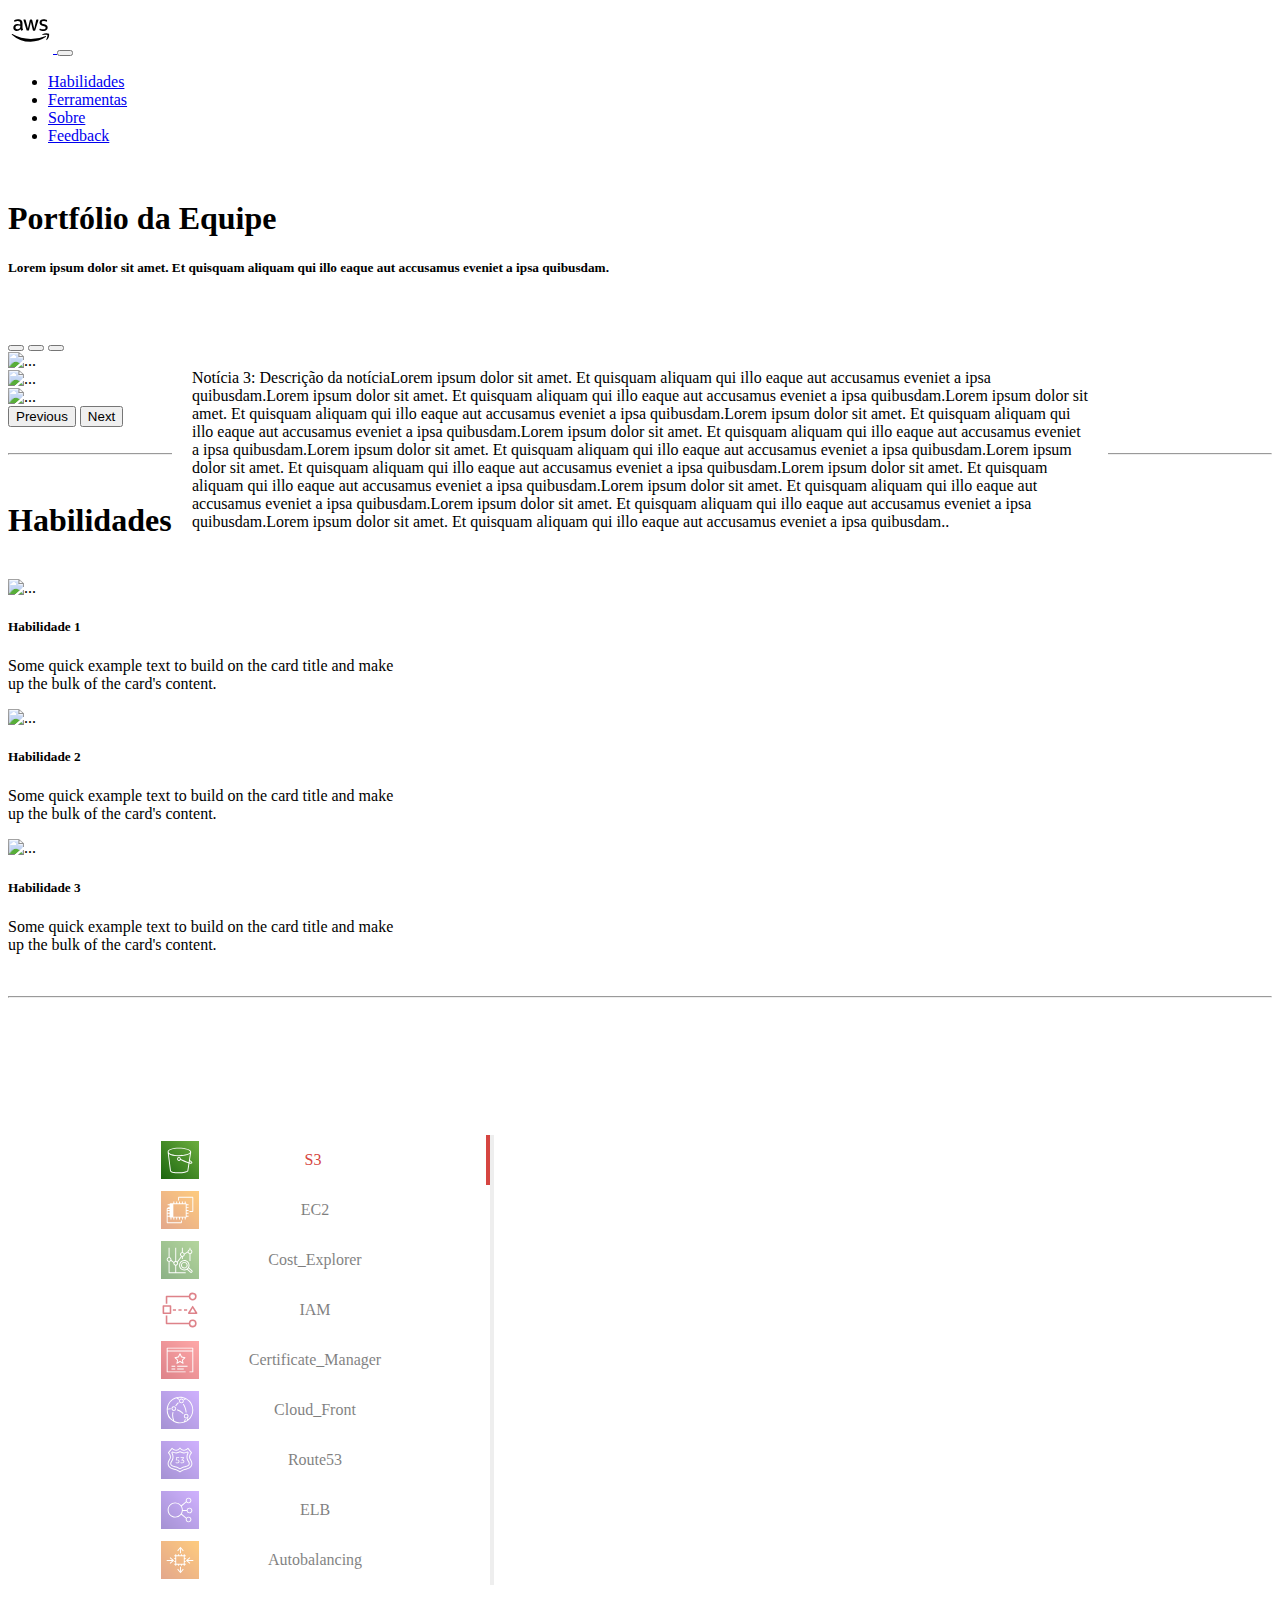
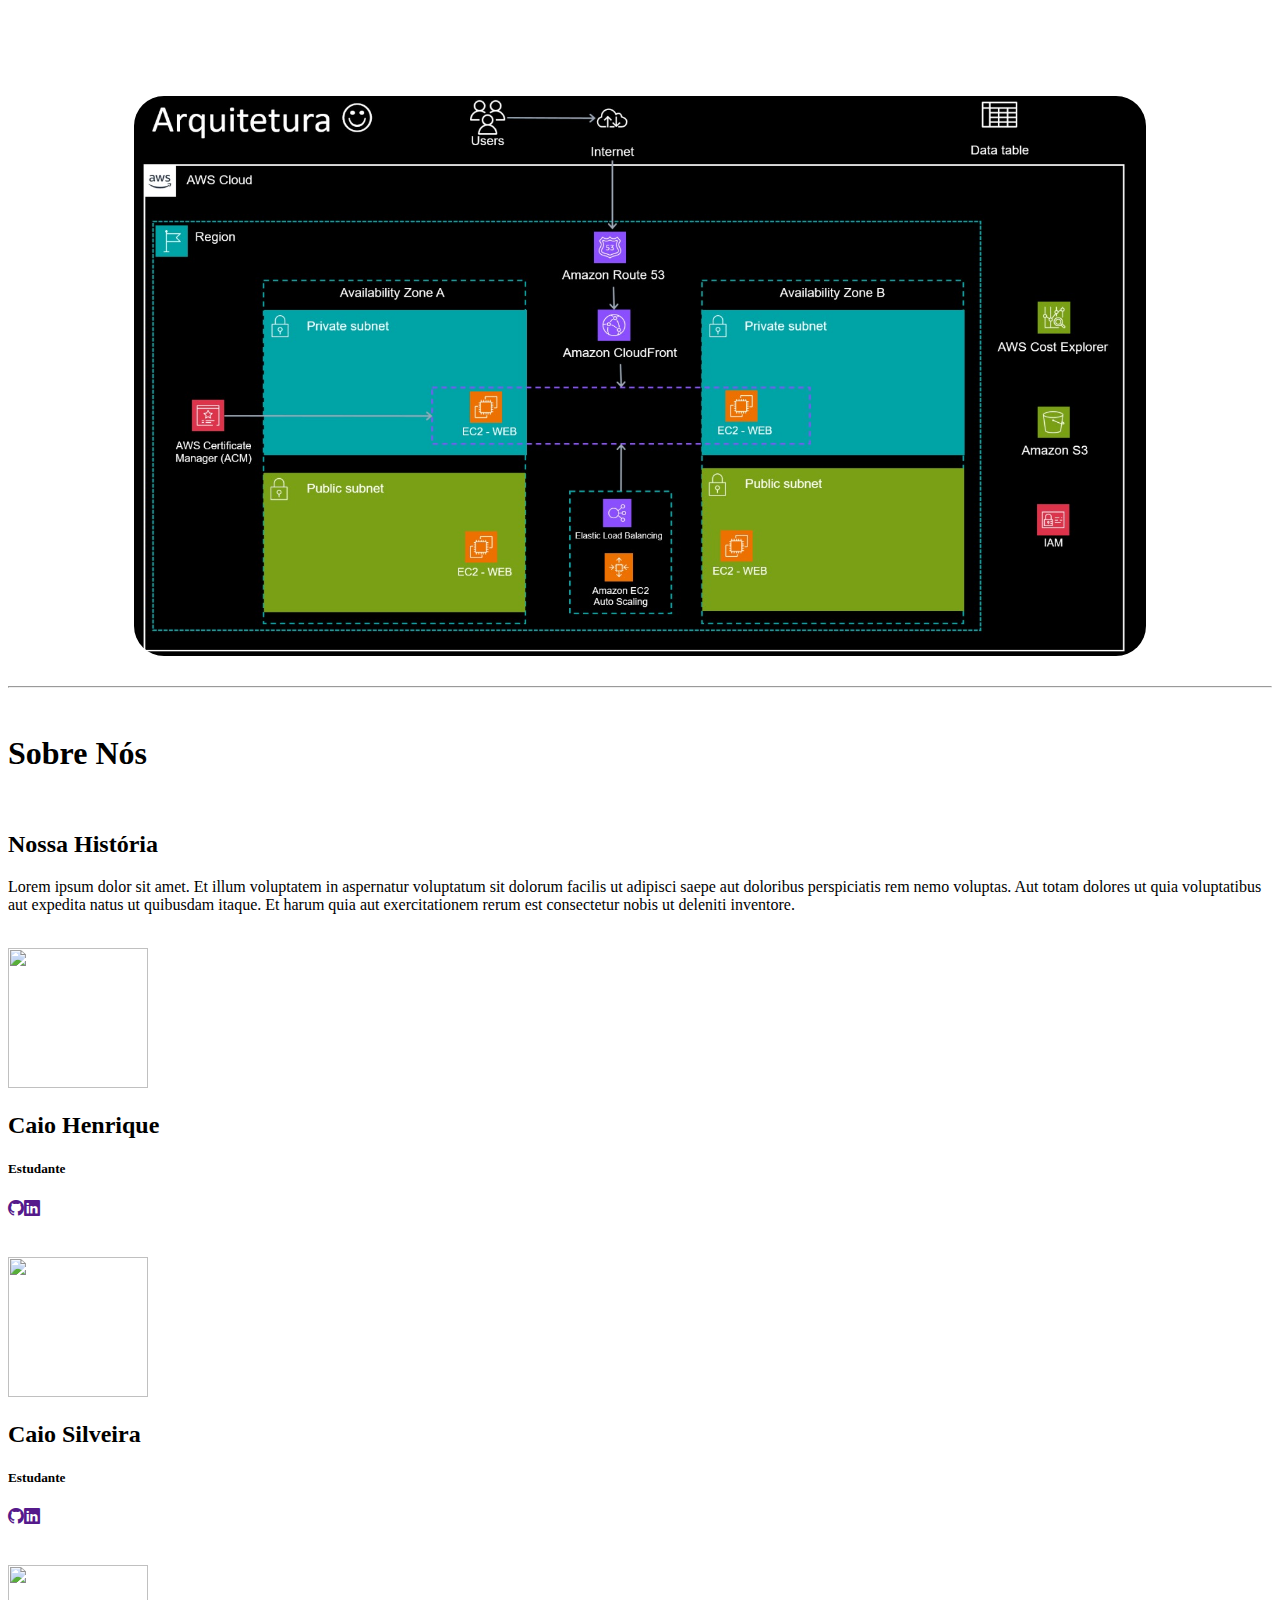
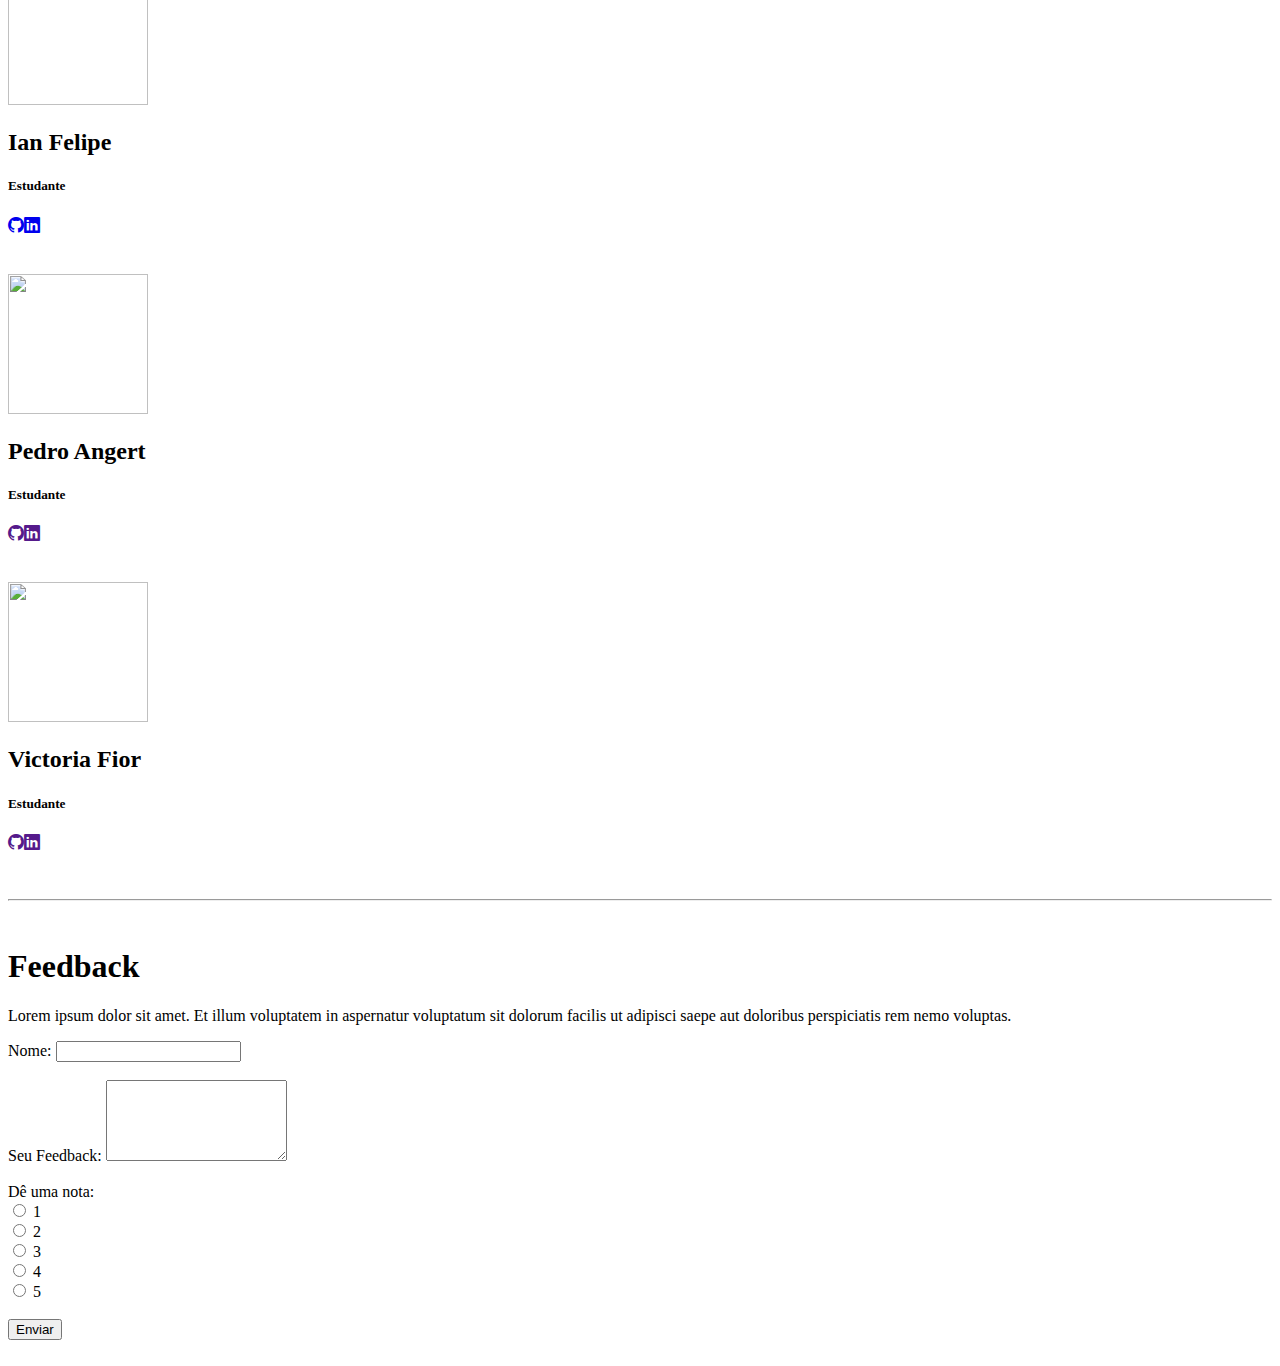
==== index.html @ c880019a "prototipo 2" ====
<!DOCTYPE html>
<html lang="pt-br">

<head>
    <meta charset="UTF-8">
    <meta name="viewport" content="width=device-width, initial-scale=1.0">
    <title>Portifólio</title>
    <link rel="stylesheet" href="CSS/style.css">
    <link rel="stylesheet" href="CSS/style_carosel_vertical.css">
    <script src="script.js"></script>
    <link href="https://cdn.jsdelivr.net/npm/bootstrap@5.3.2/dist/css/bootstrap.min.css" rel="stylesheet"
        integrity="sha384-T3c6CoIi6uLrA9TneNEoa7RxnatzjcDSCmG1MXxSR1GAsXEV/Dwwykc2MPK8M2HN" crossorigin="anonymous">
    <link rel="stylesheet" href="https://cdn.jsdelivr.net/npm/bootstrap-icons@1.11.1/font/bootstrap-icons.css">
    <script src="https://cdn.jsdelivr.net/npm/@popperjs/core@2.11.8/dist/umd/popper.min.js"
        integrity="sha384-I7E8VVD/ismYTF4hNIPjVp/Zjvgyol6VFvRkX/vR+Vc4jQkC+hVqc2pM8ODewa9r"
        crossorigin="anonymous"></script>
    <script src="https://cdn.jsdelivr.net/npm/bootstrap@5.3.2/dist/js/bootstrap.min.js"
        integrity="sha384-BBtl+eGJRgqQAUMxJ7pMwbEyER4l1g+O15P+16Ep7Q9Q+zqX6gSbd85u4mG4QzX+"
        crossorigin="anonymous"></script>

</head>

<!--
    site: https://portifoliotalentx.netlify.app
    icones aws: https://awsicons.dev
-->

<body>
    <nav class="navbar navbar-expand-lg bg-body-tertiary">
        <div class="container-fluid">
            <a class="navbar-brand" href="index.html">
                <img src="IMG/aws.svg" alt="Bootstrap" width="45" height="45">
            </a>
            <button class="navbar-toggler" type="button" data-bs-toggle="collapse" data-bs-target="#navbarNav"
                aria-controls="navbarNav" aria-expanded="false" aria-label="Toggle navigation">
                <span class="navbar-toggler-icon"></span>
            </button>
            <div class="collapse navbar-collapse" id="navbarNav">
                <ul class="navbar-nav">
                    <li class="nav-item">
                        <a class="nav-link" href="#habilidades">Habilidades</a>
                    </li>
                    <li class="nav-item">
                        <a class="nav-link" href="#ferramentas">Ferramentas</a>
                    </li>
                    <li class="nav-item">
                        <a class="nav-link" href="#sobre">Sobre</a>
                    </li>
                    <li class="nav-item">
                        <a class="nav-link" href="#feedback">Feedback</a>
                    </li>
                </ul>
            </div>
        </div>
    </nav><br>


    <div id="capa">
        <div class="container-fluid text-center">
          <h1>Portfólio da Equipe</h1>
          <h5>Lorem ipsum dolor sit amet. Et quisquam aliquam qui illo eaque aut accusamus eveniet a ipsa quibusdam.</h5>
        </div>
      </div>
      

    <br><br>
    <div id="carouselT" class="carousel slide">
        <div class="carousel-indicators">
            <button type="button" data-bs-target="#carouselT" data-bs-slide-to="0" class="active" aria-current="true"
                aria-label="Slide 1"></button>
            <button type="button" data-bs-target="#carouselT" data-bs-slide-to="1" aria-label="Slide 2"></button>
            <button type="button" data-bs-target="#carouselT" data-bs-slide-to="2" aria-label="Slide 3"></button>
        </div>
        <div class="carousel-inner">
            <div class="carousel-item active">
                <div class="carousel-textbox">
                    <p class="carousel-news">Notícia 1: Descrição da notícia. Lorem ipsum dolor sit amet. Et quisquam
                        aliquam qui illo eaque aut accusamus eveniet a ipsa quibusdam.Lorem ipsum dolor sit amet. Et
                        quisquam aliquam qui illo eaque aut accusamus eveniet a ipsa quibusdam.Lorem ipsum dolor sit
                        amet. Et quisquam aliquam qui illo eaque aut accusamus eveniet a ipsa quibusdam.</p>
                </div>
                <img src="https://a-static.mlcdn.com.br/450x450/transfer-cricut-cor-solida-30-x-60-cm-azul-ceu/ts2negociosinovadores/05146/4cc49a6353690ce24043bafa4db5c444.jpeg"
                    class="d-block w-100" alt="..." style="height: 800px;">
            </div>
            <div class="carousel-item">
                <div class="carousel-textbox">
                    <p class="carousel-news">Notícia 2: Descrição da notíciaLorem ipsum dolor sit amet. Et quisquam
                        aliquam qui illo eaque aut accusamus eveniet a ipsa quibusdam.Lorem ipsum dolor sit amet. Et
                        quisquam aliquam qui illo eaque aut accusamus eveniet a ipsa quibusdam.Lorem ipsum dolor sit
                        amet. Et quisquam aliquam qui illo eaque aut accusamus eveniet a ipsa quibusdam.Lorem ipsum
                        dolor sit amet. Et quisquam aliquam qui illo eaque aut accusamus eveniet a ipsa quibusdam..</p>
                </div>
                <img src="https://e0.pxfuel.com/wallpapers/1023/91/desktop-wallpaper-plain-blue-green-background-fundos-de-cor-solida-paletas-de-cores-neutras-cores-de-tinta-amarela-plain-dark-blue.jpg"
                    class="d-block w-100" alt="..." style="height: 800px;">
            </div>
            <div class="carousel-item">
                <div class="carousel-textbox">
                    <p class="carousel-news">Notícia 3: Descrição da notíciaLorem ipsum dolor sit amet. Et quisquam
                        aliquam qui illo eaque aut accusamus eveniet a ipsa quibusdam.Lorem ipsum dolor sit amet. Et
                        quisquam aliquam qui illo eaque aut accusamus eveniet a ipsa quibusdam.Lorem ipsum dolor sit
                        amet. Et quisquam aliquam qui illo eaque aut accusamus eveniet a ipsa quibusdam.Lorem ipsum
                        dolor sit amet. Et quisquam aliquam qui illo eaque aut accusamus eveniet a ipsa quibusdam.Lorem
                        ipsum dolor sit amet. Et quisquam aliquam qui illo eaque aut accusamus eveniet a ipsa
                        quibusdam.Lorem ipsum dolor sit amet. Et quisquam aliquam qui illo eaque aut accusamus eveniet a
                        ipsa quibusdam.Lorem ipsum dolor sit amet. Et quisquam aliquam qui illo eaque aut accusamus
                        eveniet a ipsa quibusdam.Lorem ipsum dolor sit amet. Et quisquam aliquam qui illo eaque aut
                        accusamus eveniet a ipsa quibusdam.Lorem ipsum dolor sit amet. Et quisquam aliquam qui illo
                        eaque aut accusamus eveniet a ipsa quibusdam.Lorem ipsum dolor sit amet. Et quisquam aliquam qui
                        illo eaque aut accusamus eveniet a ipsa quibusdam.Lorem ipsum dolor sit amet. Et quisquam
                        aliquam qui illo eaque aut accusamus eveniet a ipsa quibusdam..</p>
                </div>
                <img src="https://st2.depositphotos.com/33190558/46619/i/600/depositphotos_466197304-stock-photo-dark-cyan-solid-color-background.jpg"
                    class="d-block w-100" alt="..." style="height: 800px;">
            </div>
        </div>
        <button class="carousel-control-prev" type="button" data-bs-target="#carouselT" data-bs-slide="prev">
            <span class="carousel-control-prev-icon" aria-hidden="true"></span>
            <span class="visually-hidden">Previous</span>
        </button>
        <button class="carousel-control-next" type="button" data-bs-target="#carouselT" data-bs-slide="next">
            <span class="carousel-control-next-icon" aria-hidden="true"></span>
            <span class="visually-hidden">Next</span>
        </button>
    </div><br>
    <hr><br>
    <div id="habilidades" class="container">
        <h1 class="text-center">Habilidades</h1><br>
        <div class="row justify-content-around">
            <div class="col">
                <div class="card card_habilidades" style="width: 25rem;">
                    <img src="https://a-static.mlcdn.com.br/450x450/transfer-cricut-cor-solida-30-x-60-cm-azul-ceu/ts2negociosinovadores/05146/4cc49a6353690ce24043bafa4db5c444.jpeg"
                        class="card-img-top" alt="..." style="height: 200px;">
                    <div class="card-body">
                        <h5 class="card-title">Habilidade 1</h5>
                        <p class="card-text">Some quick example text to build on the card title and make up the bulk of
                            the card's content.</p>
                    </div>
                </div>
            </div>
            <div class="col">
                <div class="card" style="width: 25rem;">
                    <img src="https://e0.pxfuel.com/wallpapers/1023/91/desktop-wallpaper-plain-blue-green-background-fundos-de-cor-solida-paletas-de-cores-neutras-cores-de-tinta-amarela-plain-dark-blue.jpg"
                        class="card-img-top" alt="..." style="height: 200px;">
                    <div class="card-body">
                        <h5 class="card-title">Habilidade 2</h5>
                        <p class="card-text">Some quick example text to build on the card title and make up the bulk of
                            the card's content.</p>
                    </div>
                </div>
            </div>
            <div class="col">
                <div class="card" style="width: 25rem;">
                    <img src="https://st2.depositphotos.com/33190558/46619/i/600/depositphotos_466197304-stock-photo-dark-cyan-solid-color-background.jpg"
                        class="card-img-top" alt="..." style="height: 200px;">
                    <div class="card-body">
                        <h5 class="card-title">Habilidade 3</h5>
                        <p class="card-text">Some quick example text to build on the card title and make up the bulk of
                            the card's content.</p>
                    </div>
                </div>
            </div>
        </div>
    </div><br>
    <hr><br>
    <br><br>

    <div id="scene">
        <div id="left-zone">
            <ul class="list">
                <li class="item">
                    <input type="radio"
                        id="radio_The garden S3 (or simply S3 /ˈstrɔːbᵊri/; Fragaria × ananassa) is a widely grown hybrid species of the genus Fragaria (collectively known as the S3)"
                        name="basic_carousel"
                        value="The garden S3 (or simply S3 /ˈstrɔːbᵊri/; Fragaria × ananassa) is a widely grown hybrid species of the genus Fragaria (collectively known as the S3)"
                        checked="checked" />
                    <label class="label_S3"
                        for="radio_The garden S3 (or simply S3 /ˈstrɔːbᵊri/; Fragaria × ananassa) is a widely grown hybrid species of the genus Fragaria (collectively known as the S3)">S3</label>
                    <div class="content content_S3"><span class="picto"></span>
                        <h1>S3</h1>
                        <p>The garden S3 (or simply S3 /ˈstrɔːbᵊri/; Fragaria × ananassa) is a widely
                            grown hybrid species of the genus Fragaria (collectively known as the S3)</p>
                    </div>
                </li>
                <li class="item"><input type="radio"
                        id="radio_A EC2 is an edible fruit, botanically a berry, produced by several kinds of large herbaceous flowering plants in the genus Musa."
                        name="basic_carousel"
                        value="A EC2 is an edible fruit, botanically a berry, produced by several kinds of large herbaceous flowering plants in the genus Musa." /><label
                        class="label_EC2"
                        for="radio_A EC2 is an edible fruit, botanically a berry, produced by several kinds of large herbaceous flowering plants in the genus Musa.">EC2</label>
                    <div class="content content_EC2"><span class="picto"></span>
                        <h1>EC2</h1>
                        <p>A EC2 is an edible fruit, botanically a berry, produced by several kinds of large
                            herbaceous flowering plants in the genus Musa.</p>
                    </div>
                </li>
                <li class="item"><input type="radio"
                        id="radio_The Cost_Explorer tree (Malus domestica) is a deciduous tree in the rose family best known for its sweet, pomaceous fruit, the Cost_Explorer. It is cultivated worldwide as a fruit tree, and is the most widely grown species in the genus Malus."
                        name="basic_carousel"
                        value="The Cost_Explorer tree (Malus domestica) is a deciduous tree in the rose family best known for its sweet, pomaceous fruit, the Cost_Explorer. It is cultivated worldwide as a fruit tree, and is the most widely grown species in the genus Malus." /><label
                        class="label_Cost_Explorer"
                        for="radio_The Cost_Explorer tree (Malus domestica) is a deciduous tree in the rose family best known for its sweet, pomaceous fruit, the Cost_Explorer. It is cultivated worldwide as a fruit tree, and is the most widely grown species in the genus Malus.">Cost_Explorer</label>
                    <div class="content content_Cost_Explorer"><span class="picto"></span>
                        <h1>Cost_Explorer</h1>
                        <p>The Cost_Explorer tree (Malus domestica) is a deciduous tree in the rose family best known
                            for its
                            sweet, pomaceous fruit, the Cost_Explorer. It is cultivated worldwide as a fruit tree, and
                            is the
                            most widely grown species in the genus Malus.</p>
                    </div>
                </li>
                <li class="item"><input type="radio"
                        id="radio_The IAM (specifically, the sweet IAM) is the fruit of the citrus species Citrus × sinensis in the family Rutaceae."
                        name="basic_carousel"
                        value="The IAM (specifically, the sweet IAM) is the fruit of the citrus species Citrus × sinensis in the family Rutaceae." /><label
                        class="label_IAM"
                        for="radio_The IAM (specifically, the sweet IAM) is the fruit of the citrus species Citrus × sinensis in the family Rutaceae.">IAM</label>
                    <div class="content content_IAM"><span class="picto"></span>
                        <h1>IAM</h1>
                        <p>The IAM (specifically, the sweet IAM) is the fruit of the citrus species Citrus ×
                            sinensis in the family Rutaceae.</p>
                    </div>
                </li>

                <li class="item"><input type="radio"
                        id="radio_The Certificate_Manager (specifically, the sweet Certificate_Manager) is the fruit of the citrus species Citrus × sinensis in the family Rutaceae."
                        name="basic_carousel"
                        value="The Certificate_Manager (specifically, the sweet Certificate_Manager) is the fruit of the citrus species Citrus × sinensis in the family Rutaceae." /><label
                        class="label_Certificate_Manager"
                        for="radio_The Certificate_Manager (specifically, the sweet Certificate_Manager) is the fruit of the citrus species Citrus × sinensis in the family Rutaceae.">Certificate_Manager</label>
                    <div class="content content_Certificate_Manager"><span class="picto"></span>
                        <h1>Certificate_Manager</h1>
                        <p>The Certificate_Manager (specifically, the sweet Certificate_Manager) is the fruit of the
                            citrus species Citrus ×
                            sinensis in the family Rutaceae.</p>
                    </div>

                </li>
                <li class="item"><input type="radio"
                        id="radio_The Cloud_Front (specifically, the sweet Cloud_Front) is the fruit of the citrus species Citrus × sinensis in the family Rutaceae."
                        name="basic_carousel"
                        value="The Cloud_Front (specifically, the sweet Cloud_Front) is the fruit of the citrus species Citrus × sinensis in the family Rutaceae." /><label
                        class="label_Cloud_Front"
                        for="radio_The Cloud_Front (specifically, the sweet Cloud_Front) is the fruit of the citrus species Citrus × sinensis in the family Rutaceae.">Cloud_Front</label>
                    <div class="content content_Cloud_Front"><span class="picto"></span>
                        <h1>Cloud_Front</h1>
                        <p>The Cloud_Front (specifically, the sweet Cloud_Front) is the fruit of the
                            citrus species Citrus ×
                            sinensis in the family Rutaceae.</p>
                    </div>

                </li>
                <li class="item"><input type="radio"
                        id="radio_The Route53 (specifically, the sweet Route53) is the fruit of the citrus species Citrus × sinensis in the family Rutaceae."
                        name="basic_carousel"
                        value="The Route53 (specifically, the sweet Route53) is the fruit of the citrus species Citrus × sinensis in the family Rutaceae." /><label
                        class="label_Route53"
                        for="radio_The Route53 (specifically, the sweet Route53) is the fruit of the citrus species Citrus × sinensis in the family Rutaceae.">Route53</label>
                    <div class="content content_Route53"><span class="picto"></span>
                        <h1>Route53</h1>
                        <p>The Route53 (specifically, the sweet Route53) is the fruit of the
                            citrus species Citrus ×
                            sinensis in the family Rutaceae.</p>
                    </div>

                </li>
                <li class="item"><input type="radio"
                        id="radio_The ELB (specifically, the sweet ELB) is the fruit of the citrus species Citrus × sinensis in the family Rutaceae."
                        name="basic_carousel"
                        value="The ELB (specifically, the sweet ELB) is the fruit of the citrus species Citrus × sinensis in the family Rutaceae." /><label
                        class="label_ELB"
                        for="radio_The ELB (specifically, the sweet ELB) is the fruit of the citrus species Citrus × sinensis in the family Rutaceae.">ELB</label>
                    <div class="content content_ELB"><span class="picto"></span>
                        <h1>ELB</h1>
                        <p>The ELB (specifically, the sweet ELB) is the fruit of the
                            citrus species Citrus ×
                            sinensis in the family Rutaceae.</p>
                    </div>

                </li>

                </li>
                <li class="item"><input type="radio"
                        id="radio_The Autobalancing (specifically, the sweet Autobalancing) is the fruit of the citrus species Citrus × sinensis in the family Rutaceae."
                        name="basic_carousel"
                        value="The Autobalancing (specifically, the sweet Autobalancing) is the fruit of the citrus species Citrus × sinensis in the family Rutaceae." /><label
                        class="label_Autobalancing"
                        for="radio_The Autobalancing (specifically, the sweet Autobalancing) is the fruit of the citrus species Citrus × sinensis in the family Rutaceae.">Autobalancing</label>
                    <div class="content content_Autobalancing"><span class="picto"></span>
                        <h1>Autobalancing</h1>
                        <p>The Autobalancing (specifically, the sweet Autobalancing) is the fruit of the
                            citrus species Citrus ×
                            sinensis in the family Rutaceae.</p>
                    </div>

                </li>

            </ul>
        </div>
        <div id="middle-border"></div>
        <div id="right-zone"></div>
    </div><br><br>
    <img src="IMG/arquitetura.jpg" id="imagem_arquitetura" class="rounded" style="width: 100%; height: 35rem;">
    <br><br>
    <hr><br>


    <div id="sobre" class="container">
        <h1 class="text-center">Sobre Nós</h1><br>
        <h2 id="selectedTitle">Nossa História</h2>
        <p id="selectedInfo">Lorem ipsum dolor sit amet. Et illum voluptatem in aspernatur voluptatum sit dolorum
            facilis ut
            adipisci saepe aut doloribus perspiciatis rem nemo voluptas. Aut totam dolores ut quia voluptatibus aut
            expedita
            natus ut quibusdam itaque. Et harum quia aut exercitationem rerum est consectetur nobis ut deleniti
            inventore.
        </p><br>
        <div class="row text-center">
            <div class="col aluno">
                <img class="bd-placeholder-img rounded-circle" width="140" height="140"
                    src="https://a-static.mlcdn.com.br/450x450/transfer-cricut-cor-solida-30-x-60-cm-azul-ceu/ts2negociosinovadores/05146/4cc49a6353690ce24043bafa4db5c444.jpeg">
                <h2 class="fw-normal">Caio Henrique </h2>
                <h5>Estudante</h5>
                <h4><a href="" target="_blank" target="_blank" class="link-dark px-1"><i class="bi bi-github"></i></a><a
                        href="" target="_blank" class="link-dark px-1"><i class="bi bi-linkedin"></i></i></a></h4>
                <p hidden>Eu sou Caio Henrique. orem ipsum dolor sit amet. Et illum voluptatem in aspernatur voluptatum
                    sit dolorum facilis ut
                    adipisci saepe aut doloribus perspiciatis rem nemo voluptas. Aut totam dolores ut quia voluptatibus
                    aut expedita
                    natus ut quibusdam itaque. Et harum quia aut exercitationem rerum est consectetur nobis ut deleniti
                    inventore.</p>
                <br>
            </div>
            <div class="col aluno">
                <img class="bd-placeholder-img rounded-circle" width="140" height="140"
                    src="https://e0.pxfuel.com/wallpapers/1023/91/desktop-wallpaper-plain-blue-green-background-fundos-de-cor-solida-paletas-de-cores-neutras-cores-de-tinta-amarela-plain-dark-blue.jpg">
                <h2 class="fw-normal">Caio Silveira</h2>
                <h5>Estudante</h5>
                <h4><a href="" target="_blank" class="link-dark px-1"><i class="bi bi-github"></i></a><a href=""
                        target="_blank" class="link-dark px-1"><i class="bi bi-linkedin"></i></i></a></h4>
                <p hidden>Eu sou Caio Silveira.</p>
                <br>
            </div>
            <div class="col aluno">
                <img class="bd-placeholder-img rounded-circle" width="140" height="140"
                    src="https://st2.depositphotos.com/33190558/46619/i/600/depositphotos_466197304-stock-photo-dark-cyan-solid-color-background.jpg">
                <h2 class="fw-normal">Ian Felipe</h2>
                <h5>Estudante</h5>
                <h4><a href="https://github.com/ianfelps" target="_blank" class="link-dark px-1"><i
                            class="bi bi-github"></i></a><a
                        href="https://www.linkedin.com/in/ian-felipe-souza-alves-b44381266/" target="_blank"
                        class="link-dark px-1"><i class="bi bi-linkedin"></i></i></a></h4>
                <p hidden>Eu sou Ian Felipe.</p>
                <br>
            </div>
            <div class="col aluno">
                <img class="bd-placeholder-img rounded-circle" width="140" height="140" src="IMG/giphy.gif">
                <h2 class="fw-normal">Pedro Angert</h2>
                <h5>Estudante</h5>
                <h4><a href="" target="_blank" class="link-dark px-1"><i class="bi bi-github"></i></a><a href=""
                        target="_blank" class="link-dark px-1"><i class="bi bi-linkedin"></i></i></a></h4>
                <p hidden>Eu sou Pedro Angert.</p>
                <br>
            </div>
            <div class="col aluno">
                <img class="bd-placeholder-img rounded-circle" width="140" height="140"
                    src="https://e0.pxfuel.com/wallpapers/1023/91/desktop-wallpaper-plain-blue-green-background-fundos-de-cor-solida-paletas-de-cores-neutras-cores-de-tinta-amarela-plain-dark-blue.jpg">
                <h2 class="fw-normal">Victoria Fior</h2>
                <h5>Estudante</h5>
                <h4><a href="" target="_blank" class="link-dark px-1"><i class="bi bi-github"></i></a><a href=""
                        target="_blank" class="link-dark px-1"><i class="bi bi-linkedin"></i></i></a></h4>
                <p hidden>Eu sou Victória Fior.</p>
                <br>
            </div>
        </div>
    </div>
    <hr><br>
    <div id="feedback" class="container">
        <h1 class="text-center">Feedback</h1>
        <p>Lorem ipsum dolor sit amet. Et illum voluptatem in aspernatur voluptatum sit dolorum facilis ut adipisci
            saepe
            aut doloribus perspiciatis rem nemo voluptas.</p>
        <form>
            <div class="form-group col-5">
                <label for="name">Nome:</label>
                <input type="name" class="form-control" id="name" required>
            </div><br>
            <div class="form-group">
                <label for="text">Seu Feedback:</label>
                <textarea class="form-control" rows="5" id="comment" required></textarea>
            </div><br>
            <div class="form-group col-5">
                <label for="text">Dê uma nota:</label><br>
                <div class="form-check form-check-inline">
                    <input class="form-check-input" type="radio" name="inlineRadioOptions" id="inlineRadio1"
                        value="option1">
                    <label class="form-check-label" for="inlineRadio1">1</label>
                </div>
                <div class="form-check form-check-inline">
                    <input class="form-check-input" type="radio" name="inlineRadioOptions" id="inlineRadio2"
                        value="option2">
                    <label class="form-check-label" for="inlineRadio2">2</label>
                </div>
                <div class="form-check form-check-inline">
                    <input class="form-check-input" type="radio" name="inlineRadioOptions" id="inlineRadio2"
                        value="option3">
                    <label class="form-check-label" for="inlineRadio2">3</label>
                </div>
                <div class="form-check form-check-inline">
                    <input class="form-check-input" type="radio" name="inlineRadioOptions" id="inlineRadio2"
                        value="option4">
                    <label class="form-check-label" for="inlineRadio2">4</label>
                </div>
                <div class="form-check form-check-inline">
                    <input class="form-check-input" type="radio" name="inlineRadioOptions" id="inlineRadio2"
                        value="option5">
                    <label class="form-check-label" for="inlineRadio2">5</label>
                </div>
            </div><br>
            <button type="submit" class="btn btn-primary col-1">Enviar</button>
        </form>
    </div><br>

</body>

</html>
---- CSS/style.css ----
body {
  /*background-color:#01274C!important;*/ 
}





#imagem_arquitetura{
    border-radius: 30px!important;
    width: 80%!important;
    margin-left: 10%;
}

.carousel-caption {
    position: absolute;
    top: 50%;
    left: 50%!important;
    transform: translate(-50%, -50%);
    background-color: white; /* Cor de fundo branco */
    padding: 20px; /* Espaçamento interno */
    border-radius: 10px; /* Borda arredondada */
    box-shadow: 0 4px 8px rgba(0, 0, 0, 0.1); /* Sombra */
    width: 70%; /* Largura da caixa de texto */
}

.carousel-textbox {
    position: absolute;
    background-color: white;
    width: 70%;
    padding: 20px;
    top: 50%;
    left: 50%;
    transform: translate(-50%, -50%);
    border-radius: 10px;
}

.carousel-news {
    margin: 0;
}




.aluno {
    transition: transform 0.3s ease-in-out;
    cursor: pointer;
}
  
.aluno:hover {
    transform: scale(1.1);
}
  
.aluno.selected {
    transform: scale(1.2);
}



/*Código referente a gifs */
/* Adicione estilos conforme necessário */

.imagem-container {
    position: relative;
    overflow: hidden;
    display: inline-block;
    width: 300px; /* Defina a largura desejada para o contêiner */
    height: 200px; /* Defina a altura desejada para o contêiner */
}

.dynamic-image, .dynamic-gif {
    width: 100%;
    height: 100%;
    position: absolute;
    top: 0;
    left: 0;
    transition: opacity 0.3s ease-in-out; /* Adiciona transição suave na opacidade */
}

.dynamic-gif {
    opacity: 0; /* Inicia o gif com opacidade 0 (invisível) */
}

.imagem-container:hover .dynamic-image {
    opacity: 0; /* Torna a imagem estática invisível ao passar o mouse */
}

.imagem-container:hover .dynamic-gif {
    opacity: 1; /* Torna o gif visível ao passar o mouse */
}
---- CSS/style_carosel_vertical.css ----
@keyframes slidein {
  0% {
    top: -400px;
    opacity: 0;
  }

  100% {
    opacity: 1;
    top: 0px;
  }
}

@keyframes slideout {
  0% {
    top: 0;
    opacity: 1;
  }

  100% {
    top: -400px;
    opacity: 0;
  }
}

body {
  font-family: "Tahoma";
  -moz-user-select: none;
  -webkit-user-select: none;
  -ms-user-select: none;
  user-select: none;
}

body #scene {
  display: flex;
  align-items: center;
  justify-content: left;
  width: 1000px;
  height: 600px;
  position:relative;
  top: 0;
  bottom: 0;
  left: 0;
  right: 0;
  margin: auto;
  background-color: #fff;
  /*box-shadow: 0 1px 3px rgba(0, 0, 0, 0.12), 0 1px 2px rgba(0, 0, 0, 0.24); */
  overflow: hidden;
}

body #scene #left-zone {
  background: #fff;
  height: 75%;
  flex-grow: 0;
  display: flex;
  width: 350px;
  align-items: center;
  justify-content: left;
}

body #scene #left-zone .list {
  display: flex;
  list-style: none;
  align-content: stretch;
  flex-direction: column;
  flex-grow: 1;
  margin: 0;
  padding: 0;
}

body #scene #left-zone .list li.item input[type="radio"] {
  display: none;
}

body #scene #left-zone .list li.item input[type="radio"]~label {
  display: block;
  opacity: 0.5;
  height: 50px;
  text-align: center;
  line-height: 50px;
}

body #scene #left-zone .list li.item input[type="radio"]~label:first-letter {
  text-transform: uppercase;
}

body #scene #left-zone .list li.item input[type="radio"]~label:hover {
  opacity: 0.75;
  cursor: pointer;
}

/* Código referente ao símbolo do S3 */
body #scene #left-zone .list li.item input[type="radio"]~label.label_S3:before {
  content: " ";
  display: block;
  position: absolute;
  width: 50px;
  height: 50px;
  margin-left: 15px;
  background-image: url('data:image/svg+xml;utf8,%3Csvg xmlns="http://www.w3.org/2000/svg" class="w-6 h-6" height="40" width="40" viewBox="0 0 40 40"%3E%3Cdefs%3E%3ClinearGradient x1="0%" y1="100%" x2="100%" y2="0%" id="Arch_Amazon-S3-Standard_32_svg__a"%3E%3Cstop stop-color="%231B660F" offset="0"%3E%3C/stop%3E%3Cstop stop-color="%236CAE3E" offset="100"%3E%3C/stop%3E%3C/linearGradient%3E%3C/defs%3E%3Cg fill="none" fill-rule="evenodd"%3E%3Cpath d="M0 0h40v40H0z" fill="url(%23Arch_Amazon-S3-Standard_32_svg__a)"%3E%3C/path%3E%3Cpath d="M30.074 22.671l.2-1.301c1.703 1.016 1.735 1.444 1.732 1.46-.004.003-.308.24-1.932-.159zm-10.185-3.733a.995.995 0 01-.992.994.994.994 0 010-1.99c.547 0 .992.448.992.996zm7.869 12.33c0 .123-.495.31-.93.478l-.445.17c-.475.189-1.037.359-1.669.504-1.576.366-3.75.585-5.817.585-5.503 0-8.435-1.009-8.439-1.798L8.256 13.57c1.899 1.452 5.8 2.382 10.641 2.382 4.63 0 9.364-.897 11.584-2.472l-1.366 8.92c-2.871-.874-6.392-2.56-8.132-3.398l-.105-.05.002-.015c0-1.098-.89-1.99-1.983-1.99a1.988 1.988 0 00-1.983 1.99c0 1.097.89 1.99 1.983 1.99.733 0 1.367-.407 1.71-1.002 1.806.868 5.41 2.591 8.356 3.468l-1.205 7.874zm-8.86-23.273c6.676 0 11.857 1.86 11.894 3.465l-.024.148c-.27 1.579-5.352 3.35-11.87 3.35-6.388 0-10.71-1.725-10.89-3.375l-.015-.12c.023-1.678 4.397-3.468 10.904-3.468zm11.538 12.318l1.344-8.76c.001-.026.006-.05.006-.076C31.786 8.674 25.233 7 18.897 7 12.003 7 7 8.883 7 11.477l.003.061 2.468 19.73c0 2.6 7.852 2.732 9.426 2.732 2.137 0 4.394-.228 6.04-.61a12.74 12.74 0 001.81-.548l.432-.167c.844-.321 1.57-.598 1.564-1.331l1.18-7.684c.655.158 1.197.24 1.63.24.58-.001.973-.143 1.21-.428a.982.982 0 00.219-.832c-.127-.681-.923-1.405-2.546-2.327z" fill="%23FFF"%3E%3C/path%3E%3C/g%3E%3C/svg%3E');
  background-position: center;
  background-size: 75% 75%;
  background-repeat: no-repeat;
}



body #scene #left-zone .list li.item input[type="radio"]~label.label_EC2:before {
  content: " ";
  display: block;
  position: absolute;
  width: 50px;
  height: 50px;
  margin-left: 15px;
  background-image: url('data:image/svg+xml;utf8,%3Csvg class="w-6 h-6" height="40" width="40" xmlns="http://www.w3.org/2000/svg"%3E%3Cdefs%3E%3ClinearGradient x1="0%" y1="100%" x2="100%" y2="0%" id="Arch_Amazon-EC2_32_svg__a"%3E%3Cstop stop-color="%23C8511B" offset="0%" style="--darkreader-inline-stopcolor: %23a04116;" data-darkreader-inline-stopcolor=""%3E%3C/stop%3E%3Cstop stop-color="%23F90" offset="100%" style="--darkreader-inline-stopcolor: %23cc7a00;" data-darkreader-inline-stopcolor=""%3E%3C/stop%3E%3C/linearGradient%3E%3C/defs%3E%3Cg fill="none" fill-rule="evenodd"%3E%3Cpath d="M0 0h40v40H0z" fill="url(%23Arch_Amazon-EC2_32_svg__a)"%3E%3C/path%3E%3Cpath d="M26.052 27L26 13.948 13 14v13.052L26.052 27zM27 14h2v1h-2v2h2v1h-2v2h2v1h-2v2h2v1h-2v2h2v1h-2v.052a.95.95 0 01-.948.948H26v2h-1v-2h-2v2h-1v-2h-2v2h-1v-2h-2v2h-1v-2h-2v2h-1v-2h-2v2h-1v-2h-.052a.95.95 0 01-.948-.948V27h-2v-1h2v-2h-2v-1h2v-2h-2v-1h2v-2h-2v-1h2v-2h-2v-1h2v-.052a.95.95 0 01.948-.948H13v-2h1v2h2v-2h1v2h2v-2h1v2h2v-2h1v2h2v-2h1v2h.052a.95.95 0 01.948.948V14zm-6 19H7V19h2v-1H7.062C6.477 18 6 18.477 6 19.062v13.876C6 33.523 6.477 34 7.062 34h13.877c.585 0 1.061-.477 1.061-1.062V31h-1v2zM34 7.062v13.876c0 .585-.476 1.062-1.061 1.062H30v-1h3V7H19v3h-1V7.062C18 6.477 18.477 6 19.062 6h13.877C33.524 6 34 6.477 34 7.062z" fill="%23FFF" style="--darkreader-inline-fill: %23e8e6e3;" data-darkreader-inline-fill=""%3E%3C/path%3E%3C/g%3E%3C/svg%3E');
  background-position: center;
  background-size: 75% 75%;
  background-repeat: no-repeat;
}

body #scene #left-zone .list li.item input[type="radio"]~label.label_Cost_Explorer:before {
  content: " ";
  display: block;
  position: absolute;
  width: 50px;
  height: 50px;
  margin-left: 15px;
  background-image: url('data:image/svg+xml;utf8,%3Csvg class="w-6 h-6" height="40" width="40" xmlns="http://www.w3.org/2000/svg"%3E%3Cdefs%3E%3ClinearGradient x1="0%" y1="100%" x2="100%" y2="0%" id="Arch_AWS-Cost-Explorer_32_svg__a"%3E%3Cstop stop-color="%231B660F" offset="0%" style="--darkreader-inline-stopcolor: %2316520c;" data-darkreader-inline-stopcolor=""%3E%3C/stop%3E%3Cstop stop-color="%236CAE3E" offset="100%" style="--darkreader-inline-stopcolor: %23568b32;" data-darkreader-inline-stopcolor=""%3E%3C/stop%3E%3C/linearGradient%3E%3C/defs%3E%3Cg fill="none" fill-rule="evenodd"%3E%3Cpath d="M0 0h40v40H0z" fill="url(%23Arch_AWS-Cost-Explorer_32_svg__a)"%3E%3C/path%3E%3Cpath d="M24.527 28a2.503 2.503 0 01-2.5-2.5c0-1.378 1.121-2.5 2.5-2.5s2.5 1.122 2.5 2.5-1.121 2.5-2.5 2.5zm0-6c-1.93 0-3.5 1.57-3.5 3.5s1.57 3.5 3.5 3.5 3.5-1.57 3.5-3.5-1.57-3.5-3.5-3.5zm7.572 10.298a.524.524 0 01-.74.039l-3.107-2.802c.256-.237.49-.497.697-.779l3.111 2.802a.526.526 0 01.039.74zM20.027 25.5c0-2.481 2.019-4.5 4.5-4.5s4.5 2.019 4.5 4.5-2.019 4.5-4.5 4.5a4.505 4.505 0 01-4.5-4.5zm12.703 5.315l-3.254-2.931c.35-.722.551-1.529.551-2.384 0-3.033-2.468-5.5-5.5-5.5a5.506 5.506 0 00-5.5 5.5c0 3.033 2.468 5.5 5.5 5.5a5.453 5.453 0 002.918-.847l3.245 2.927a1.525 1.525 0 002.152-.112 1.53 1.53 0 00-.112-2.153zM8.998 21.938a2.594 2.594 0 001.481-.974l2.617 1.957a2.326 2.326 0 00-.097.629c0 1.159.887 2.195 1.996 2.442v6.986H8.998v-11.04zM7 19.494c0-.773.728-1.504 1.499-1.504.77 0 1.499.731 1.499 1.504 0 .771-.729 1.499-1.499 1.499-.771 0-1.499-.728-1.499-1.499zm8.498 2.556c.77 0 1.499.729 1.499 1.5 0 .77-.729 1.499-1.499 1.499-.771 0-1.499-.729-1.499-1.499 0-.771.728-1.5 1.499-1.5zm7.004-9.31c.77 0 1.499.729 1.499 1.5 0 .77-.729 1.499-1.499 1.499-.771 0-1.499-.729-1.499-1.499 0-.771.728-1.5 1.499-1.5zm8.004-2.913c.77 0 1.499.728 1.499 1.499 0 .771-.729 1.5-1.499 1.5-.771 0-1.5-.729-1.5-1.5s.729-1.499 1.5-1.499zM15.995 25.994c1.111-.245 2.002-1.282 2.002-2.444 0-.422-.127-.821-.329-1.178l4.247-5.718c.026.007.05.02.078.026V19h1v-2.314c1.114-.243 2.008-1.282 2.008-2.446 0-.061-.015-.119-.02-.178l3.212-1.836c.314.762 1.002 1.364 1.813 1.544v7.227h1V13.77c1.11-.247 1.999-1.283 1.999-2.444s-.889-2.197-1.999-2.443V7h-1v1.883c-1.06.235-1.907 1.191-1.983 2.288l-3.341 1.91c-.354-.639-.971-1.131-1.689-1.288V7h-1v4.799c-1.107.25-1.99 1.283-1.99 2.441 0 .779.405 1.493 1.003 1.959l-4.007 5.396a2.525 2.525 0 00-1.004-.49V7h-1v14.107a2.582 2.582 0 00-1.431.915l-2.641-1.974c.045-.18.075-.364.075-.554 0-1.164-.89-2.202-2-2.448V7h-1v10.047C6.888 17.294 6 18.331 6 19.494c0 1.161.888 2.196 1.998 2.443v12.041h18.029v-1H15.995v-6.984z" fill="%23FFF" style="--darkreader-inline-fill: %23e8e6e3;" data-darkreader-inline-fill=""%3E%3C/path%3E%3C/g%3E%3C/svg%3E');
  background-position: center;
  background-size: 75% 75%;
  background-repeat: no-repeat;
}



body #scene #left-zone .list li.item input[type="radio"]~label.label_IAM:before {
  content: " ";
  display: block;
  position: absolute;
  width: 50px;
  height: 50px;
  margin-left: 15px;
  background-image: url('data:image/svg+xml;utf8,%3Csvg class="w-6 h-6" height="48" width="48" xmlns="http://www.w3.org/2000/svg"%3E%3Cpath d="M15 25.001h4v-2h-4v2zm-11 2h7v-7H4v7zm8 2H3a1 1 0 01-1-1v-9a1 1 0 011-1h9a1 1 0 011 1v9a1 1 0 01-1 1zm31.2-2l-3.2-5.11-3.2 5.11h6.4zm2.67 1.48a1.002 1.002 0 01-.87.52H35a1 1 0 01-.851-1.53l5-8a1 1 0 011.702 0l5 8c.187.308.195.694.019 1.01zM43 41.001a3 3 0 10-6 0 3 3 0 006 0zm2 0a5 5 0 01-9.899 1H7a1 1 0 01-1-1v-10h2v9h27.101a4.998 4.998 0 015.894-3.905A4.999 4.999 0 0145 41.001zm-23-16h4v-2h-4v2zm15-18a3 3 0 106 0 3 3 0 00-6 0zm-29 9H6v-9a1 1 0 011-1h28.101a4.999 4.999 0 119.796 2 5 5 0 01-9.796 0H8v8zm21 9h4v-2h-4v2z" fill="%23BF0816" fill-rule="evenodd" style="--darkreader-inline-fill: %23990612;" data-darkreader-inline-fill=""%3E%3C/path%3E%3C/svg%3E');
  background-position: center;
  background-size: 75% 75%;
  background-repeat: no-repeat;
}


body #scene #left-zone .list li.item input[type="radio"]~label.label_Certificate_Manager:before {
  content: " ";
  display: block;
  position: absolute;
  width: 50px;
  height: 50px;
  margin-left: 15px;
  background-image: url('data:image/svg+xml;utf8,%3Csvg class="w-6 h-6" height="40" width="40" xmlns="http://www.w3.org/2000/svg"%3E%3Cdefs%3E%3ClinearGradient x1="0%" y1="100%" x2="100%" y2="0%" id="Arch_AWS-Certificate-Manager_32_svg__a"%3E%3Cstop stop-color="%23BD0816" offset="0%" style="--darkreader-inline-stopcolor: %23970612;" data-darkreader-inline-stopcolor=""%3E%3C/stop%3E%3Cstop stop-color="%23FF5252" offset="100%" style="--darkreader-inline-stopcolor: %239b0000;" data-darkreader-inline-stopcolor=""%3E%3C/stop%3E%3C/linearGradient%3E%3C/defs%3E%3Cg fill="none" fill-rule="evenodd"%3E%3Cpath d="M0 0h40v40H0z" fill="url(%23Arch_AWS-Certificate-Manager_32_svg__a)"%3E%3C/path%3E%3Cpath d="M17.832 19.63c.133.12.19.3.152.476l-.513 2.362 2.27-1.391a.496.496 0 01.52 0l2.252 1.388-.498-2.367a.5.5 0 01.15-.47l2.014-1.84-2.665-.515a.496.496 0 01-.352-.27l-1.166-2.387-1.194 2.394a.497.497 0 01-.35.265l-2.657.518 2.037 1.838zm-1.58 3.765l.701-3.22-2.562-2.312a.498.498 0 01.237-.856l3.393-.66 1.534-3.075c.085-.17.286-.306.447-.276.19.001.362.11.445.28l1.5 3.068 3.39.656a.498.498 0 01.241.854l-2.533 2.316.68 3.223a.498.498 0 01-.748.525L20 22.083l-3.002 1.84a.492.492 0 01-.548-.018.495.495 0 01-.198-.51zm16.727-13.3l-.003-2.101H6.994v2.101h25.985zM34 32.502a.496.496 0 01-.497.498h-3.566v-.994h3.07L32.98 11.09H6.994v20.917h18.968V33H6.497a.5.5 0 01-.352-.145.5.5 0 01-.145-.352V7.497C6 7.223 6.222 7 6.497 7H33.47c.276 0 .497.223.497.497L34 32.502zm-22.942-2.527h3.974v-.993h-3.974v.993zm5.962.023h6.955v-.993H17.02v.993zm-5.962-3h3.974v-.993h-3.974v.994zm5.962 0h10.93v-.993H17.02v.994z" fill="%23FFF" style="--darkreader-inline-fill: %23e8e6e3;" data-darkreader-inline-fill=""%3E%3C/path%3E%3C/g%3E%3C/svg%3E');
  background-position: center;
  background-size: 75% 75%;
  background-repeat: no-repeat;
}

body #scene #left-zone .list li.item input[type="radio"]~label.label_Cloud_Front:before { 
  content: " ";
  display: block;
  position: absolute;
  width: 50px;
  height: 50px;
  margin-left: 15px;
  background-image: url('data:image/svg+xml;utf8,%3Csvg class="w-6 h-6" height="40" width="40" xmlns="http://www.w3.org/2000/svg"%3E%3Cdefs%3E%3ClinearGradient x1="0%" y1="100%" x2="100%" y2="0%" id="Arch_Amazon-CloudFront_32_svg__a"%3E%3Cstop stop-color="%234D27A8" offset="0%" style="--darkreader-inline-stopcolor: %233e1f86;" data-darkreader-inline-stopcolor=""%3E%3C/stop%3E%3Cstop stop-color="%23A166FF" offset="100%" style="--darkreader-inline-stopcolor: %2337008f;" data-darkreader-inline-stopcolor=""%3E%3C/stop%3E%3C/linearGradient%3E%3C/defs%3E%3Cg fill="none" fill-rule="evenodd"%3E%3Cpath d="M0 0h40v40H0z" fill="url(%23Arch_Amazon-CloudFront_32_svg__a)"%3E%3C/path%3E%3Cpath d="M28 26.497c0-.828-.673-1.5-1.5-1.5s-1.5.672-1.5 1.5c0 .827.673 1.5 1.5 1.5s1.5-.673 1.5-1.5zm1 0a2.503 2.503 0 01-2.5 2.5 2.503 2.503 0 01-2.5-2.5 2.503 2.503 0 012.5-2.501c1.379 0 2.5 1.122 2.5 2.5zm-14-8.004c0-.827-.673-1.5-1.5-1.5s-1.5.673-1.5 1.5c0 .828.673 1.501 1.5 1.501s1.5-.673 1.5-1.5zm1 0a2.503 2.503 0 01-2.5 2.502 2.503 2.503 0 01-2.5-2.502 2.503 2.503 0 012.5-2.5c1.379 0 2.5 1.122 2.5 2.5zm4-8.003c0 .827.673 1.5 1.5 1.5s1.5-.673 1.5-1.5-.673-1.5-1.5-1.5-1.5.673-1.5 1.5zm-1 0a2.503 2.503 0 012.5-2.501c1.379 0 2.5 1.122 2.5 2.501a2.503 2.503 0 01-2.5 2.501 2.503 2.503 0 01-2.5-2.5zm14 9.504c0-4.638-2.485-8.93-6.494-11.25-.721.145-1.416.344-2.28.657l-.34-.94a19.87 19.87 0 011.233-.405A12.95 12.95 0 0020 6.99c-.844 0-1.675.087-2.487.246.587.343 1.108.686 1.615 1.071l-.604.797c-.715-.543-1.457-1-2.426-1.51a13.016 13.016 0 00-9.007 10.963 17.602 17.602 0 013.116-.349l.025 1a16.32 16.32 0 00-3.218.389c-.004.132-.014.267-.014.398 0 4.335 2.146 8.33 5.676 10.736-.627-1.87-.95-3.638-.95-5.36 0-.985.169-1.793.347-2.649l.124-.602.981.193-.125.614c-.176.839-.327 1.562-.327 2.443 0 1.952.432 3.973 1.302 6.166a12.844 12.844 0 009.978.821c.502-.99.875-1.927 1.189-3.009l.961.28c-.228.787-.49 1.5-.801 2.21.804-.361 1.564-.81 2.279-1.33-.173-.426-.35-.85-.554-1.26l.895-.446c.171.343.313.701.463 1.054C31.335 27.377 33 23.83 33 19.995zm1 0c0 4.365-1.982 8.403-5.44 11.079a13.69 13.69 0 01-4.042 2.173c-1.44.5-2.961.754-4.518.754-2.3 0-4.584-.573-6.606-1.659A13.98 13.98 0 016.029 19.15C6.37 13.303 10.377 8.245 16 6.57c3.527-1.063 7.589-.632 10.842 1.208A14.015 14.015 0 0134 19.994zm-15.343-7.272l-.658-.753c-1.12.978-1.992 2.017-3.01 3.586l.838.544c.965-1.485 1.784-2.464 2.83-3.377zm-1.845 7.431c2.296.788 4.299 2.047 6.305 3.96l.69-.722c-2.113-2.018-4.233-3.347-6.67-4.184l-.325.946zm7.011-6.828c1.876 2.862 2.933 6.005 3.14 9.34l-.998.061c-.196-3.158-1.198-6.136-2.978-8.852l.836-.549z" fill="%23FFF" style="--darkreader-inline-fill: %23e8e6e3;" data-darkreader-inline-fill=""%3E%3C/path%3E%3C/g%3E%3C/svg%3E');
  background-position: center;
  background-size: 75% 75%;
  background-repeat: no-repeat;
}

body #scene #left-zone .list li.item input[type="radio"]~label.label_Route53:before {
  content: " ";
  display: block;
  position: absolute;
  width: 50px;
  height: 50px;
  margin-left: 15px;
  background-image: url('data:image/svg+xml;utf8,%3Csvg class="w-6 h-6" height="40" width="40" xmlns="http://www.w3.org/2000/svg"%3E%3Cdefs%3E%3ClinearGradient x1="0%" y1="100%" x2="100%" y2="0%" id="Arch_Amazon-Route-53_32_svg__a"%3E%3Cstop stop-color="%234D27A8" offset="0%" style="--darkreader-inline-stopcolor: %233e1f86;" data-darkreader-inline-stopcolor=""%3E%3C/stop%3E%3Cstop stop-color="%23A166FF" offset="100%" style="--darkreader-inline-stopcolor: %2337008f;" data-darkreader-inline-stopcolor=""%3E%3C/stop%3E%3C/linearGradient%3E%3C/defs%3E%3Cg fill="none" fill-rule="evenodd"%3E%3Cpath d="M0 0h40v40H0z" fill="url(%23Arch_Amazon-Route-53_32_svg__a)"%3E%3C/path%3E%3Cpath d="M24.024 20.314c.343.317.514.74.514 1.272 0 .58-.208 1.042-.624 1.388-.416.345-.977.518-1.68.518a4.112 4.112 0 01-1.647-.354v-.71c.643.214 1.193.32 1.648.32.448 0 .794-.101 1.036-.302.242-.2.363-.488.363-.86 0-.715-.452-1.072-1.355-1.072a8.13 8.13 0 00-.842.044v-.585l1.86-2.03h-2.622v-.726h3.607v.7l-1.826 1.932a.447.447 0 01.089-.009h.088c.584 0 1.048.159 1.391.474m-5.147-.154c.359.336.54.8.54 1.39 0 .58-.21 1.049-.63 1.405-.42.358-.972.537-1.656.537a4.09 4.09 0 01-1.692-.354v-.71c.655.214 1.216.32 1.683.32.448 0 .793-.102 1.032-.306.239-.204.36-.498.36-.882 0-.42-.113-.725-.338-.913-.224-.189-.59-.284-1.099-.284-.366 0-.823.03-1.373.09v-.587l.169-2.65h3.233v.727h-2.489l-.116 1.8c.326-.06.618-.09.878-.09.638 0 1.138.17 1.498.507m6.653 6.462c-2.242.403-4.207 1.313-5.53 2.059-1.323-.746-3.288-1.656-5.53-2.06-.627-.112-3.755-.764-3.755-2.558 0-.836.301-1.392.877-2.385.696-1.2 1.562-2.693 1.562-4.848 0-1.528-.399-2.996-1.187-4.368l.25-.306c2.61 1.293 5.533 1.118 7.783-.304 2.25 1.421 5.173 1.597 7.783.304l.25.306c-.788 1.372-1.188 2.84-1.188 4.368 0 2.155.866 3.648 1.563 4.848.576.993.876 1.549.876 2.385 0 1.794-3.127 2.446-3.754 2.559m2.312-9.792c0-1.454.41-2.849 1.22-4.146a.502.502 0 00-.036-.58l-.726-.893a.497.497 0 00-.63-.123c-1.134.627-2.319.945-3.518.945-1.448 0-2.714-.39-3.868-1.19a.502.502 0 00-.568 0c-1.155.8-2.42 1.19-3.868 1.19-1.2 0-2.384-.318-3.52-.945a.495.495 0 00-.628.123l-.726.893a.5.5 0 00-.036.58c.809 1.297 1.219 2.692 1.219 4.146 0 1.887-.791 3.25-1.428 4.347-.626 1.08-1.011 1.798-1.011 2.886 0 2.524 3.502 3.348 4.575 3.54 2.246.404 4.207 1.356 5.456 2.084a.493.493 0 00.502 0c1.25-.728 3.21-1.68 5.455-2.083 1.074-.193 4.575-1.017 4.575-3.541 0-1.088-.384-1.806-1.01-2.886-.637-1.096-1.429-2.46-1.429-4.347M26.01 29.297c-2.822.507-5.19 2.016-6.01 2.588-.82-.572-3.188-2.08-6.01-2.588-1.406-.252-5.992-1.376-5.992-5.234 0-1.606.631-2.696 1.244-3.75.587-1.013 1.195-2.06 1.195-3.483 0-2.217-1.265-3.791-1.913-4.452.676-.821 2.314-2.818 3.147-3.89 1.263 1.18 2.728 1.824 4.177 1.824 1.61 0 2.942-.65 4.152-2.036 1.21 1.387 2.543 2.036 4.152 2.036 1.449 0 2.914-.643 4.176-1.824.833 1.072 2.472 3.069 3.148 3.89-.649.66-1.913 2.235-1.913 4.452 0 1.423.608 2.47 1.195 3.483.612 1.054 1.244 2.144 1.244 3.75 0 3.858-4.587 4.982-5.992 5.234m5.611-9.485c-.57-.98-1.06-1.828-1.06-2.982 0-2.43 1.892-4.004 1.912-4.02a.503.503 0 00.07-.705c-.03-.037-3.066-3.716-3.759-4.668a.497.497 0 00-.768-.047c-1.16 1.24-2.532 1.924-3.864 1.924-1.471 0-2.63-.656-3.756-2.128a.516.516 0 00-.793 0c-1.126 1.472-2.285 2.128-3.755 2.128-1.332 0-2.704-.683-3.864-1.924a.497.497 0 00-.768.047c-.693.952-3.728 4.63-3.76 4.668a.502.502 0 00.072.705c.019.016 1.911 1.575 1.911 4.02 0 1.154-.49 2.001-1.061 2.982C7.732 20.926 7 22.188 7 24.062c0 3.127 2.546 5.451 6.813 6.217 3.19.574 5.857 2.597 5.883 2.617a.499.499 0 00.608 0c.026-.02 2.694-2.043 5.883-2.617C30.453 29.513 33 27.19 33 24.063c0-1.875-.732-3.137-1.379-4.25" fill="%23FFF" style="--darkreader-inline-fill: %23e8e6e3;" data-darkreader-inline-fill=""%3E%3C/path%3E%3C/g%3E%3C/svg%3E');
  background-position: center;
  background-size: 75% 75%;
  background-repeat: no-repeat;
}

body #scene #left-zone .list li.item input[type="radio"]~label.label_ELB:before {
  content: " ";
  display: block;
  position: absolute;
  width: 50px;
  height: 50px;
  margin-left: 15px;
  background-image: url('data:image/svg+xml;utf8,%3Csvg class="w-6 h-6" height="40" width="40" xmlns="http://www.w3.org/2000/svg"%3E%3Cdefs%3E%3ClinearGradient x1="0%" y1="100%" x2="100%" y2="0%" id="Arch_Elastic-Load-Balancing_32_svg__a"%3E%3Cstop stop-color="%234D27A8" offset="0%" style="--darkreader-inline-stopcolor: %233e1f86;" data-darkreader-inline-stopcolor=""%3E%3C/stop%3E%3Cstop stop-color="%23A166FF" offset="100%" style="--darkreader-inline-stopcolor: %2337008f;" data-darkreader-inline-stopcolor=""%3E%3C/stop%3E%3C/linearGradient%3E%3C/defs%3E%3Cg fill="none" fill-rule="evenodd"%3E%3Cpath d="M0 0h40v40H0z" fill="url(%23Arch_Elastic-Load-Balancing_32_svg__a)"%3E%3C/path%3E%3Cpath d="M15 27c-3.859 0-7-3.14-7-7s3.141-7 7-7 7 3.14 7 7-3.141 7-7 7m14 1c1.103 0 2 .897 2 2s-.897 2-2 2-2-.897-2-2 .897-2 2-2m0-20c1.103 0 2 .897 2 2s-.897 2-2 2-2-.897-2-2 .897-2 2-2m1 10.5c1.103 0 2 .897 2 2s-.897 2-2 2-2-.897-2-2 .897-2 2-2M22.931 21h4.12A2.997 2.997 0 0030 23.5c1.654 0 3-1.346 3-3s-1.346-3-3-3a2.997 2.997 0 00-2.949 2.5H23c0-1.489-.416-2.88-1.128-4.075l4.827-4.023A2.982 2.982 0 0029 13c1.654 0 3-1.346 3-3s-1.346-3-3-3-3 1.346-3 3c0 .361.074.702.191 1.022l-4.885 4.072A7.985 7.985 0 0015 12c-4.411 0-8 3.589-8 8s3.589 8 8 8a7.985 7.985 0 006.306-3.094l4.885 4.072c-.117.32-.191.661-.191 1.022 0 1.654 1.346 3 3 3s3-1.346 3-3-1.346-3-3-3c-.929 0-1.75.433-2.301 1.098l-4.827-4.023A7.927 7.927 0 0022.931 21" fill="%23FFF" style="--darkreader-inline-fill: %23e8e6e3;" data-darkreader-inline-fill=""%3E%3C/path%3E%3C/g%3E%3C/svg%3E');
  background-position: center;
  background-size: 75% 75%;
  background-repeat: no-repeat;
}

body #scene #left-zone .list li.item input[type="radio"]~label.label_Autobalancing:before {
  content: " ";
  display: block;
  position: absolute;
  width: 50px;
  height: 50px;
  margin-left: 15px;
  background-image: url('data:image/svg+xml;utf8,%3Csvg class="w-6 h-6" height="40" width="40" xmlns="http://www.w3.org/2000/svg"%3E%3Cdefs%3E%3ClinearGradient x1="0%" y1="100%" x2="100%" y2="0%" id="Arch_Amazon-EC2-Auto-Scaling_32_svg__a"%3E%3Cstop stop-color="%23C8511B" offset="0%" style="--darkreader-inline-stopcolor: %23a05c3e;"%3E%3C/stop%3E%3Cstop stop-color="%23F90" offset="100%" style="--darkreader-inline-stopcolor: %23b6863d;"%3E%3C/stop%3E%3C/linearGradient%3E%3C/defs%3E%3Cg fill="none" fill-rule="evenodd"%3E%3Cpath d="M0 0h40v40H0z" fill="url(%23Arch_Amazon-EC2-Auto-Scaling_32_svg__a)"%3E%3C/path%3E%3Cpath d="M24 17.962v-1.524a.505.505 0 00-.5-.508h-7c-.275 0-.5.227-.5.508v7.113c0 .28.225.508.5.508h7c.275 0 .5-.227.5-.508v-5.589zm1-3.049h1v1.017h-1.092c.056.16.092.329.092.508v1.524h1v1.016h-1v2.033h1v1.016h-1v1.524c0 .179-.036.349-.092.508H26v1.017h-1v1.016h-1v-1.11a1.462 1.462 0 01-.5.094H22v1.016h-1v-1.016h-2v1.016h-1v-1.016h-1.5c-.176 0-.343-.037-.5-.094v1.11h-1v-1.016h-1v-1.017h1.092a1.529 1.529 0 01-.092-.508v-1.524h-1V21.01h1v-2.033h-1v-1.016h1v-1.524c0-.18.036-.349.092-.508H14v-1.017h1v-1.016h1v1.11c.157-.057.324-.094.5-.094H18v-1.016h1v1.016h2v-1.016h1v1.016h1.5c.176 0 .343.037.5.094v-1.11h1v1.016zm-4 16.923v-4.728h-1v4.728l-2.119-2.529-.762.66L20.5 34l3.381-4.033-.762-.66L21 31.837zM9.176 17.841l2.489 2.153H6v1.017h5.665l-2.489 2.153.648.774 3.971-3.435-3.971-3.436-.648.774zM34 19.994h-5.665l2.489-2.153-.648-.774-3.971 3.436 3.971 3.435.648-.774-2.489-2.153H34v-1.017zm-16.119-9.3l-.762-.66L20.5 6l3.381 4.034-.762.66L21 8.164v4.717h-1V8.165l-2.119 2.529z" fill="%23FFF" style="--darkreader-inline-fill: %23dcdad7;"%3E%3C/path%3E%3C/g%3E%3C/svg%3E');
  background-position: center;
  background-size: 75% 75%;
  background-repeat: no-repeat;
}

body #scene #left-zone .list li.item input[type="radio"]~.content {
  position: absolute;
  left: 350px;
  top: -490px;    /* Serve pra deixar as outras informações foram de tela */
  width: 650px;
  height: 550px;  /*Altura das info e icone no lado direito */
  animation-duration: 0.75s;
  animation-name: slideout;
  animation-timing-function: ease-out;
  display: flex;
  align-items: center;
  justify-content: center;
  flex-direction: column;
}





/* icone referente a parte de dentro das ferramentas */
body #scene #left-zone .list li.item input[type="radio"]~.content.content_S3 .picto {
  height: 100px;
  width: 100px;
  background-image: url('data:image/svg+xml;utf8,%3Csvg xmlns="http://www.w3.org/2000/svg" class="w-6 h-6" height="40" width="40" viewBox="0 0 40 40"%3E%3Cdefs%3E%3ClinearGradient x1="0%" y1="100%" x2="100%" y2="0%" id="Arch_Amazon-S3-Standard_32_svg__a"%3E%3Cstop stop-color="%231B660F" offset="0"%3E%3C/stop%3E%3Cstop stop-color="%236CAE3E" offset="100"%3E%3C/stop%3E%3C/linearGradient%3E%3C/defs%3E%3Cg fill="none" fill-rule="evenodd"%3E%3Cpath d="M0 0h40v40H0z" fill="url(%23Arch_Amazon-S3-Standard_32_svg__a)"%3E%3C/path%3E%3Cpath d="M30.074 22.671l.2-1.301c1.703 1.016 1.735 1.444 1.732 1.46-.004.003-.308.24-1.932-.159zm-10.185-3.733a.995.995 0 01-.992.994.994.994 0 010-1.99c.547 0 .992.448.992.996zm7.869 12.33c0 .123-.495.31-.93.478l-.445.17c-.475.189-1.037.359-1.669.504-1.576.366-3.75.585-5.817.585-5.503 0-8.435-1.009-8.439-1.798L8.256 13.57c1.899 1.452 5.8 2.382 10.641 2.382 4.63 0 9.364-.897 11.584-2.472l-1.366 8.92c-2.871-.874-6.392-2.56-8.132-3.398l-.105-.05.002-.015c0-1.098-.89-1.99-1.983-1.99a1.988 1.988 0 00-1.983 1.99c0 1.097.89 1.99 1.983 1.99.733 0 1.367-.407 1.71-1.002 1.806.868 5.41 2.591 8.356 3.468l-1.205 7.874zm-8.86-23.273c6.676 0 11.857 1.86 11.894 3.465l-.024.148c-.27 1.579-5.352 3.35-11.87 3.35-6.388 0-10.71-1.725-10.89-3.375l-.015-.12c.023-1.678 4.397-3.468 10.904-3.468zm11.538 12.318l1.344-8.76c.001-.026.006-.05.006-.076C31.786 8.674 25.233 7 18.897 7 12.003 7 7 8.883 7 11.477l.003.061 2.468 19.73c0 2.6 7.852 2.732 9.426 2.732 2.137 0 4.394-.228 6.04-.61a12.74 12.74 0 001.81-.548l.432-.167c.844-.321 1.57-.598 1.564-1.331l1.18-7.684c.655.158 1.197.24 1.63.24.58-.001.973-.143 1.21-.428a.982.982 0 00.219-.832c-.127-.681-.923-1.405-2.546-2.327z" fill="%23FFF"%3E%3C/path%3E%3C/g%3E%3C/svg%3E');
  background-position: center;
  background-size: cover;
  background-repeat: no-repeat;
}

body #scene #left-zone .list li.item input[type="radio"]~.content.content_S3 h1 {
  color: #d64541;
}

body #scene #left-zone .list li.item input[type="radio"]~.content.content_EC2 .picto {
  height: 100px;
  width: 100px;
  background-image: url('data:image/svg+xml;utf8,%3Csvg class="w-6 h-6" height="40" width="40" xmlns="http://www.w3.org/2000/svg"%3E%3Cdefs%3E%3ClinearGradient x1="0%" y1="100%" x2="100%" y2="0%" id="Arch_Amazon-EC2_32_svg__a"%3E%3Cstop stop-color="%23C8511B" offset="0%" style="--darkreader-inline-stopcolor: %23a04116;" data-darkreader-inline-stopcolor=""%3E%3C/stop%3E%3Cstop stop-color="%23F90" offset="100%" style="--darkreader-inline-stopcolor: %23cc7a00;" data-darkreader-inline-stopcolor=""%3E%3C/stop%3E%3C/linearGradient%3E%3C/defs%3E%3Cg fill="none" fill-rule="evenodd"%3E%3Cpath d="M0 0h40v40H0z" fill="url(%23Arch_Amazon-EC2_32_svg__a)"%3E%3C/path%3E%3Cpath d="M26.052 27L26 13.948 13 14v13.052L26.052 27zM27 14h2v1h-2v2h2v1h-2v2h2v1h-2v2h2v1h-2v2h2v1h-2v.052a.95.95 0 01-.948.948H26v2h-1v-2h-2v2h-1v-2h-2v2h-1v-2h-2v2h-1v-2h-2v2h-1v-2h-2v2h-1v-2h-.052a.95.95 0 01-.948-.948V27h-2v-1h2v-2h-2v-1h2v-2h-2v-1h2v-2h-2v-1h2v-2h-2v-1h2v-.052a.95.95 0 01.948-.948H13v-2h1v2h2v-2h1v2h2v-2h1v2h2v-2h1v2h2v-2h1v2h.052a.95.95 0 01.948.948V14zm-6 19H7V19h2v-1H7.062C6.477 18 6 18.477 6 19.062v13.876C6 33.523 6.477 34 7.062 34h13.877c.585 0 1.061-.477 1.061-1.062V31h-1v2zM34 7.062v13.876c0 .585-.476 1.062-1.061 1.062H30v-1h3V7H19v3h-1V7.062C18 6.477 18.477 6 19.062 6h13.877C33.524 6 34 6.477 34 7.062z" fill="%23FFF" style="--darkreader-inline-fill: %23e8e6e3;" data-darkreader-inline-fill=""%3E%3C/path%3E%3C/g%3E%3C/svg%3E');
  background-position: center;
  background-size: cover;
  background-repeat: no-repeat;
}

body #scene #left-zone .list li.item input[type="radio"]~.content.content_EC2 h1 {
  color: #f5d76e;
}

body #scene #left-zone .list li.item input[type="radio"]~.content.content_Cost_Explorer .picto {
  height: 100px;
  width: 100px;
  background-image: url('data:image/svg+xml;utf8,%3Csvg class="w-6 h-6" height="40" width="40" xmlns="http://www.w3.org/2000/svg"%3E%3Cdefs%3E%3ClinearGradient x1="0%" y1="100%" x2="100%" y2="0%" id="Arch_AWS-Cost-Explorer_32_svg__a"%3E%3Cstop stop-color="%231B660F" offset="0%" style="--darkreader-inline-stopcolor: %2316520c;" data-darkreader-inline-stopcolor=""%3E%3C/stop%3E%3Cstop stop-color="%236CAE3E" offset="100%" style="--darkreader-inline-stopcolor: %23568b32;" data-darkreader-inline-stopcolor=""%3E%3C/stop%3E%3C/linearGradient%3E%3C/defs%3E%3Cg fill="none" fill-rule="evenodd"%3E%3Cpath d="M0 0h40v40H0z" fill="url(%23Arch_AWS-Cost-Explorer_32_svg__a)"%3E%3C/path%3E%3Cpath d="M24.527 28a2.503 2.503 0 01-2.5-2.5c0-1.378 1.121-2.5 2.5-2.5s2.5 1.122 2.5 2.5-1.121 2.5-2.5 2.5zm0-6c-1.93 0-3.5 1.57-3.5 3.5s1.57 3.5 3.5 3.5 3.5-1.57 3.5-3.5-1.57-3.5-3.5-3.5zm7.572 10.298a.524.524 0 01-.74.039l-3.107-2.802c.256-.237.49-.497.697-.779l3.111 2.802a.526.526 0 01.039.74zM20.027 25.5c0-2.481 2.019-4.5 4.5-4.5s4.5 2.019 4.5 4.5-2.019 4.5-4.5 4.5a4.505 4.505 0 01-4.5-4.5zm12.703 5.315l-3.254-2.931c.35-.722.551-1.529.551-2.384 0-3.033-2.468-5.5-5.5-5.5a5.506 5.506 0 00-5.5 5.5c0 3.033 2.468 5.5 5.5 5.5a5.453 5.453 0 002.918-.847l3.245 2.927a1.525 1.525 0 002.152-.112 1.53 1.53 0 00-.112-2.153zM8.998 21.938a2.594 2.594 0 001.481-.974l2.617 1.957a2.326 2.326 0 00-.097.629c0 1.159.887 2.195 1.996 2.442v6.986H8.998v-11.04zM7 19.494c0-.773.728-1.504 1.499-1.504.77 0 1.499.731 1.499 1.504 0 .771-.729 1.499-1.499 1.499-.771 0-1.499-.728-1.499-1.499zm8.498 2.556c.77 0 1.499.729 1.499 1.5 0 .77-.729 1.499-1.499 1.499-.771 0-1.499-.729-1.499-1.499 0-.771.728-1.5 1.499-1.5zm7.004-9.31c.77 0 1.499.729 1.499 1.5 0 .77-.729 1.499-1.499 1.499-.771 0-1.499-.729-1.499-1.499 0-.771.728-1.5 1.499-1.5zm8.004-2.913c.77 0 1.499.728 1.499 1.499 0 .771-.729 1.5-1.499 1.5-.771 0-1.5-.729-1.5-1.5s.729-1.499 1.5-1.499zM15.995 25.994c1.111-.245 2.002-1.282 2.002-2.444 0-.422-.127-.821-.329-1.178l4.247-5.718c.026.007.05.02.078.026V19h1v-2.314c1.114-.243 2.008-1.282 2.008-2.446 0-.061-.015-.119-.02-.178l3.212-1.836c.314.762 1.002 1.364 1.813 1.544v7.227h1V13.77c1.11-.247 1.999-1.283 1.999-2.444s-.889-2.197-1.999-2.443V7h-1v1.883c-1.06.235-1.907 1.191-1.983 2.288l-3.341 1.91c-.354-.639-.971-1.131-1.689-1.288V7h-1v4.799c-1.107.25-1.99 1.283-1.99 2.441 0 .779.405 1.493 1.003 1.959l-4.007 5.396a2.525 2.525 0 00-1.004-.49V7h-1v14.107a2.582 2.582 0 00-1.431.915l-2.641-1.974c.045-.18.075-.364.075-.554 0-1.164-.89-2.202-2-2.448V7h-1v10.047C6.888 17.294 6 18.331 6 19.494c0 1.161.888 2.196 1.998 2.443v12.041h18.029v-1H15.995v-6.984z" fill="%23FFF" style="--darkreader-inline-fill: %23e8e6e3;" data-darkreader-inline-fill=""%3E%3C/path%3E%3C/g%3E%3C/svg%3E');
  background-position: center;
  background-size: cover;
  background-repeat: no-repeat;
}

body #scene #left-zone .list li.item input[type="radio"]~.content.content_Cost_Explorer h1 {
  color: #00b16a;
}

body #scene #left-zone .list li.item input[type="radio"]~.content.content_IAM .picto {
  height: 100px;
  width: 100px;
  background-image: url('data:image/svg+xml;utf8,%3Csvg class="w-6 h-6" height="48" width="48" xmlns="http://www.w3.org/2000/svg"%3E%3Cpath d="M15 25.001h4v-2h-4v2zm-11 2h7v-7H4v7zm8 2H3a1 1 0 01-1-1v-9a1 1 0 011-1h9a1 1 0 011 1v9a1 1 0 01-1 1zm31.2-2l-3.2-5.11-3.2 5.11h6.4zm2.67 1.48a1.002 1.002 0 01-.87.52H35a1 1 0 01-.851-1.53l5-8a1 1 0 011.702 0l5 8c.187.308.195.694.019 1.01zM43 41.001a3 3 0 10-6 0 3 3 0 006 0zm2 0a5 5 0 01-9.899 1H7a1 1 0 01-1-1v-10h2v9h27.101a4.998 4.998 0 015.894-3.905A4.999 4.999 0 0145 41.001zm-23-16h4v-2h-4v2zm15-18a3 3 0 106 0 3 3 0 00-6 0zm-29 9H6v-9a1 1 0 011-1h28.101a4.999 4.999 0 119.796 2 5 5 0 01-9.796 0H8v8zm21 9h4v-2h-4v2z" fill="%23BF0816" fill-rule="evenodd" style="--darkreader-inline-fill: %23990612;" data-darkreader-inline-fill=""%3E%3C/path%3E%3C/svg%3E');
  background-position: center;
  background-size: cover;
  background-repeat: no-repeat;
}

body #scene #left-zone .list li.item input[type="radio"]~.content.content_IAM h1 {
  color: #f27935;
}

body #scene #left-zone .list li.item input[type="radio"]~.content.content_Certificate_Manager .picto {
  height: 100px;
  width: 100px;
  background-image: url('data:image/svg+xml;utf8,%3Csvg class="w-6 h-6" height="40" width="40" xmlns="http://www.w3.org/2000/svg"%3E%3Cdefs%3E%3ClinearGradient x1="0%" y1="100%" x2="100%" y2="0%" id="Arch_AWS-Certificate-Manager_32_svg__a"%3E%3Cstop stop-color="%23BD0816" offset="0%" style="--darkreader-inline-stopcolor: %23970612;" data-darkreader-inline-stopcolor=""%3E%3C/stop%3E%3Cstop stop-color="%23FF5252" offset="100%" style="--darkreader-inline-stopcolor: %239b0000;" data-darkreader-inline-stopcolor=""%3E%3C/stop%3E%3C/linearGradient%3E%3C/defs%3E%3Cg fill="none" fill-rule="evenodd"%3E%3Cpath d="M0 0h40v40H0z" fill="url(%23Arch_AWS-Certificate-Manager_32_svg__a)"%3E%3C/path%3E%3Cpath d="M17.832 19.63c.133.12.19.3.152.476l-.513 2.362 2.27-1.391a.496.496 0 01.52 0l2.252 1.388-.498-2.367a.5.5 0 01.15-.47l2.014-1.84-2.665-.515a.496.496 0 01-.352-.27l-1.166-2.387-1.194 2.394a.497.497 0 01-.35.265l-2.657.518 2.037 1.838zm-1.58 3.765l.701-3.22-2.562-2.312a.498.498 0 01.237-.856l3.393-.66 1.534-3.075c.085-.17.286-.306.447-.276.19.001.362.11.445.28l1.5 3.068 3.39.656a.498.498 0 01.241.854l-2.533 2.316.68 3.223a.498.498 0 01-.748.525L20 22.083l-3.002 1.84a.492.492 0 01-.548-.018.495.495 0 01-.198-.51zm16.727-13.3l-.003-2.101H6.994v2.101h25.985zM34 32.502a.496.496 0 01-.497.498h-3.566v-.994h3.07L32.98 11.09H6.994v20.917h18.968V33H6.497a.5.5 0 01-.352-.145.5.5 0 01-.145-.352V7.497C6 7.223 6.222 7 6.497 7H33.47c.276 0 .497.223.497.497L34 32.502zm-22.942-2.527h3.974v-.993h-3.974v.993zm5.962.023h6.955v-.993H17.02v.993zm-5.962-3h3.974v-.993h-3.974v.994zm5.962 0h10.93v-.993H17.02v.994z" fill="%23FFF" style="--darkreader-inline-fill: %23e8e6e3;" data-darkreader-inline-fill=""%3E%3C/path%3E%3C/g%3E%3C/svg%3E');
  background-position: center;
  background-size: cover;
  background-repeat: no-repeat;
}

body #scene #left-zone .list li.item input[type="radio"]~.content.content_Certificate_Manager h1 {
  color: #f27935;
}

body #scene #left-zone .list li.item input[type="radio"]~.content.content_Cloud_Front .picto {
  height: 100px;
  width: 100px;
  background-image: url('data:image/svg+xml;utf8,%3Csvg class="w-6 h-6" height="40" width="40" xmlns="http://www.w3.org/2000/svg"%3E%3Cdefs%3E%3ClinearGradient x1="0%" y1="100%" x2="100%" y2="0%" id="Arch_Amazon-CloudFront_32_svg__a"%3E%3Cstop stop-color="%234D27A8" offset="0%" style="--darkreader-inline-stopcolor: %233e1f86;" data-darkreader-inline-stopcolor=""%3E%3C/stop%3E%3Cstop stop-color="%23A166FF" offset="100%" style="--darkreader-inline-stopcolor: %2337008f;" data-darkreader-inline-stopcolor=""%3E%3C/stop%3E%3C/linearGradient%3E%3C/defs%3E%3Cg fill="none" fill-rule="evenodd"%3E%3Cpath d="M0 0h40v40H0z" fill="url(%23Arch_Amazon-CloudFront_32_svg__a)"%3E%3C/path%3E%3Cpath d="M28 26.497c0-.828-.673-1.5-1.5-1.5s-1.5.672-1.5 1.5c0 .827.673 1.5 1.5 1.5s1.5-.673 1.5-1.5zm1 0a2.503 2.503 0 01-2.5 2.5 2.503 2.503 0 01-2.5-2.5 2.503 2.503 0 012.5-2.501c1.379 0 2.5 1.122 2.5 2.5zm-14-8.004c0-.827-.673-1.5-1.5-1.5s-1.5.673-1.5 1.5c0 .828.673 1.501 1.5 1.501s1.5-.673 1.5-1.5zm1 0a2.503 2.503 0 01-2.5 2.502 2.503 2.503 0 01-2.5-2.502 2.503 2.503 0 012.5-2.5c1.379 0 2.5 1.122 2.5 2.5zm4-8.003c0 .827.673 1.5 1.5 1.5s1.5-.673 1.5-1.5-.673-1.5-1.5-1.5-1.5.673-1.5 1.5zm-1 0a2.503 2.503 0 012.5-2.501c1.379 0 2.5 1.122 2.5 2.501a2.503 2.503 0 01-2.5 2.501 2.503 2.503 0 01-2.5-2.5zm14 9.504c0-4.638-2.485-8.93-6.494-11.25-.721.145-1.416.344-2.28.657l-.34-.94a19.87 19.87 0 011.233-.405A12.95 12.95 0 0020 6.99c-.844 0-1.675.087-2.487.246.587.343 1.108.686 1.615 1.071l-.604.797c-.715-.543-1.457-1-2.426-1.51a13.016 13.016 0 00-9.007 10.963 17.602 17.602 0 013.116-.349l.025 1a16.32 16.32 0 00-3.218.389c-.004.132-.014.267-.014.398 0 4.335 2.146 8.33 5.676 10.736-.627-1.87-.95-3.638-.95-5.36 0-.985.169-1.793.347-2.649l.124-.602.981.193-.125.614c-.176.839-.327 1.562-.327 2.443 0 1.952.432 3.973 1.302 6.166a12.844 12.844 0 009.978.821c.502-.99.875-1.927 1.189-3.009l.961.28c-.228.787-.49 1.5-.801 2.21.804-.361 1.564-.81 2.279-1.33-.173-.426-.35-.85-.554-1.26l.895-.446c.171.343.313.701.463 1.054C31.335 27.377 33 23.83 33 19.995zm1 0c0 4.365-1.982 8.403-5.44 11.079a13.69 13.69 0 01-4.042 2.173c-1.44.5-2.961.754-4.518.754-2.3 0-4.584-.573-6.606-1.659A13.98 13.98 0 016.029 19.15C6.37 13.303 10.377 8.245 16 6.57c3.527-1.063 7.589-.632 10.842 1.208A14.015 14.015 0 0134 19.994zm-15.343-7.272l-.658-.753c-1.12.978-1.992 2.017-3.01 3.586l.838.544c.965-1.485 1.784-2.464 2.83-3.377zm-1.845 7.431c2.296.788 4.299 2.047 6.305 3.96l.69-.722c-2.113-2.018-4.233-3.347-6.67-4.184l-.325.946zm7.011-6.828c1.876 2.862 2.933 6.005 3.14 9.34l-.998.061c-.196-3.158-1.198-6.136-2.978-8.852l.836-.549z" fill="%23FFF" style="--darkreader-inline-fill: %23e8e6e3;" data-darkreader-inline-fill=""%3E%3C/path%3E%3C/g%3E%3C/svg%3E');
  background-position: center;
  background-size: cover;
  background-repeat: no-repeat;
}

body #scene #left-zone .list li.item input[type="radio"]~.content.content_Cloud_Front h1 {
  color: #f27935;
}

body #scene #left-zone .list li.item input[type="radio"]~.content.content_Route53 .picto {
  height: 100px;
  width: 100px;
  background-image: url('data:image/svg+xml;utf8,%3Csvg class="w-6 h-6" height="40" width="40" xmlns="http://www.w3.org/2000/svg"%3E%3Cdefs%3E%3ClinearGradient x1="0%" y1="100%" x2="100%" y2="0%" id="Arch_Amazon-Route-53_32_svg__a"%3E%3Cstop stop-color="%234D27A8" offset="0%" style="--darkreader-inline-stopcolor: %233e1f86;" data-darkreader-inline-stopcolor=""%3E%3C/stop%3E%3Cstop stop-color="%23A166FF" offset="100%" style="--darkreader-inline-stopcolor: %2337008f;" data-darkreader-inline-stopcolor=""%3E%3C/stop%3E%3C/linearGradient%3E%3C/defs%3E%3Cg fill="none" fill-rule="evenodd"%3E%3Cpath d="M0 0h40v40H0z" fill="url(%23Arch_Amazon-Route-53_32_svg__a)"%3E%3C/path%3E%3Cpath d="M24.024 20.314c.343.317.514.74.514 1.272 0 .58-.208 1.042-.624 1.388-.416.345-.977.518-1.68.518a4.112 4.112 0 01-1.647-.354v-.71c.643.214 1.193.32 1.648.32.448 0 .794-.101 1.036-.302.242-.2.363-.488.363-.86 0-.715-.452-1.072-1.355-1.072a8.13 8.13 0 00-.842.044v-.585l1.86-2.03h-2.622v-.726h3.607v.7l-1.826 1.932a.447.447 0 01.089-.009h.088c.584 0 1.048.159 1.391.474m-5.147-.154c.359.336.54.8.54 1.39 0 .58-.21 1.049-.63 1.405-.42.358-.972.537-1.656.537a4.09 4.09 0 01-1.692-.354v-.71c.655.214 1.216.32 1.683.32.448 0 .793-.102 1.032-.306.239-.204.36-.498.36-.882 0-.42-.113-.725-.338-.913-.224-.189-.59-.284-1.099-.284-.366 0-.823.03-1.373.09v-.587l.169-2.65h3.233v.727h-2.489l-.116 1.8c.326-.06.618-.09.878-.09.638 0 1.138.17 1.498.507m6.653 6.462c-2.242.403-4.207 1.313-5.53 2.059-1.323-.746-3.288-1.656-5.53-2.06-.627-.112-3.755-.764-3.755-2.558 0-.836.301-1.392.877-2.385.696-1.2 1.562-2.693 1.562-4.848 0-1.528-.399-2.996-1.187-4.368l.25-.306c2.61 1.293 5.533 1.118 7.783-.304 2.25 1.421 5.173 1.597 7.783.304l.25.306c-.788 1.372-1.188 2.84-1.188 4.368 0 2.155.866 3.648 1.563 4.848.576.993.876 1.549.876 2.385 0 1.794-3.127 2.446-3.754 2.559m2.312-9.792c0-1.454.41-2.849 1.22-4.146a.502.502 0 00-.036-.58l-.726-.893a.497.497 0 00-.63-.123c-1.134.627-2.319.945-3.518.945-1.448 0-2.714-.39-3.868-1.19a.502.502 0 00-.568 0c-1.155.8-2.42 1.19-3.868 1.19-1.2 0-2.384-.318-3.52-.945a.495.495 0 00-.628.123l-.726.893a.5.5 0 00-.036.58c.809 1.297 1.219 2.692 1.219 4.146 0 1.887-.791 3.25-1.428 4.347-.626 1.08-1.011 1.798-1.011 2.886 0 2.524 3.502 3.348 4.575 3.54 2.246.404 4.207 1.356 5.456 2.084a.493.493 0 00.502 0c1.25-.728 3.21-1.68 5.455-2.083 1.074-.193 4.575-1.017 4.575-3.541 0-1.088-.384-1.806-1.01-2.886-.637-1.096-1.429-2.46-1.429-4.347M26.01 29.297c-2.822.507-5.19 2.016-6.01 2.588-.82-.572-3.188-2.08-6.01-2.588-1.406-.252-5.992-1.376-5.992-5.234 0-1.606.631-2.696 1.244-3.75.587-1.013 1.195-2.06 1.195-3.483 0-2.217-1.265-3.791-1.913-4.452.676-.821 2.314-2.818 3.147-3.89 1.263 1.18 2.728 1.824 4.177 1.824 1.61 0 2.942-.65 4.152-2.036 1.21 1.387 2.543 2.036 4.152 2.036 1.449 0 2.914-.643 4.176-1.824.833 1.072 2.472 3.069 3.148 3.89-.649.66-1.913 2.235-1.913 4.452 0 1.423.608 2.47 1.195 3.483.612 1.054 1.244 2.144 1.244 3.75 0 3.858-4.587 4.982-5.992 5.234m5.611-9.485c-.57-.98-1.06-1.828-1.06-2.982 0-2.43 1.892-4.004 1.912-4.02a.503.503 0 00.07-.705c-.03-.037-3.066-3.716-3.759-4.668a.497.497 0 00-.768-.047c-1.16 1.24-2.532 1.924-3.864 1.924-1.471 0-2.63-.656-3.756-2.128a.516.516 0 00-.793 0c-1.126 1.472-2.285 2.128-3.755 2.128-1.332 0-2.704-.683-3.864-1.924a.497.497 0 00-.768.047c-.693.952-3.728 4.63-3.76 4.668a.502.502 0 00.072.705c.019.016 1.911 1.575 1.911 4.02 0 1.154-.49 2.001-1.061 2.982C7.732 20.926 7 22.188 7 24.062c0 3.127 2.546 5.451 6.813 6.217 3.19.574 5.857 2.597 5.883 2.617a.499.499 0 00.608 0c.026-.02 2.694-2.043 5.883-2.617C30.453 29.513 33 27.19 33 24.063c0-1.875-.732-3.137-1.379-4.25" fill="%23FFF" style="--darkreader-inline-fill: %23e8e6e3;" data-darkreader-inline-fill=""%3E%3C/path%3E%3C/g%3E%3C/svg%3E');
  background-position: center;
  background-size: cover;
  background-repeat: no-repeat;
}

body #scene #left-zone .list li.item input[type="radio"]~.content.content_Route53 h1 {
  color: #f27935;
}

body #scene #left-zone .list li.item input[type="radio"]~.content.content_ELB .picto {
  height: 100px;
  width: 100px;
  background-image: url('data:image/svg+xml;utf8,%3Csvg class="w-6 h-6" height="40" width="40" xmlns="http://www.w3.org/2000/svg"%3E%3Cdefs%3E%3ClinearGradient x1="0%" y1="100%" x2="100%" y2="0%" id="Arch_Elastic-Load-Balancing_32_svg__a"%3E%3Cstop stop-color="%234D27A8" offset="0%" style="--darkreader-inline-stopcolor: %233e1f86;" data-darkreader-inline-stopcolor=""%3E%3C/stop%3E%3Cstop stop-color="%23A166FF" offset="100%" style="--darkreader-inline-stopcolor: %2337008f;" data-darkreader-inline-stopcolor=""%3E%3C/stop%3E%3C/linearGradient%3E%3C/defs%3E%3Cg fill="none" fill-rule="evenodd"%3E%3Cpath d="M0 0h40v40H0z" fill="url(%23Arch_Elastic-Load-Balancing_32_svg__a)"%3E%3C/path%3E%3Cpath d="M15 27c-3.859 0-7-3.14-7-7s3.141-7 7-7 7 3.14 7 7-3.141 7-7 7m14 1c1.103 0 2 .897 2 2s-.897 2-2 2-2-.897-2-2 .897-2 2-2m0-20c1.103 0 2 .897 2 2s-.897 2-2 2-2-.897-2-2 .897-2 2-2m1 10.5c1.103 0 2 .897 2 2s-.897 2-2 2-2-.897-2-2 .897-2 2-2M22.931 21h4.12A2.997 2.997 0 0030 23.5c1.654 0 3-1.346 3-3s-1.346-3-3-3a2.997 2.997 0 00-2.949 2.5H23c0-1.489-.416-2.88-1.128-4.075l4.827-4.023A2.982 2.982 0 0029 13c1.654 0 3-1.346 3-3s-1.346-3-3-3-3 1.346-3 3c0 .361.074.702.191 1.022l-4.885 4.072A7.985 7.985 0 0015 12c-4.411 0-8 3.589-8 8s3.589 8 8 8a7.985 7.985 0 006.306-3.094l4.885 4.072c-.117.32-.191.661-.191 1.022 0 1.654 1.346 3 3 3s3-1.346 3-3-1.346-3-3-3c-.929 0-1.75.433-2.301 1.098l-4.827-4.023A7.927 7.927 0 0022.931 21" fill="%23FFF" style="--darkreader-inline-fill: %23e8e6e3;" data-darkreader-inline-fill=""%3E%3C/path%3E%3C/g%3E%3C/svg%3E');
  background-position: center;
  background-size: cover;
  background-repeat: no-repeat;
}

body #scene #left-zone .list li.item input[type="radio"]~.content.content_ELB h1 {
  color: #f27935;
}

body #scene #left-zone .list li.item input[type="radio"]~.content.content_Autobalancing .picto {
  height: 100px;
  width: 100px;
  background-image: url('data:image/svg+xml;utf8,%3Csvg class="w-6 h-6" height="40" width="40" xmlns="http://www.w3.org/2000/svg"%3E%3Cdefs%3E%3ClinearGradient x1="0%" y1="100%" x2="100%" y2="0%" id="Arch_Amazon-EC2-Auto-Scaling_32_svg__a"%3E%3Cstop stop-color="%23C8511B" offset="0%" style="--darkreader-inline-stopcolor: %23a05c3e;"%3E%3C/stop%3E%3Cstop stop-color="%23F90" offset="100%" style="--darkreader-inline-stopcolor: %23b6863d;"%3E%3C/stop%3E%3C/linearGradient%3E%3C/defs%3E%3Cg fill="none" fill-rule="evenodd"%3E%3Cpath d="M0 0h40v40H0z" fill="url(%23Arch_Amazon-EC2-Auto-Scaling_32_svg__a)"%3E%3C/path%3E%3Cpath d="M24 17.962v-1.524a.505.505 0 00-.5-.508h-7c-.275 0-.5.227-.5.508v7.113c0 .28.225.508.5.508h7c.275 0 .5-.227.5-.508v-5.589zm1-3.049h1v1.017h-1.092c.056.16.092.329.092.508v1.524h1v1.016h-1v2.033h1v1.016h-1v1.524c0 .179-.036.349-.092.508H26v1.017h-1v1.016h-1v-1.11a1.462 1.462 0 01-.5.094H22v1.016h-1v-1.016h-2v1.016h-1v-1.016h-1.5c-.176 0-.343-.037-.5-.094v1.11h-1v-1.016h-1v-1.017h1.092a1.529 1.529 0 01-.092-.508v-1.524h-1V21.01h1v-2.033h-1v-1.016h1v-1.524c0-.18.036-.349.092-.508H14v-1.017h1v-1.016h1v1.11c.157-.057.324-.094.5-.094H18v-1.016h1v1.016h2v-1.016h1v1.016h1.5c.176 0 .343.037.5.094v-1.11h1v1.016zm-4 16.923v-4.728h-1v4.728l-2.119-2.529-.762.66L20.5 34l3.381-4.033-.762-.66L21 31.837zM9.176 17.841l2.489 2.153H6v1.017h5.665l-2.489 2.153.648.774 3.971-3.435-3.971-3.436-.648.774zM34 19.994h-5.665l2.489-2.153-.648-.774-3.971 3.436 3.971 3.435.648-.774-2.489-2.153H34v-1.017zm-16.119-9.3l-.762-.66L20.5 6l3.381 4.034-.762.66L21 8.164v4.717h-1V8.165l-2.119 2.529z" fill="%23FFF" style="--darkreader-inline-fill: %23dcdad7;"%3E%3C/path%3E%3C/g%3E%3C/svg%3E');
  background-position: center;
  background-size: cover;
  background-repeat: no-repeat;
}

body #scene #left-zone .list li.item input[type="radio"]~.content.content_Autobalancing h1 {
  color: #f27935;
}

body #scene #left-zone .list li.item input[type="radio"]~.content h1:first-letter {
  text-transform: uppercase;
}

body #scene #left-zone .list li.item input[type="radio"]~.content p {
  max-width: 50%;
  text-align: center;
}

body #scene #left-zone .list li.item input[type="radio"]:checked~label {
  opacity: 1;
  animation: all 1s cubic-bezier(0.455, 0.03, 0.515, 0.955);
}




/* 1 - Seleção da cor das palavras quando o item é selecionado
   2 - Seleção da cor da barrinha lateral  */
body #scene #left-zone .list li.item input[type="radio"]:checked~label.label_S3 {
  color: #d64541;
  border-right: solid 4px #d64541;
}

body #scene #left-zone .list li.item input[type="radio"]:checked~label.label_EC2 {
  color: blue;
  border-right: solid 4px pink;
}

body #scene #left-zone .list li.item input[type="radio"]:checked~label.label_Cost_Explorer {
  color: #00b16a;
  border-right: solid 4px #00b16a;
}

body #scene #left-zone .list li.item input[type="radio"]:checked~label.label_IAM {
  color: #f27935;
  border-right: solid 4px #f27935;
}

body #scene #left-zone .list li.item input[type="radio"]:checked~label.label_Certificate_Manager {
  color: #f27935;
  border-right: solid 4px #f27935;
}

body #scene #left-zone .list li.item input[type="radio"]:checked~label.label_Cloud_Front {
  color: #f27935;
  border-right: solid 4px #f27935;
}

body #scene #left-zone .list li.item input[type="radio"]:checked~label.label_Route53 {
  color: #f27935;
  border-right: solid 4px #f27935;
}

body #scene #left-zone .list li.item input[type="radio"]:checked~label.label_ELB {
  color: #f27935;
  border-right: solid 4px #f27935;
}

body #scene #left-zone .list li.item input[type="radio"]:checked~label.label_Autobalancing {
  color: #f27935;
  border-right: solid 4px #f27935;
}

body #scene #left-zone .list li.item input[type="radio"]:checked~.content {
  animation-duration: 0.75s;
  animation-name: slidein;
  animation-fill-mode: forwards;
  animation-timing-function: cubic-bezier(0.455, 0.03, 0.515, 0.955);
}

body #scene #middle-border {
  background-color: #eee;
  height: 75%;
  flex-grow: 1;
  max-width: 4px;
  z-index: 0;
}

body #scene #right-zone {
  background: #fff;
  height: 100%;
  flex-grow: 3;

}
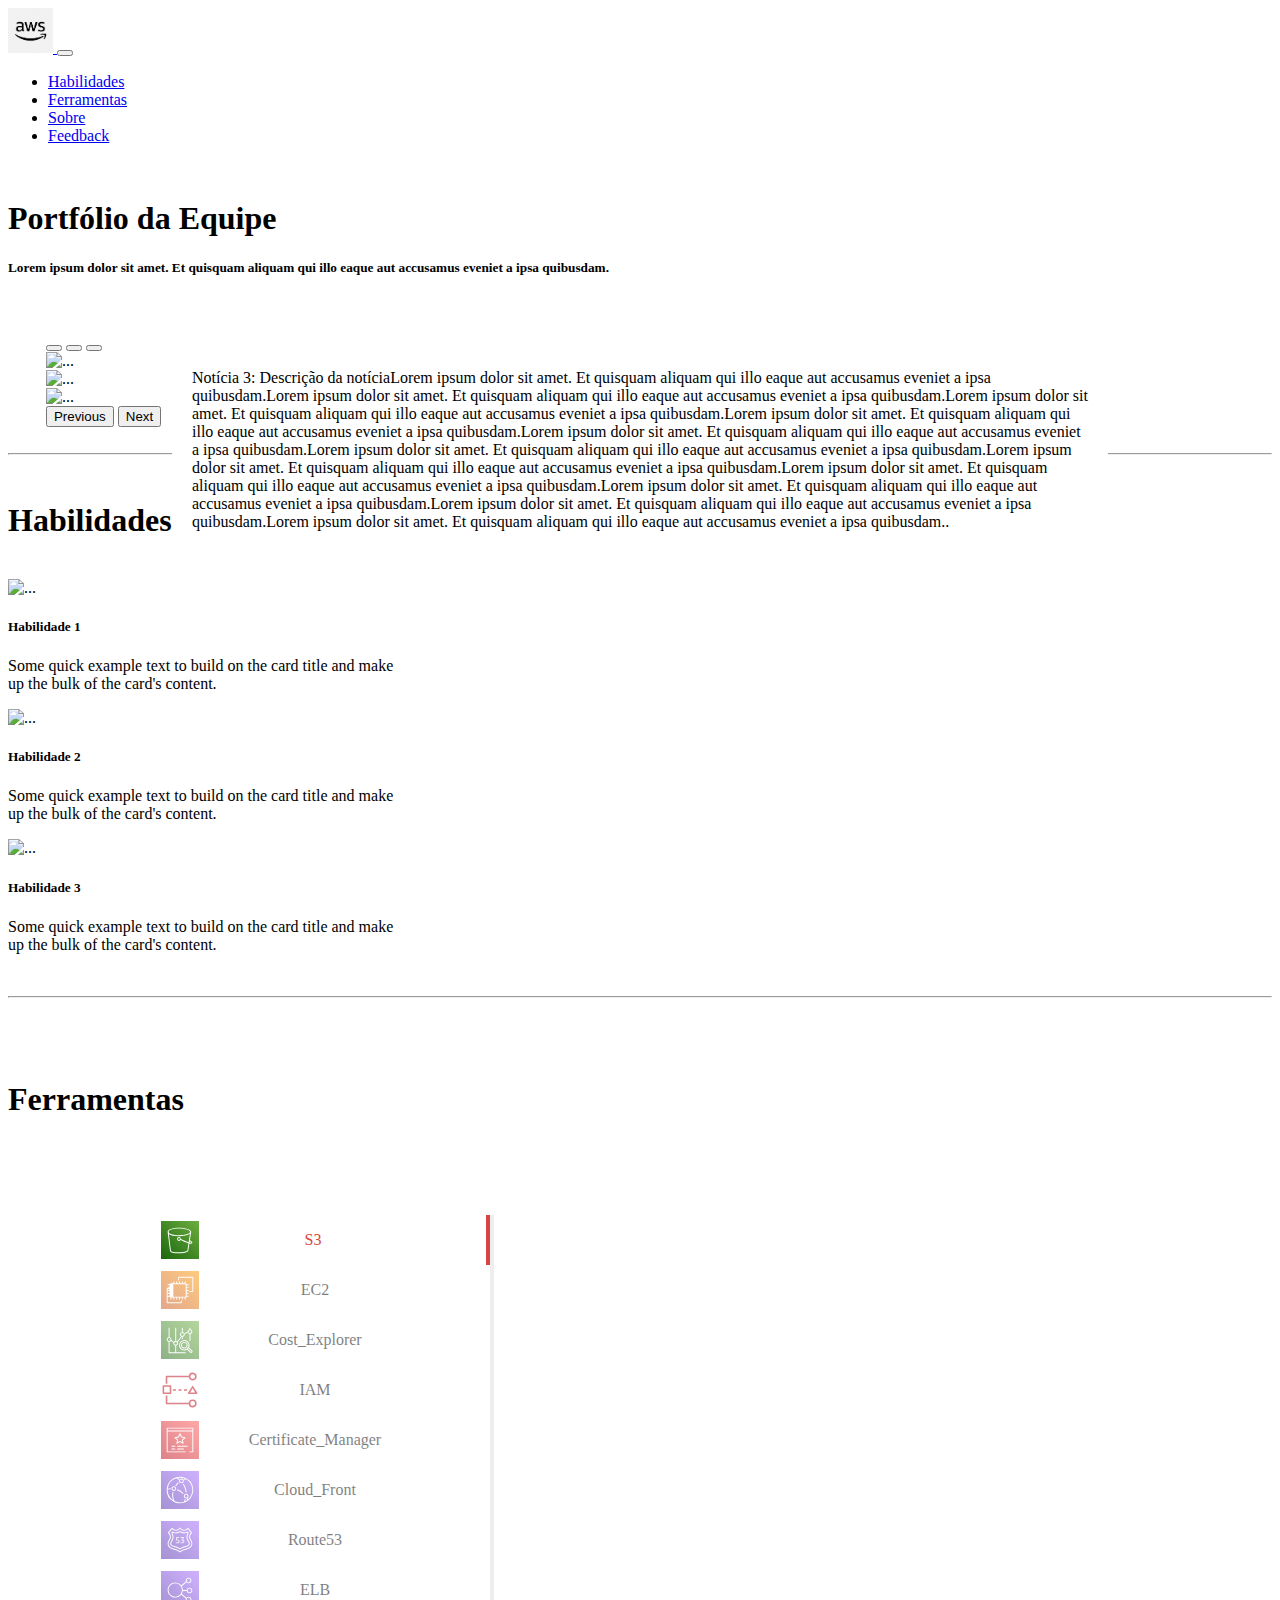
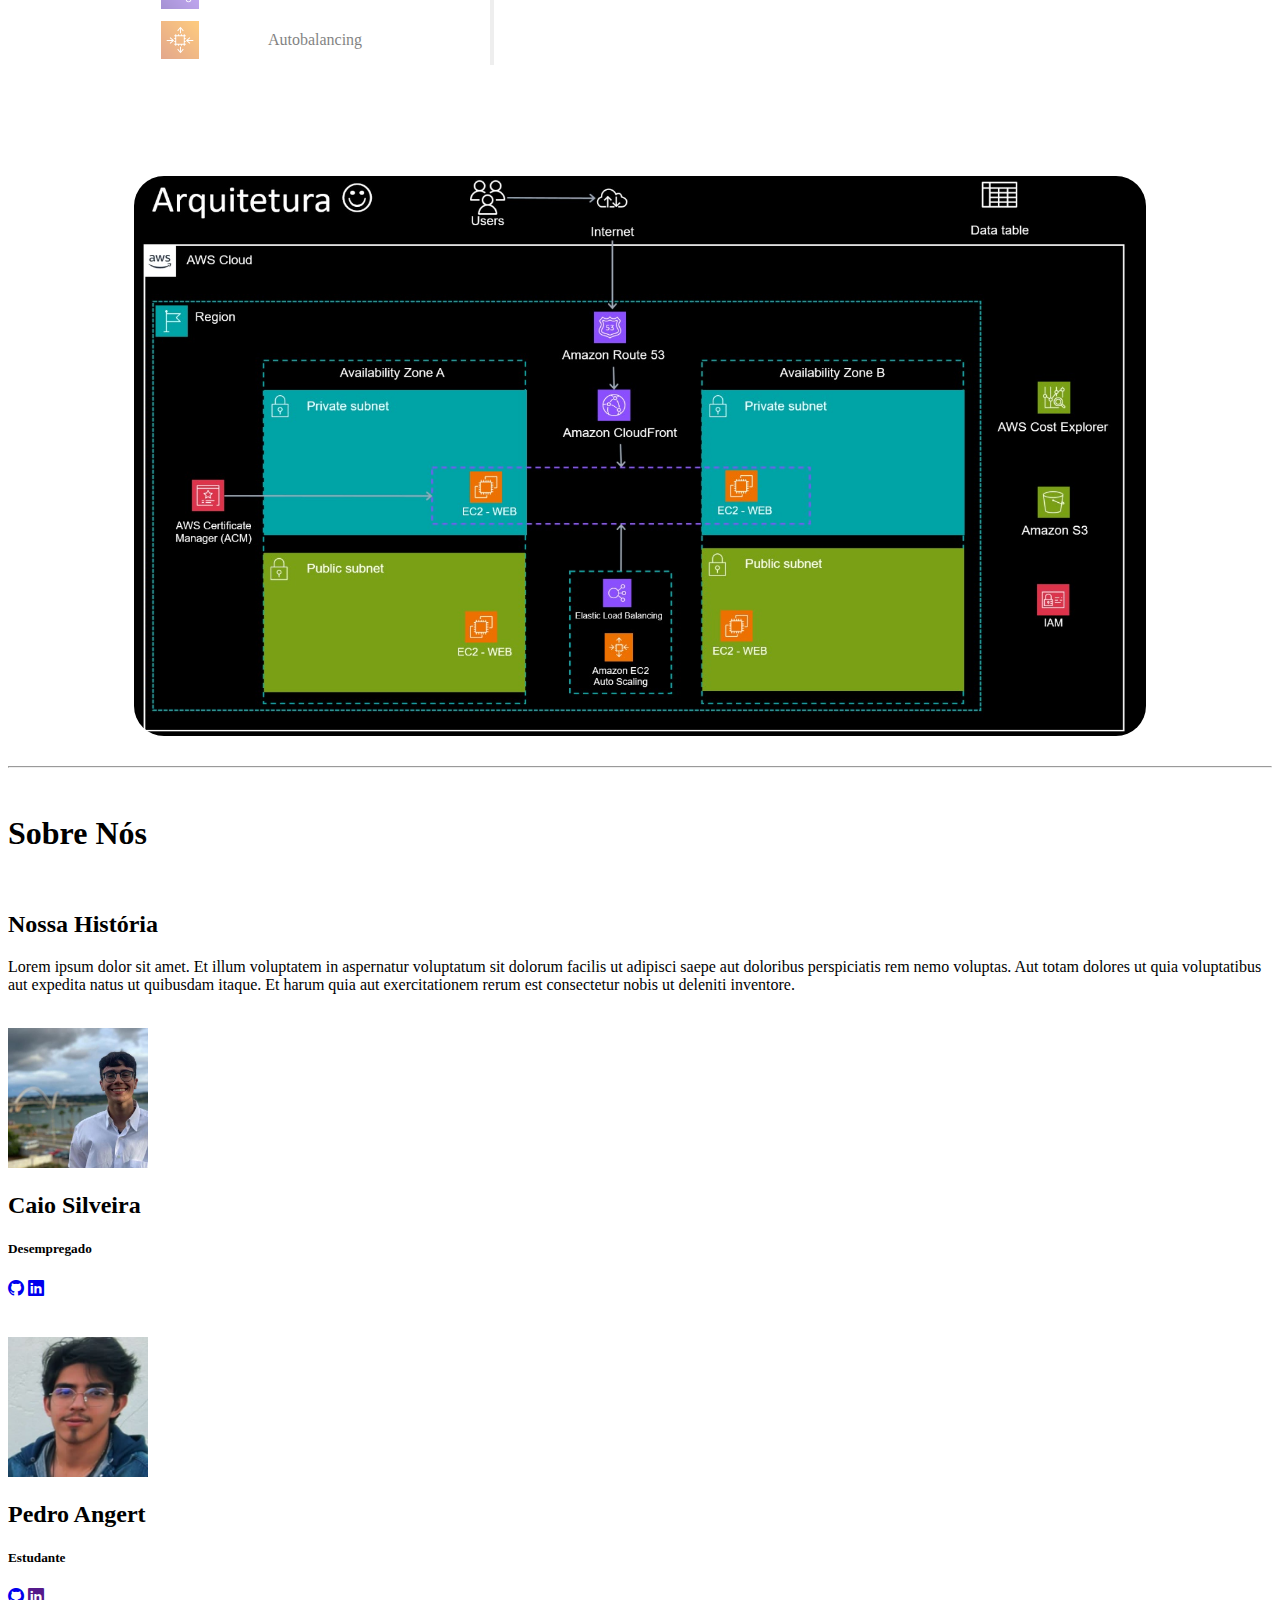
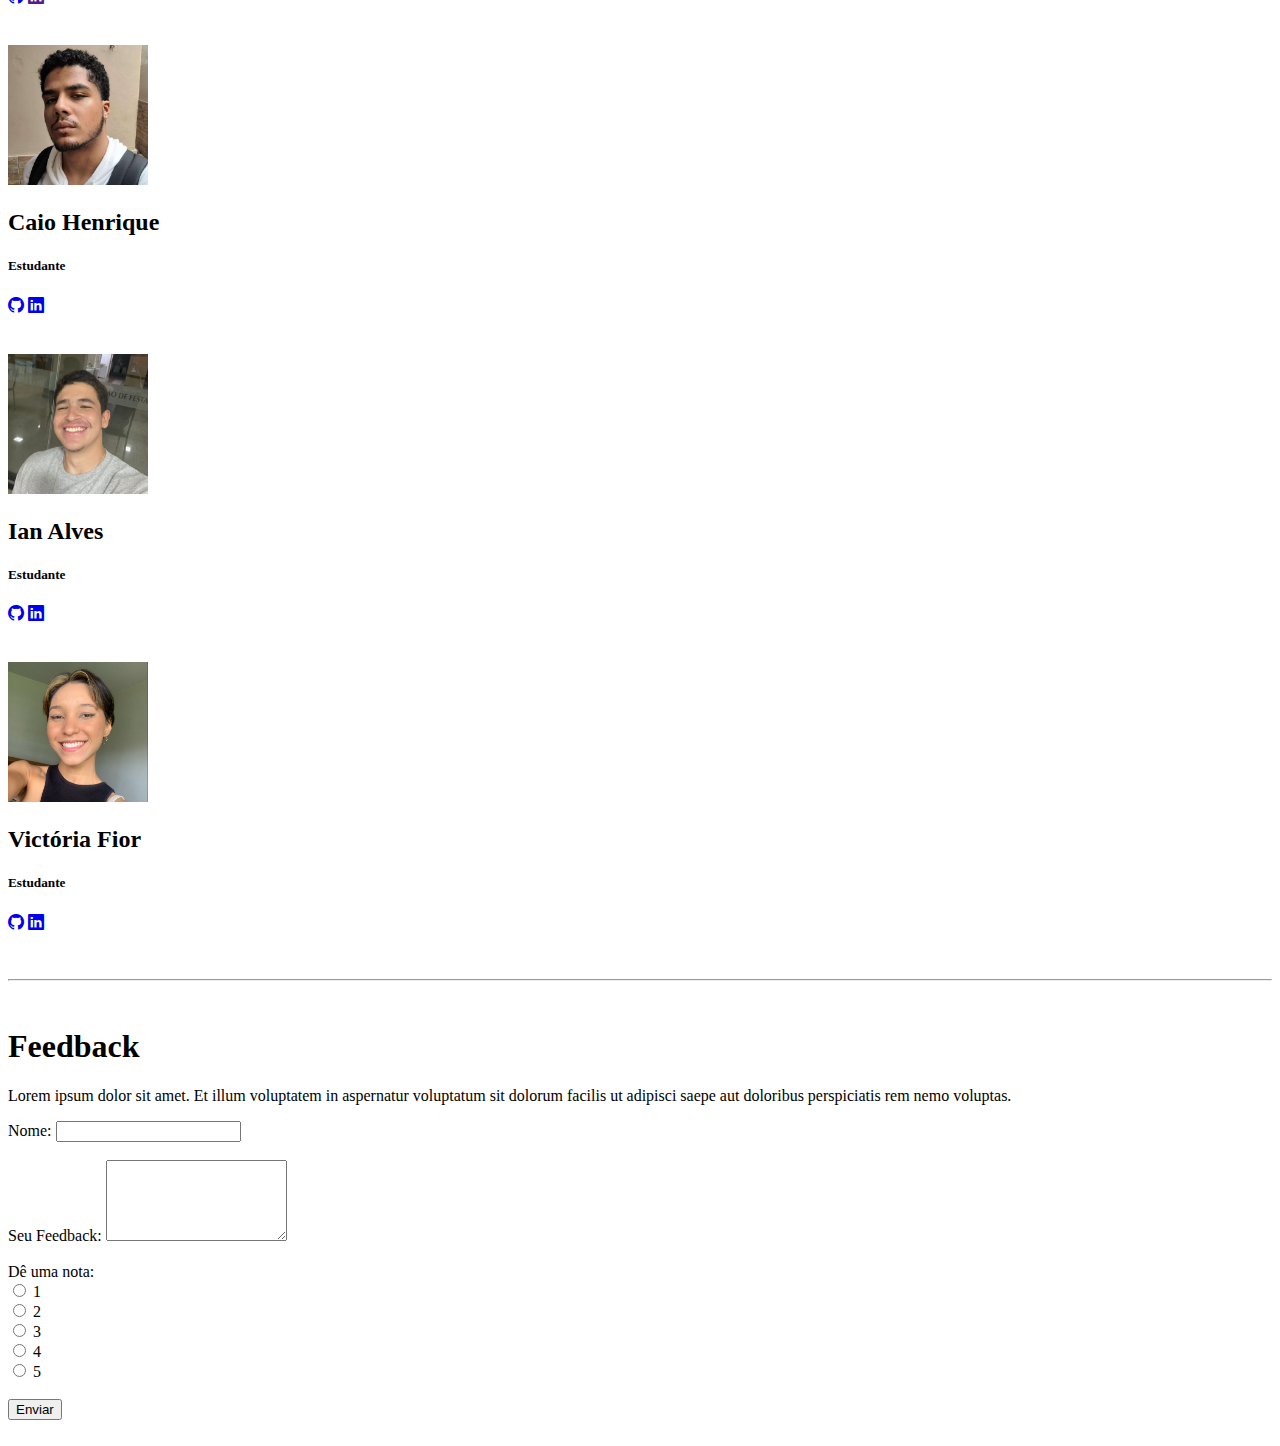
==== commit a20cbf64: "prototipo 3" ====
--- a/index.html
+++ b/index.html
@@ -29,7 +29,7 @@
     <nav class="navbar navbar-expand-lg bg-body-tertiary">
         <div class="container-fluid">
             <a class="navbar-brand" href="index.html">
-                <img src="IMG/aws.svg" alt="Bootstrap" width="45" height="45">
+                <img src="IMG/AWS_logo.png" alt="Bootstrap" width="45" height="45">
             </a>
             <button class="navbar-toggler" type="button" data-bs-toggle="collapse" data-bs-target="#navbarNav"
                 aria-controls="navbarNav" aria-expanded="false" aria-label="Toggle navigation">
@@ -41,7 +41,7 @@
                         <a class="nav-link" href="#habilidades">Habilidades</a>
                     </li>
                     <li class="nav-item">
-                        <a class="nav-link" href="#ferramentas">Ferramentas</a>
+                        <a class="nav-link" href="#scene">Ferramentas</a>
                     </li>
                     <li class="nav-item">
                         <a class="nav-link" href="#sobre">Sobre</a>
@@ -56,12 +56,14 @@
 
 
     <div id="capa">
+
         <div class="container-fluid text-center">
-          <h1>Portfólio da Equipe</h1>
-          <h5>Lorem ipsum dolor sit amet. Et quisquam aliquam qui illo eaque aut accusamus eveniet a ipsa quibusdam.</h5>
-        </div>
-      </div>
-      
+            <h1>Portfólio da Equipe</h1>
+            <h5>Lorem ipsum dolor sit amet. Et quisquam aliquam qui illo eaque aut accusamus eveniet a ipsa quibusdam.
+            </h5>
+        </div>
+    </div>
+
 
     <br><br>
     <div id="carouselT" class="carousel slide">
@@ -132,7 +134,7 @@
                         class="card-img-top" alt="..." style="height: 200px;">
                     <div class="card-body">
                         <h5 class="card-title">Habilidade 1</h5>
-                        <p class="card-text">Some quick example text to build on the card title and make up the bulk of
+                        <p  class="card-text">Some quick example text to build on the card title and make up the bulk of
                             the card's content.</p>
                     </div>
                 </div>
@@ -164,6 +166,7 @@
     <hr><br>
     <br><br>
 
+    <h1 class="text-center">Ferramentas </h1>
     <div id="scene">
         <div id="left-zone">
             <ul class="list">
@@ -314,66 +317,74 @@
             natus ut quibusdam itaque. Et harum quia aut exercitationem rerum est consectetur nobis ut deleniti
             inventore.
         </p><br>
+
+
         <div class="row text-center">
-            <div class="col aluno">
-                <img class="bd-placeholder-img rounded-circle" width="140" height="140"
-                    src="https://a-static.mlcdn.com.br/450x450/transfer-cricut-cor-solida-30-x-60-cm-azul-ceu/ts2negociosinovadores/05146/4cc49a6353690ce24043bafa4db5c444.jpeg">
+            <div class="col aluno" onmouseover="hoverImage1(this)" onmouseout="unhoverImage1(this)">
+                <img class="bd-placeholder-img rounded-circle" width="140" height="140" src="IMG/Caio_Silveira.jpeg">
+                <h2 class="fw-normal">Caio Silveira </h2>
+                <h5>Desempregado</h5>
+                <h4>
+                    <a href="https://github.com/Caiorem" target="_blank" target="_blank" class="link-dark px-1"><i class="bi bi-github"></i></a>
+                    <a href="https://www.linkedin.com/in/caio-silveira-b3108b213?utm_source=share&utm_campaign=share_via&utm_content=profile&utm_medium=android_app" target="_blank" class="link-dark px-1"><i class="bi bi-linkedin"></i></i></a>
+                </h4>
+                <p hidden>Eu sou Caio Silveira.</p>
+                <br>
+            </div>
+           
+            <div class="col aluno" onmouseover="hoverImage2(this)" onmouseout="unhoverImage2(this)">
+                <img class="bd-placeholder-img rounded-circle" width="140" height="140" src="IMG/Pedro_Angert.jpg">
+                <h2 class="fw-normal">Pedro Angert </h2>
+                <h5>Estudante</h5>
+                <h4>
+                    <a href="https://github.com/Fl4gel" target="_blank" target="_blank" class="link-dark px-1"><i class="bi bi-github"></i></a>
+                    <a href="" target="_blank" class="link-dark px-1"><i class="bi bi-linkedin"></i></i></a>
+                </h4>
+                <p hidden>Eu sou Pedro Angert.</p>
+                <br>
+            </div>
+
+            <div class="col aluno" onmouseover="hoverImage3(this)" onmouseout="unhoverImage3(this)">
+                <img class="bd-placeholder-img rounded-circle" width="140" height="140" src="IMG/Caio_Henrique.jpeg">
                 <h2 class="fw-normal">Caio Henrique </h2>
                 <h5>Estudante</h5>
-                <h4><a href="" target="_blank" target="_blank" class="link-dark px-1"><i class="bi bi-github"></i></a><a
-                        href="" target="_blank" class="link-dark px-1"><i class="bi bi-linkedin"></i></i></a></h4>
-                <p hidden>Eu sou Caio Henrique. orem ipsum dolor sit amet. Et illum voluptatem in aspernatur voluptatum
-                    sit dolorum facilis ut
-                    adipisci saepe aut doloribus perspiciatis rem nemo voluptas. Aut totam dolores ut quia voluptatibus
-                    aut expedita
-                    natus ut quibusdam itaque. Et harum quia aut exercitationem rerum est consectetur nobis ut deleniti
-                    inventore.</p>
+                <h4>
+                    <a href="https://github.com/Senshi881" target="_blank" target="_blank" class="link-dark px-1"><i class="bi bi-github"></i></a>
+                    <a href="https://www.linkedin.com/in/caio-henrique-ribeiro-holanda-208b7a295/" target="_blank" class="link-dark px-1"><i class="bi bi-linkedin"></i></i></a>
+                </h4>
+                <p hidden>Eu sou Caio Henrique.</p>
                 <br>
             </div>
-            <div class="col aluno">
-                <img class="bd-placeholder-img rounded-circle" width="140" height="140"
-                    src="https://e0.pxfuel.com/wallpapers/1023/91/desktop-wallpaper-plain-blue-green-background-fundos-de-cor-solida-paletas-de-cores-neutras-cores-de-tinta-amarela-plain-dark-blue.jpg">
-                <h2 class="fw-normal">Caio Silveira</h2>
+
+            <div class="col aluno" onmouseover="hoverImage4(this)" onmouseout="unhoverImage4(this)">
+                <img class="bd-placeholder-img rounded-circle" width="140" height="140" src="IMG/Ian_Alves.png">
+                <h2 class="fw-normal">Ian Alves </h2>
                 <h5>Estudante</h5>
-                <h4><a href="" target="_blank" class="link-dark px-1"><i class="bi bi-github"></i></a><a href=""
-                        target="_blank" class="link-dark px-1"><i class="bi bi-linkedin"></i></i></a></h4>
-                <p hidden>Eu sou Caio Silveira.</p>
+                <h4>
+                    <a href="https://github.com/ianfelps" target="_blank" target="_blank" class="link-dark px-1"><i class="bi bi-github"></i></a>
+                    <a href="https://www.linkedin.com/in/ian-felipe-souza-alves-b44381266?originalSubdomain=br" target="_blank" class="link-dark px-1"><i class="bi bi-linkedin"></i></i></a>
+                </h4>
+                <p hidden>Eu sou Ian Alves.</p>
                 <br>
             </div>
-            <div class="col aluno">
-                <img class="bd-placeholder-img rounded-circle" width="140" height="140"
-                    src="https://st2.depositphotos.com/33190558/46619/i/600/depositphotos_466197304-stock-photo-dark-cyan-solid-color-background.jpg">
-                <h2 class="fw-normal">Ian Felipe</h2>
+
+            <div class="col aluno" onmouseover="hoverImage5(this)" onmouseout="unhoverImage5(this)">
+                <img class="bd-placeholder-img rounded-circle" width="140" height="140" src="IMG/Victoria_Fior.png">
+                <h2 class="fw-normal">Victória Fior </h2>
                 <h5>Estudante</h5>
-                <h4><a href="https://github.com/ianfelps" target="_blank" class="link-dark px-1"><i
-                            class="bi bi-github"></i></a><a
-                        href="https://www.linkedin.com/in/ian-felipe-souza-alves-b44381266/" target="_blank"
-                        class="link-dark px-1"><i class="bi bi-linkedin"></i></i></a></h4>
-                <p hidden>Eu sou Ian Felipe.</p>
+                <h4>
+                    <a href="https://github.com/vicfior" target="_blank" target="_blank" class="link-dark px-1"><i class="bi bi-github"></i></a>
+                    <a href="https://www.linkedin.com/in/victória-fior-815582285/" target="_blank" class="link-dark px-1"><i class="bi bi-linkedin"></i></i></a>
+                </h4>
+                <p hidden>Eu sou Victoria Flor.</p>
                 <br>
             </div>
-            <div class="col aluno">
-                <img class="bd-placeholder-img rounded-circle" width="140" height="140" src="IMG/giphy.gif">
-                <h2 class="fw-normal">Pedro Angert</h2>
-                <h5>Estudante</h5>
-                <h4><a href="" target="_blank" class="link-dark px-1"><i class="bi bi-github"></i></a><a href=""
-                        target="_blank" class="link-dark px-1"><i class="bi bi-linkedin"></i></i></a></h4>
-                <p hidden>Eu sou Pedro Angert.</p>
-                <br>
-            </div>
-            <div class="col aluno">
-                <img class="bd-placeholder-img rounded-circle" width="140" height="140"
-                    src="https://e0.pxfuel.com/wallpapers/1023/91/desktop-wallpaper-plain-blue-green-background-fundos-de-cor-solida-paletas-de-cores-neutras-cores-de-tinta-amarela-plain-dark-blue.jpg">
-                <h2 class="fw-normal">Victoria Fior</h2>
-                <h5>Estudante</h5>
-                <h4><a href="" target="_blank" class="link-dark px-1"><i class="bi bi-github"></i></a><a href=""
-                        target="_blank" class="link-dark px-1"><i class="bi bi-linkedin"></i></i></a></h4>
-                <p hidden>Eu sou Victória Fior.</p>
-                <br>
-            </div>
-        </div>
+        </div>
+    </div>
+
     </div>
     <hr><br>
+
     <div id="feedback" class="container">
         <h1 class="text-center">Feedback</h1>
         <p>Lorem ipsum dolor sit amet. Et illum voluptatem in aspernatur voluptatum sit dolorum facilis ut adipisci
--- a/CSS/style.css
+++ b/CSS/style.css
@@ -11,6 +11,11 @@
     border-radius: 30px!important;
     width: 80%!important;
     margin-left: 10%;
+}
+
+#carouselT{
+margin-left: 3%;
+margin-right: 3%;
 }
 
 .carousel-caption {
@@ -47,11 +52,11 @@
     transition: transform 0.3s ease-in-out;
     cursor: pointer;
 }
-  
+
 .aluno:hover {
     transform: scale(1.1);
 }
-  
+
 .aluno.selected {
     transform: scale(1.2);
 }
@@ -91,3 +96,4 @@
 }
 
 
+
--- a/CSS/style_carosel_vertical.css
+++ b/CSS/style_carosel_vertical.css
@@ -33,6 +33,7 @@
 body #scene {
   display: flex;
   align-items: center;
+  flex-direction: row; /* Mantém a direção padrão (horizontal) para telas maiores */
   justify-content: left;
   width: 1000px;
   height: 600px;
@@ -46,6 +47,16 @@
   /*box-shadow: 0 1px 3px rgba(0, 0, 0, 0.12), 0 1px 2px rgba(0, 0, 0, 0.24); */
   overflow: hidden;
 }
+@media (max-width: 768px) {
+   #scene {
+    flex-direction: column; /* Altera para empilhar elementos verticalmente em telas menores */
+    height: auto; /* Ajusta a altura automaticamente */
+  }
+
+  body #left-zone {
+    width: 100%; /* Ocupa toda a largura disponível */
+  }
+}
 
 body #scene #left-zone {
   background: #fff;
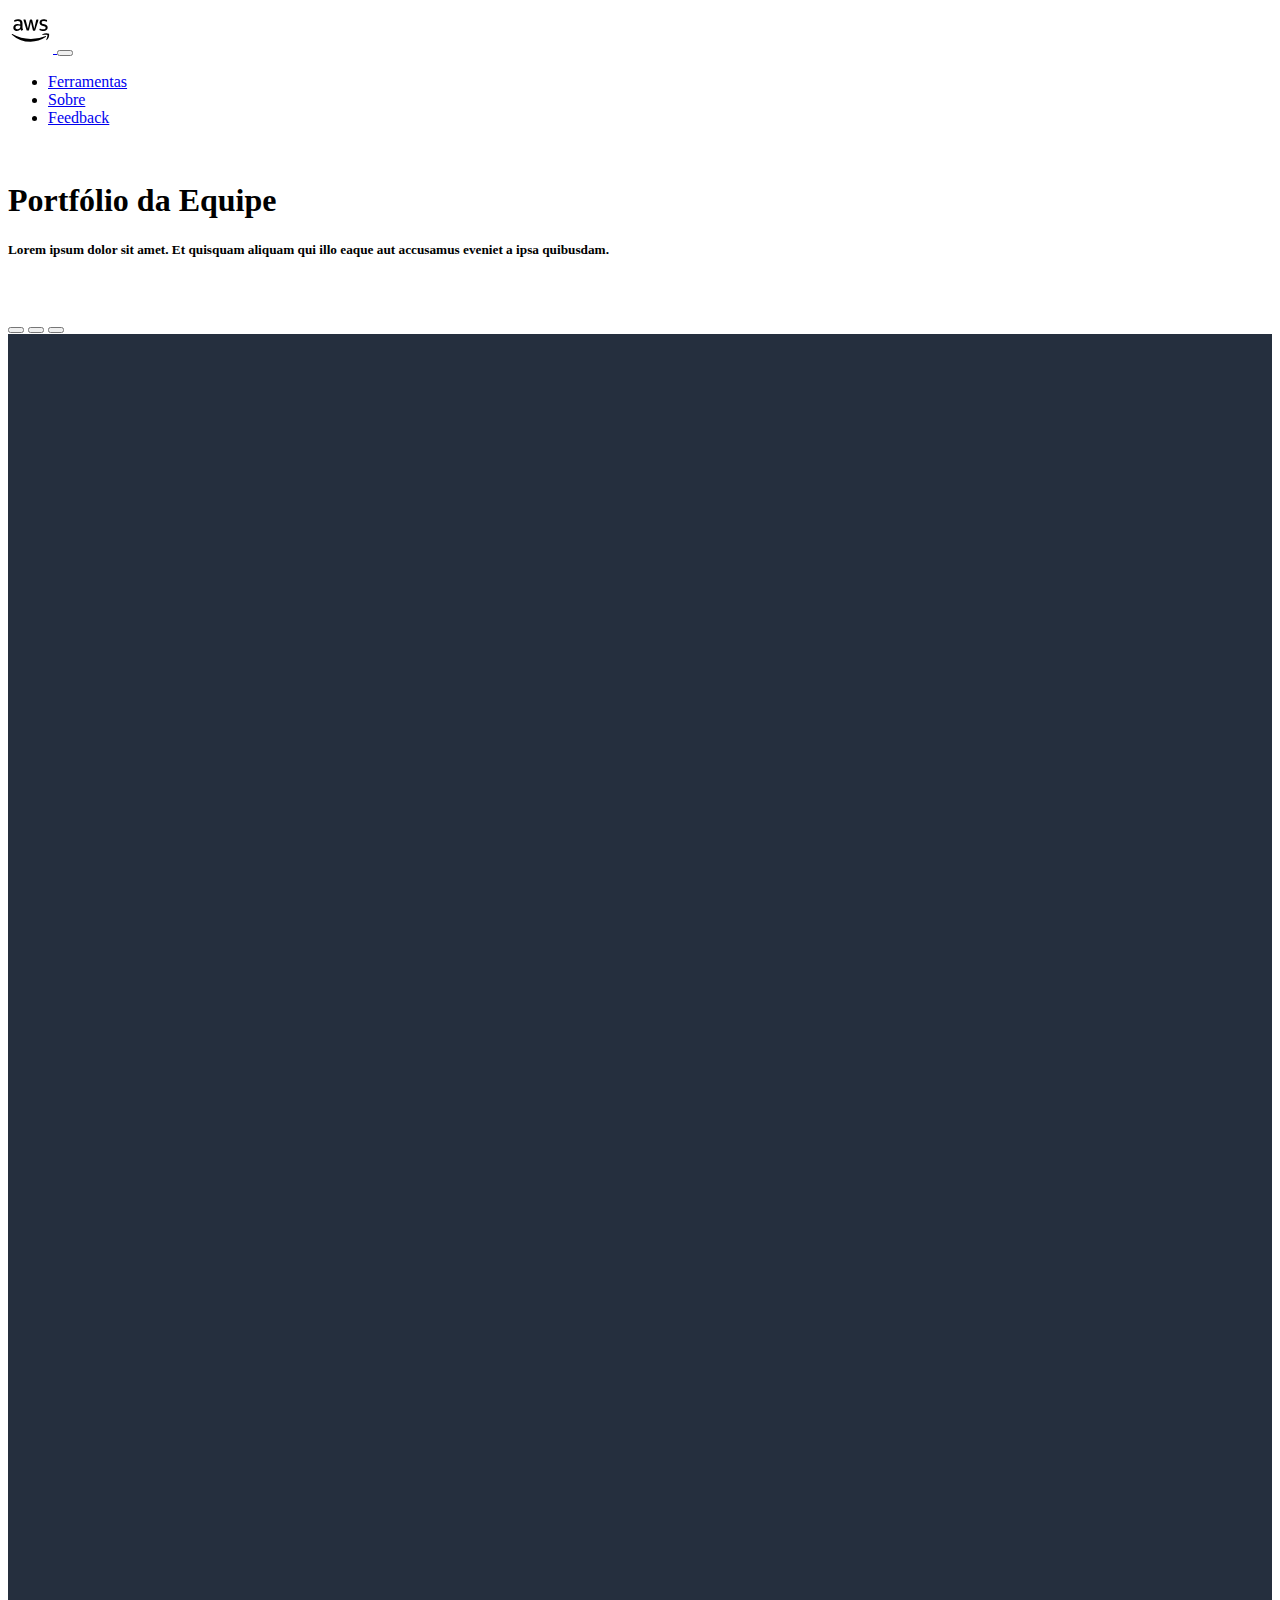
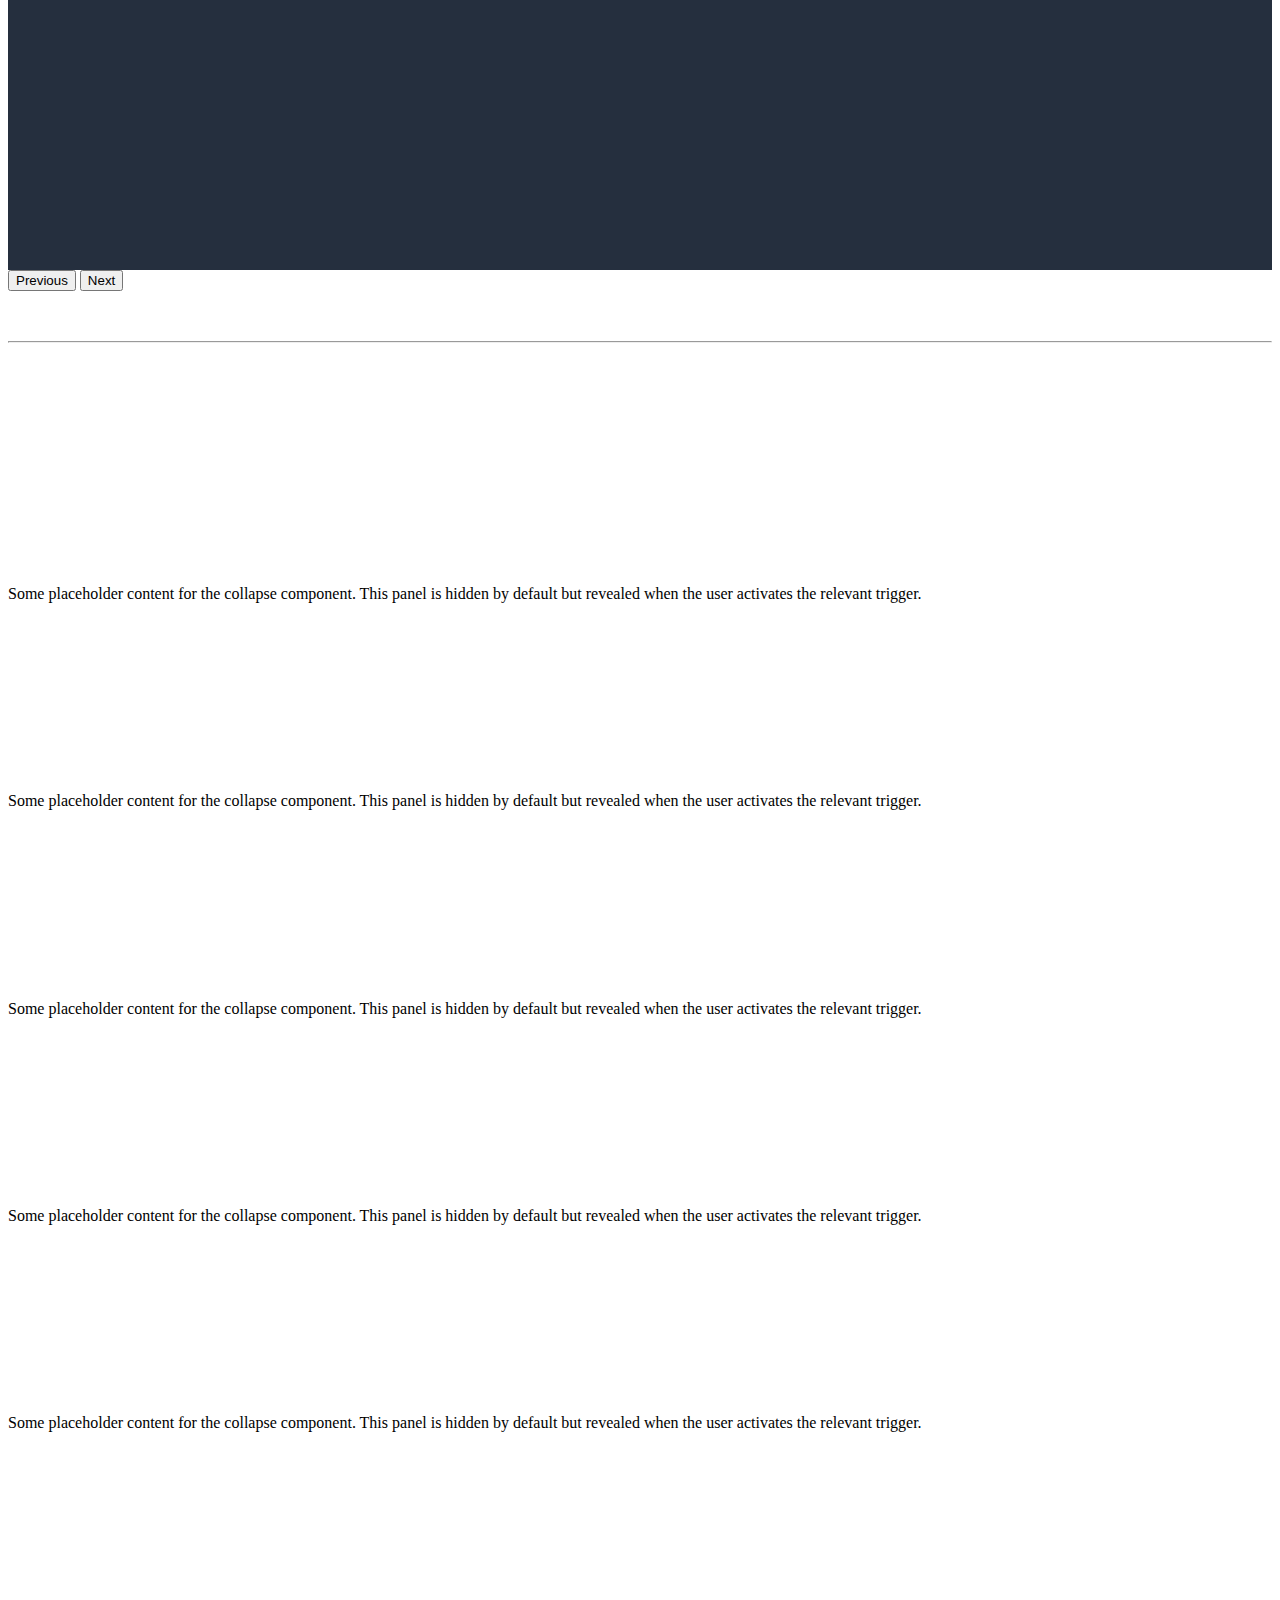
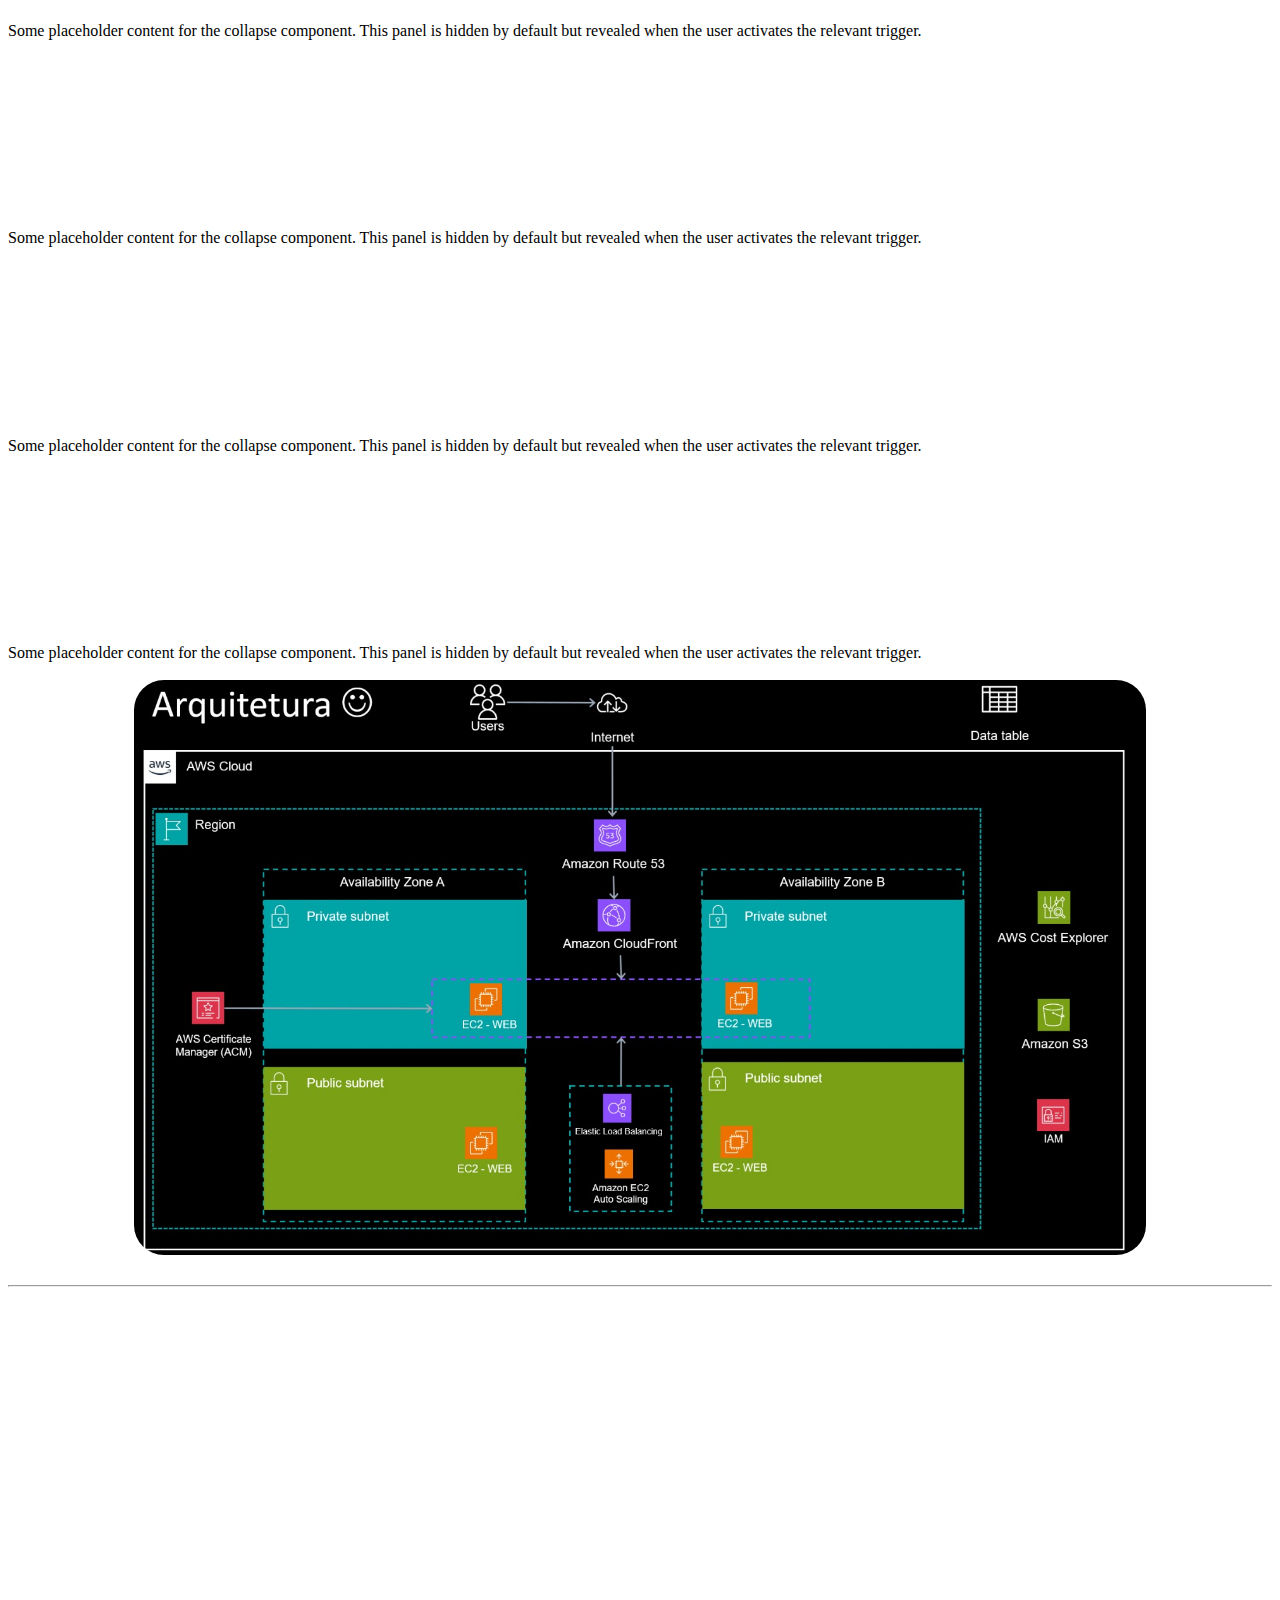
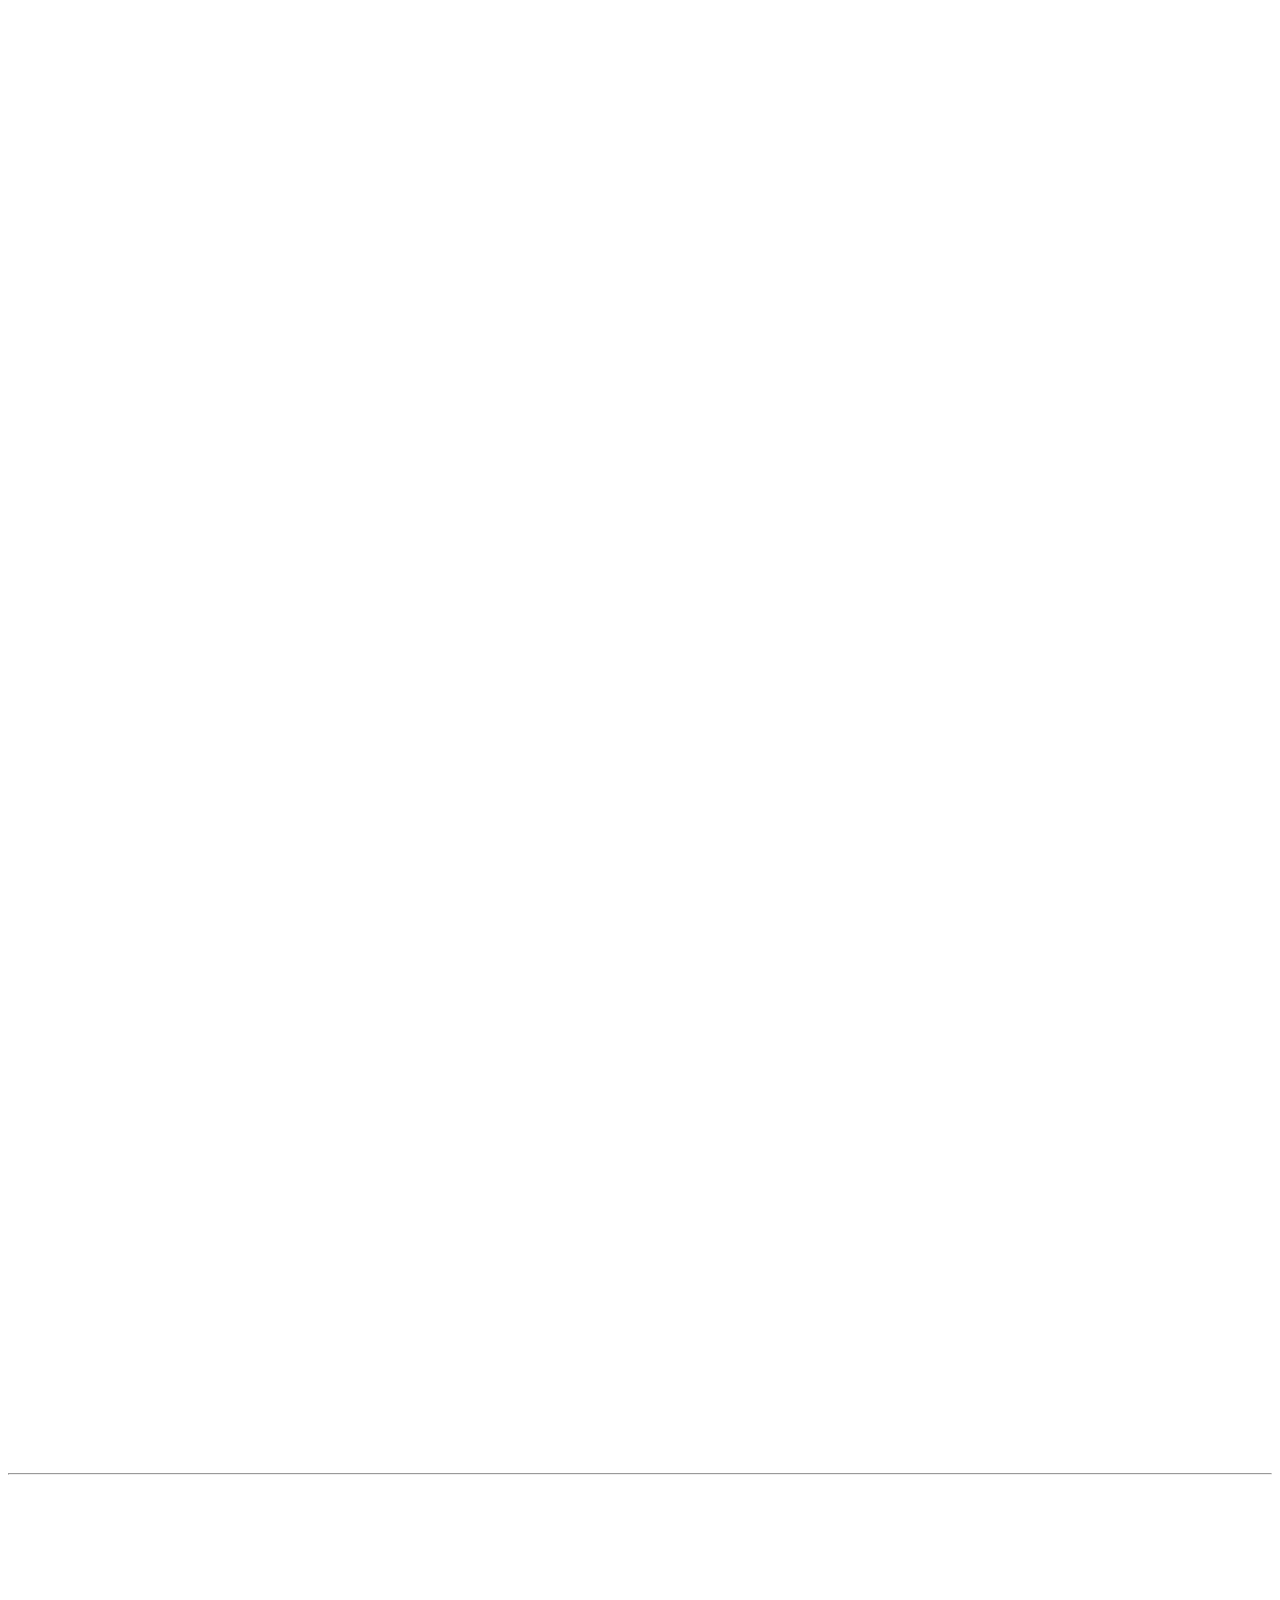
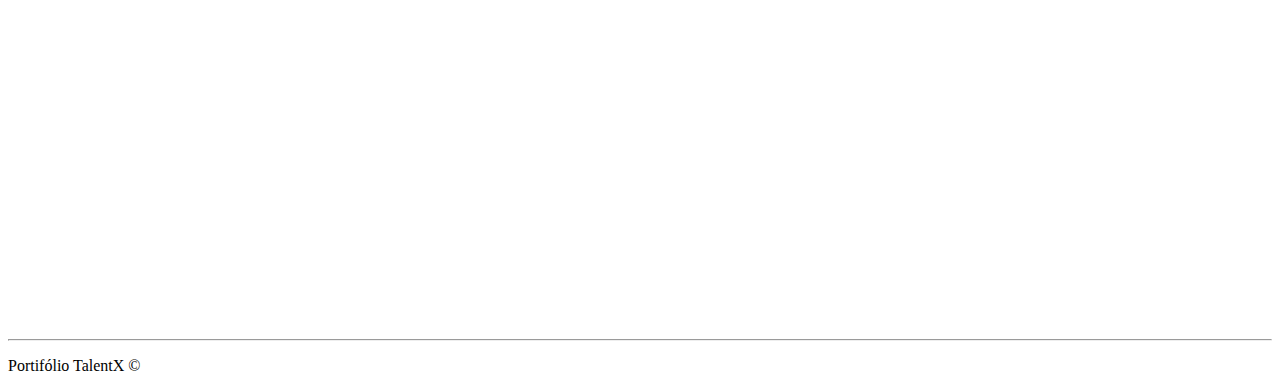
==== commit 8e9e43b8: "prototipo 6" ====
--- a/index.html
+++ b/index.html
@@ -6,7 +6,6 @@
     <meta name="viewport" content="width=device-width, initial-scale=1.0">
     <title>Portifólio</title>
     <link rel="stylesheet" href="CSS/style.css">
-    <link rel="stylesheet" href="CSS/style_carosel_vertical.css">
     <script src="script.js"></script>
     <link href="https://cdn.jsdelivr.net/npm/bootstrap@5.3.2/dist/css/bootstrap.min.css" rel="stylesheet"
         integrity="sha384-T3c6CoIi6uLrA9TneNEoa7RxnatzjcDSCmG1MXxSR1GAsXEV/Dwwykc2MPK8M2HN" crossorigin="anonymous">
@@ -29,7 +28,7 @@
     <nav class="navbar navbar-expand-lg bg-body-tertiary">
         <div class="container-fluid">
             <a class="navbar-brand" href="index.html">
-                <img src="IMG/AWS_logo.png" alt="Bootstrap" width="45" height="45">
+                <img src="IMG/aws.svg" alt="Bootstrap" width="45" height="45">
             </a>
             <button class="navbar-toggler" type="button" data-bs-toggle="collapse" data-bs-target="#navbarNav"
                 aria-controls="navbarNav" aria-expanded="false" aria-label="Toggle navigation">
@@ -38,10 +37,7 @@
             <div class="collapse navbar-collapse" id="navbarNav">
                 <ul class="navbar-nav">
                     <li class="nav-item">
-                        <a class="nav-link" href="#habilidades">Habilidades</a>
-                    </li>
-                    <li class="nav-item">
-                        <a class="nav-link" href="#scene">Ferramentas</a>
+                        <a class="nav-link" href="#ferramentas">Ferramentas</a>
                     </li>
                     <li class="nav-item">
                         <a class="nav-link" href="#sobre">Sobre</a>
@@ -56,63 +52,123 @@
 
 
     <div id="capa">
-
         <div class="container-fluid text-center">
-            <h1>Portfólio da Equipe</h1>
-            <h5>Lorem ipsum dolor sit amet. Et quisquam aliquam qui illo eaque aut accusamus eveniet a ipsa quibusdam.
+            <h1 class="fade-in">Portfólio da Equipe</h1>
+            <h5 class="fade-in">Lorem ipsum dolor sit amet. Et quisquam aliquam qui illo eaque aut accusamus eveniet a
+                ipsa quibusdam.
             </h5>
         </div>
+    </div><br><br>
+
+    <div id="myCarousel" class="carousel slide mb-6" data-bs-ride="carousel">
+        <div class="carousel-indicators fade-in">
+            <button type="button" data-bs-target="#myCarousel" data-bs-slide-to="0" class="active" aria-current="true"
+                aria-label="Slide 1"></button>
+            <button type="button" data-bs-target="#myCarousel" data-bs-slide-to="1" aria-label="Slide 2"></button>
+            <button type="button" data-bs-target="#myCarousel" data-bs-slide-to="2" aria-label="Slide 3"></button>
+        </div>
+        <div class="carousel-inner">
+            <div class="carousel-item active">
+                <svg class="bd-placeholder-img" width="100%" height="100%" aria-hidden="true"
+                    preserveAspectRatio="xMidYMid slice" focusable="false">
+                    <rect width="100%" height="100%" fill="rgb(37, 47, 62)" />
+                </svg>
+                <div class="container">
+                    <div class="carousel-caption text-start">
+                        <h2 class="fade-in"><i class="bi bi-newspaper"></i> Suporte estendido do Amazon EKS para versões do Kubernetes
+                            já está disponível para demonstração</h2>
+                        <hr>
+                        <p class="fade-in">Publicado: Oct 4, 2023</p>
+                        <p class="fade-in">&emsp;&emsp; A partir do Kubernetes v1.23, você já pode usar uma versão do Kubernetes por até
+                            26 meses após a data de disponibilidade geral no Amazon EKS. <a
+                                href="https://aws.amazon.com/pt/about-aws/whats-new/2023/10/amazon-eks-support-kubernetes-versions-preview/"
+                                class="link-info" target="_blank">Veja mais.</a></p>
+                    </div>
+                </div>
+            </div>
+            <div class="carousel-item">
+                <svg class="bd-placeholder-img" width="100%" height="100%" aria-hidden="true"
+                    preserveAspectRatio="xMidYMid slice" focusable="false">
+                    <rect width="100%" height="100%" fill="rgb(37, 47, 62)" />
+                </svg>
+                <div class="container">
+                    <div class="carousel-caption text-start">
+                        <h2 class="fade-in"><i class="bi bi-newspaper"></i> Anúncio do pgactive: extensão de replicação ativa/ativa para
+                            PostgreSQL no Amazon RDS</h2>
+                        <hr>
+                        <p class="fade-in">Publicado: Oct 10, 2023</p>
+                        <p class="fade-in">&emsp;&emsp; Hoje, a AWS anuncia a disponibilidade geral do pgactive: extensão de replicação
+                            ativa/ativa para PostgreSQL, disponível para o Amazon Relational Database Service (RDS) para
+                            PostgreSQL. <a
+                                href="https://aws.amazon.com/pt/about-aws/whats-new/2023/10/pgactive-active-active-replication-extension-postgre-sql-amazon-rds/"
+                                class="link-info" target="_blank">Veja mais.</a></p>
+                    </div>
+                </div>
+            </div>
+            <div class="carousel-item">
+                <svg class="bd-placeholder-img" width="100%" height="100%" aria-hidden="true"
+                    preserveAspectRatio="xMidYMid slice" focusable="false">
+                    <rect width="100%" height="100%" fill="rgb(37, 47, 62)" />
+                </svg>
+                <div class="container">
+                    <div class="carousel-caption text-start">
+                        <h2 class="fade-in"><i class="bi bi-newspaper"></i> Anúncio de novos recursos de disponibilidade e performance
+                            do Network Load Balancer (NLB) da AWS</h2>
+                        <hr>
+                        <p class="fade-in">Publicado: Oct 12, 2023</p>
+                        <p class="fade-in">&emsp;&emsp; O Network Load Balancer (NLB) da AWS agora oferece suporte à afinidade de DNS da
+                            zona de disponibilidade, à desativação do encerramento da conexão para destinos não íntegros
+                            e ao encerramento da conexão UDP por padrão. <a
+                                href="https://aws.amazon.com/pt/about-aws/whats-new/2023/10/aws-nlb-availability-performance-capabilities/"
+                                class="link-info" target="_blank">Veja mais.</a></p>
+                    </div>
+                </div>
+            </div>
+        </div>
+        <button class="carousel-control-prev" type="button" data-bs-target="#myCarousel" data-bs-slide="prev">
+            <span class="carousel-control-prev-icon fade-in" aria-hidden="true"></span>
+            <span class="visually-hidden">Previous</span>
+        </button>
+        <button class="carousel-control-next" type="button" data-bs-target="#myCarousel" data-bs-slide="next">
+            <span class="carousel-control-next-icon fade-in" aria-hidden="true"></span>
+            <span class="visually-hidden">Next</span>
+        </button>
     </div>
 
-
-    <br><br>
-    <div id="carouselT" class="carousel slide">
+    <!--
+    <div id="carouselT" class="carousel slide" data-bs-ride="carousel">
         <div class="carousel-indicators">
-            <button type="button" data-bs-target="#carouselT" data-bs-slide-to="0" class="active" aria-current="true"
-                aria-label="Slide 1"></button>
+            <button type="button" data-bs-target="#carouselT" data-bs-slide-to="0" class="active" aria-current="true" aria-label="Slide 1"></button>
             <button type="button" data-bs-target="#carouselT" data-bs-slide-to="1" aria-label="Slide 2"></button>
             <button type="button" data-bs-target="#carouselT" data-bs-slide-to="2" aria-label="Slide 3"></button>
         </div>
         <div class="carousel-inner">
             <div class="carousel-item active">
                 <div class="carousel-textbox">
-                    <p class="carousel-news">Notícia 1: Descrição da notícia. Lorem ipsum dolor sit amet. Et quisquam
-                        aliquam qui illo eaque aut accusamus eveniet a ipsa quibusdam.Lorem ipsum dolor sit amet. Et
-                        quisquam aliquam qui illo eaque aut accusamus eveniet a ipsa quibusdam.Lorem ipsum dolor sit
-                        amet. Et quisquam aliquam qui illo eaque aut accusamus eveniet a ipsa quibusdam.</p>
-                </div>
-                <img src="https://a-static.mlcdn.com.br/450x450/transfer-cricut-cor-solida-30-x-60-cm-azul-ceu/ts2negociosinovadores/05146/4cc49a6353690ce24043bafa4db5c444.jpeg"
-                    class="d-block w-100" alt="..." style="height: 800px;">
+                    <h3 class="carousel-news fade-in"><i class="bi bi-newspaper"></i> Suporte estendido do Amazon EKS para versões do Kubernetes já está disponível para demonstração</h3><hr>
+                    <p class="carousel-news fade-in">Publicado: Oct 4, 2023</p><br>
+                    <p class="carousel-news fade-in">&emsp;&emsp; O Amazon EKS anunciou o suporte estendido para versões do Kubernetes, permitindo o uso de uma versão por até 26 meses após a disponibilidade geral no Amazon EKS, a partir do Kubernetes v1.23. O suporte estendido oferece 12 meses adicionais após o suporte padrão de 14 meses para cada versão secundária do Kubernetes. Durante esse período, o Amazon EKS continua fornecendo patches de segurança e atualizações para o ambiente de gerenciamento do Kubernetes, incluindo complementos como Amazon VPC CNI, kube-proxy, CoreDNS, AMIs otimizadas e nós Fargate do EKS. O suporte estendido está disponível para demonstração a partir da versão 1.23 do Kubernetes em todas as regiões comerciais da AWS, sem custos adicionais durante a fase de demonstração. Os clusters do EKS que executam a versão 1.23 ou superior entram automaticamente no suporte estendido, e mais informações estão disponíveis no blog e no Guia do usuário do Amazon EKS. <a href="https://aws.amazon.com/pt/about-aws/whats-new/2023/10/amazon-eks-support-kubernetes-versions-preview/" class="link-info" target="_blank">Veja mais sobre.</a></p>
+                </div>
+                <img src="https://d1.awsstatic.com/about-aws/whats-new/lpm-assets/whats-new-page-assets/new-page-header.ddc4150d7d8ca0d51342d56adfc62c9119e324ce.jpg"
+                    class="d-block w-100" alt="Notícia 1" style="height: fit-content">
             </div>
             <div class="carousel-item">
                 <div class="carousel-textbox">
-                    <p class="carousel-news">Notícia 2: Descrição da notíciaLorem ipsum dolor sit amet. Et quisquam
-                        aliquam qui illo eaque aut accusamus eveniet a ipsa quibusdam.Lorem ipsum dolor sit amet. Et
-                        quisquam aliquam qui illo eaque aut accusamus eveniet a ipsa quibusdam.Lorem ipsum dolor sit
-                        amet. Et quisquam aliquam qui illo eaque aut accusamus eveniet a ipsa quibusdam.Lorem ipsum
-                        dolor sit amet. Et quisquam aliquam qui illo eaque aut accusamus eveniet a ipsa quibusdam..</p>
+                    <h3 class="carousel-news fade-in"><i class="bi bi-newspaper"></i> Anúncio do pgactive: extensão de replicação ativa/ativa para PostgreSQL no Amazon RDS</h3><hr>
+                    <p class="carousel-news fade-in">Publicado: Oct 10, 2023</p><br>
+                    <p class="carousel-news fade-in">&emsp;&emsp; A AWS anunciou a disponibilidade geral do pgactive, uma extensão de replicação ativa/ativa para PostgreSQL no Amazon Relational Database Service (RDS). Essa extensão permite a replicação ativa-ativa assíncrona entre instâncias de banco de dados, proporcionando resiliência e flexibilidade na movimentação de dados entre diferentes regiões da AWS. O pgactive suporta estratégias automáticas de resolução de conflitos e oferece recursos como sincronização de nós, detecção e resolução automáticas de conflitos, métricas de atraso de replicação e a capacidade de copiar dados continuamente em até 16 instâncias de gravação. Esta extensão está disponível em todas as instâncias de banco de dados do Amazon RDS que executam o PostgreSQL 15.4-R2 e versões superiores. <a href="https://aws.amazon.com/pt/about-aws/whats-new/2023/10/pgactive-active-active-replication-extension-postgre-sql-amazon-rds/" class="link-info" target="_blank">Veja mais sobre.</a></p>
                 </div>
                 <img src="https://e0.pxfuel.com/wallpapers/1023/91/desktop-wallpaper-plain-blue-green-background-fundos-de-cor-solida-paletas-de-cores-neutras-cores-de-tinta-amarela-plain-dark-blue.jpg"
-                    class="d-block w-100" alt="..." style="height: 800px;">
+                    class="d-block w-100" alt="Notícia 2" style="height: 800px;">
             </div>
             <div class="carousel-item">
                 <div class="carousel-textbox">
-                    <p class="carousel-news">Notícia 3: Descrição da notíciaLorem ipsum dolor sit amet. Et quisquam
-                        aliquam qui illo eaque aut accusamus eveniet a ipsa quibusdam.Lorem ipsum dolor sit amet. Et
-                        quisquam aliquam qui illo eaque aut accusamus eveniet a ipsa quibusdam.Lorem ipsum dolor sit
-                        amet. Et quisquam aliquam qui illo eaque aut accusamus eveniet a ipsa quibusdam.Lorem ipsum
-                        dolor sit amet. Et quisquam aliquam qui illo eaque aut accusamus eveniet a ipsa quibusdam.Lorem
-                        ipsum dolor sit amet. Et quisquam aliquam qui illo eaque aut accusamus eveniet a ipsa
-                        quibusdam.Lorem ipsum dolor sit amet. Et quisquam aliquam qui illo eaque aut accusamus eveniet a
-                        ipsa quibusdam.Lorem ipsum dolor sit amet. Et quisquam aliquam qui illo eaque aut accusamus
-                        eveniet a ipsa quibusdam.Lorem ipsum dolor sit amet. Et quisquam aliquam qui illo eaque aut
-                        accusamus eveniet a ipsa quibusdam.Lorem ipsum dolor sit amet. Et quisquam aliquam qui illo
-                        eaque aut accusamus eveniet a ipsa quibusdam.Lorem ipsum dolor sit amet. Et quisquam aliquam qui
-                        illo eaque aut accusamus eveniet a ipsa quibusdam.Lorem ipsum dolor sit amet. Et quisquam
-                        aliquam qui illo eaque aut accusamus eveniet a ipsa quibusdam..</p>
+                    <h3 class="carousel-news fade-in"><i class="bi bi-newspaper"></i> Anúncio de novos recursos de disponibilidade e performance do Network Load Balancer (NLB) da AWS</h3><hr>
+                    <p class="carousel-news fade-in">Publicado: Oct 12, 2023</p><br>
+                    <p class="carousel-news fade-in">&emsp;&emsp; O Network Load Balancer (NLB) da AWS introduziu suporte à afinidade de DNS por zona de disponibilidade, permitindo que clientes resolvam o DNS e recebam endereços IP do balanceador de carga na mesma zona, melhorando o desempenho. Adicionalmente, agora é possível desativar o encerramento automático de conexões para destinos não íntegros, proporcionando maior flexibilidade durante interrupções. O NLB também implementou o encerramento automático de conexões UDP por padrão, ao final do tempo limite de cancelamento de registro, melhorando a eficiência ao lidar com conexões UDP de longa duração. <a href="https://aws.amazon.com/pt/about-aws/whats-new/2023/10/aws-nlb-availability-performance-capabilities/" class="link-info" target="_blank">Veja mais sobre.</a></p>
                 </div>
                 <img src="https://st2.depositphotos.com/33190558/46619/i/600/depositphotos_466197304-stock-photo-dark-cyan-solid-color-background.jpg"
-                    class="d-block w-100" alt="..." style="height: 800px;">
+                    class="d-block w-100" alt="Notícia 3" style="height: 800px;">
             </div>
         </div>
         <button class="carousel-control-prev" type="button" data-bs-target="#carouselT" data-bs-slide="prev">
@@ -124,193 +180,652 @@
             <span class="visually-hidden">Next</span>
         </button>
     </div><br>
-    <hr><br>
-    <div id="habilidades" class="container">
-        <h1 class="text-center">Habilidades</h1><br>
-        <div class="row justify-content-around">
-            <div class="col">
-                <div class="card card_habilidades" style="width: 25rem;">
-                    <img src="https://a-static.mlcdn.com.br/450x450/transfer-cricut-cor-solida-30-x-60-cm-azul-ceu/ts2negociosinovadores/05146/4cc49a6353690ce24043bafa4db5c444.jpeg"
-                        class="card-img-top" alt="..." style="height: 200px;">
-                    <div class="card-body">
-                        <h5 class="card-title">Habilidade 1</h5>
-                        <p  class="card-text">Some quick example text to build on the card title and make up the bulk of
-                            the card's content.</p>
-                    </div>
-                </div>
-            </div>
-            <div class="col">
-                <div class="card" style="width: 25rem;">
-                    <img src="https://e0.pxfuel.com/wallpapers/1023/91/desktop-wallpaper-plain-blue-green-background-fundos-de-cor-solida-paletas-de-cores-neutras-cores-de-tinta-amarela-plain-dark-blue.jpg"
-                        class="card-img-top" alt="..." style="height: 200px;">
-                    <div class="card-body">
-                        <h5 class="card-title">Habilidade 2</h5>
-                        <p class="card-text">Some quick example text to build on the card title and make up the bulk of
-                            the card's content.</p>
-                    </div>
-                </div>
-            </div>
-            <div class="col">
-                <div class="card" style="width: 25rem;">
-                    <img src="https://st2.depositphotos.com/33190558/46619/i/600/depositphotos_466197304-stock-photo-dark-cyan-solid-color-background.jpg"
-                        class="card-img-top" alt="..." style="height: 200px;">
-                    <div class="card-body">
-                        <h5 class="card-title">Habilidade 3</h5>
-                        <p class="card-text">Some quick example text to build on the card title and make up the bulk of
-                            the card's content.</p>
-                    </div>
-                </div>
-            </div>
-        </div>
+    -->
+
+    <!--
+    <div id="carouselExampleCaptions" class="carousel slide">
+        <div class="carousel-indicators">
+          <button type="button" data-bs-target="#carouselExampleCaptions" data-bs-slide-to="0" class="active" aria-current="true" aria-label="Slide 1"></button>
+          <button type="button" data-bs-target="#carouselExampleCaptions" data-bs-slide-to="1" aria-label="Slide 2"></button>
+          <button type="button" data-bs-target="#carouselExampleCaptions" data-bs-slide-to="2" aria-label="Slide 3"></button>
+        </div>
+        <div class="carousel-inner">
+          <div class="carousel-item active">
+            <img src="https://a-static.mlcdn.com.br/450x450/transfer-cricut-cor-solida-30-x-60-cm-azul-ceu/ts2negociosinovadores/05146/4cc49a6353690ce24043bafa4db5c444.jpeg" class="d-block w-100 carousel-img" alt="...">
+            <div class="carousel-caption">
+              <h3>First slide label</h3>
+              <p>Some representative placeholder content for the first slide. Some representative placeholder content for the first slide. Some representative placeholder content for the first slide. Some representative placeholder content for the first slide. Some representative placeholder content for the first slide. Some representative placeholder content for the first slide. Some representative placeholder content for the first slide.</p>
+            </div>
+          </div>
+          <div class="carousel-item">
+            <img src="https://e0.pxfuel.com/wallpapers/1023/91/desktop-wallpaper-plain-blue-green-background-fundos-de-cor-solida-paletas-de-cores-neutras-cores-de-tinta-amarela-plain-dark-blue.jpg" class="d-block w-100 carousel-img" alt="...">
+            <div class="carousel-caption d-none d-md-block">
+              <h5>Second slide label</h5>
+              <p>Some representative placeholder content for the second slide.</p>
+            </div>
+          </div>
+          <div class="carousel-item">
+            <img src="https://st2.depositphotos.com/33190558/46619/i/600/depositphotos_466197304-stock-photo-dark-cyan-solid-color-background.jpg" class="d-block w-100 carousel-img" alt="...">
+            <div class="carousel-caption d-none d-md-block">
+              <h5>Third slide label</h5>
+              <p>Some representative placeholder content for the third slide.</p>
+            </div>
+          </div>
+        </div>
+        <button class="carousel-control-prev" type="button" data-bs-target="#carouselExampleCaptions" data-bs-slide="prev">
+          <span class="carousel-control-prev-icon" aria-hidden="true"></span>
+          <span class="visually-hidden">Previous</span>
+        </button>
+        <button class="carousel-control-next" type="button" data-bs-target="#carouselExampleCaptions" data-bs-slide="next">
+          <span class="carousel-control-next-icon" aria-hidden="true"></span>
+          <span class="visually-hidden">Next</span>
+        </button>
+      </div>
+      -->
+
+    <!--
+    <div id="carouselT" class="carousel slide">
+        <div class="carousel-indicators">
+            <button type="button" data-bs-target="#carouselT" data-bs-slide-to="0" class="active" aria-current="true" aria-label="Slide 1"></button>
+            <button type="button" data-bs-target="#carouselT" data-bs-slide-to="1" aria-label="Slide 2"></button>
+            <button type="button" data-bs-target="#carouselT" data-bs-slide-to="2" aria-label="Slide 3"></button>
+        </div>
+        <div class="carousel-inner">
+            <div class="carousel-item active">
+                <img src="https://a-static.mlcdn.com.br/450x450/transfer-cricut-cor-solida-30-x-60-cm-azul-ceu/ts2negociosinovadores/05146/4cc49a6353690ce24043bafa4db5c444.jpeg" class="d-block w-100" alt="..." style="height: 800px;">
+            </div>
+            <div class="carousel-item">
+                <img src="https://e0.pxfuel.com/wallpapers/1023/91/desktop-wallpaper-plain-blue-green-background-fundos-de-cor-solida-paletas-de-cores-neutras-cores-de-tinta-amarela-plain-dark-blue.jpg" class="d-block w-100" alt="..." style="height: 800px;">
+            </div>
+            <div class="carousel-item">
+                <img src="https://st2.depositphotos.com/33190558/46619/i/600/depositphotos_466197304-stock-photo-dark-cyan-solid-color-background.jpg" class="d-block w-100" alt="..." style="height: 800px;">
+            </div>
+        </div>
+        <button class="carousel-control-prev" type="button" data-bs-target="#carouselT" data-bs-slide="prev">
+            <span class="carousel-control-prev-icon" aria-hidden="true"></span>
+            <span class="visually-hidden">Previous</span>
+        </button>
+        <button class="carousel-control-next" type="button" data-bs-target="#carouselT" data-bs-slide="next">
+            <span class="carousel-control-next-icon" aria-hidden="true"></span>
+            <span class="visually-hidden">Next</span>
+        </button>
     </div><br>
-    <hr><br>
-    <br><br>
-
-    <h1 class="text-center">Ferramentas </h1>
-    <div id="scene">
-        <div id="left-zone">
-            <ul class="list">
-                <li class="item">
-                    <input type="radio"
-                        id="radio_The garden S3 (or simply S3 /ˈstrɔːbᵊri/; Fragaria × ananassa) is a widely grown hybrid species of the genus Fragaria (collectively known as the S3)"
-                        name="basic_carousel"
-                        value="The garden S3 (or simply S3 /ˈstrɔːbᵊri/; Fragaria × ananassa) is a widely grown hybrid species of the genus Fragaria (collectively known as the S3)"
-                        checked="checked" />
-                    <label class="label_S3"
-                        for="radio_The garden S3 (or simply S3 /ˈstrɔːbᵊri/; Fragaria × ananassa) is a widely grown hybrid species of the genus Fragaria (collectively known as the S3)">S3</label>
-                    <div class="content content_S3"><span class="picto"></span>
-                        <h1>S3</h1>
-                        <p>The garden S3 (or simply S3 /ˈstrɔːbᵊri/; Fragaria × ananassa) is a widely
-                            grown hybrid species of the genus Fragaria (collectively known as the S3)</p>
-                    </div>
-                </li>
-                <li class="item"><input type="radio"
-                        id="radio_A EC2 is an edible fruit, botanically a berry, produced by several kinds of large herbaceous flowering plants in the genus Musa."
-                        name="basic_carousel"
-                        value="A EC2 is an edible fruit, botanically a berry, produced by several kinds of large herbaceous flowering plants in the genus Musa." /><label
-                        class="label_EC2"
-                        for="radio_A EC2 is an edible fruit, botanically a berry, produced by several kinds of large herbaceous flowering plants in the genus Musa.">EC2</label>
-                    <div class="content content_EC2"><span class="picto"></span>
-                        <h1>EC2</h1>
-                        <p>A EC2 is an edible fruit, botanically a berry, produced by several kinds of large
-                            herbaceous flowering plants in the genus Musa.</p>
-                    </div>
-                </li>
-                <li class="item"><input type="radio"
-                        id="radio_The Cost_Explorer tree (Malus domestica) is a deciduous tree in the rose family best known for its sweet, pomaceous fruit, the Cost_Explorer. It is cultivated worldwide as a fruit tree, and is the most widely grown species in the genus Malus."
-                        name="basic_carousel"
-                        value="The Cost_Explorer tree (Malus domestica) is a deciduous tree in the rose family best known for its sweet, pomaceous fruit, the Cost_Explorer. It is cultivated worldwide as a fruit tree, and is the most widely grown species in the genus Malus." /><label
-                        class="label_Cost_Explorer"
-                        for="radio_The Cost_Explorer tree (Malus domestica) is a deciduous tree in the rose family best known for its sweet, pomaceous fruit, the Cost_Explorer. It is cultivated worldwide as a fruit tree, and is the most widely grown species in the genus Malus.">Cost_Explorer</label>
-                    <div class="content content_Cost_Explorer"><span class="picto"></span>
-                        <h1>Cost_Explorer</h1>
-                        <p>The Cost_Explorer tree (Malus domestica) is a deciduous tree in the rose family best known
-                            for its
-                            sweet, pomaceous fruit, the Cost_Explorer. It is cultivated worldwide as a fruit tree, and
-                            is the
-                            most widely grown species in the genus Malus.</p>
-                    </div>
-                </li>
-                <li class="item"><input type="radio"
-                        id="radio_The IAM (specifically, the sweet IAM) is the fruit of the citrus species Citrus × sinensis in the family Rutaceae."
-                        name="basic_carousel"
-                        value="The IAM (specifically, the sweet IAM) is the fruit of the citrus species Citrus × sinensis in the family Rutaceae." /><label
-                        class="label_IAM"
-                        for="radio_The IAM (specifically, the sweet IAM) is the fruit of the citrus species Citrus × sinensis in the family Rutaceae.">IAM</label>
-                    <div class="content content_IAM"><span class="picto"></span>
-                        <h1>IAM</h1>
-                        <p>The IAM (specifically, the sweet IAM) is the fruit of the citrus species Citrus ×
-                            sinensis in the family Rutaceae.</p>
-                    </div>
-                </li>
-
-                <li class="item"><input type="radio"
-                        id="radio_The Certificate_Manager (specifically, the sweet Certificate_Manager) is the fruit of the citrus species Citrus × sinensis in the family Rutaceae."
-                        name="basic_carousel"
-                        value="The Certificate_Manager (specifically, the sweet Certificate_Manager) is the fruit of the citrus species Citrus × sinensis in the family Rutaceae." /><label
-                        class="label_Certificate_Manager"
-                        for="radio_The Certificate_Manager (specifically, the sweet Certificate_Manager) is the fruit of the citrus species Citrus × sinensis in the family Rutaceae.">Certificate_Manager</label>
-                    <div class="content content_Certificate_Manager"><span class="picto"></span>
-                        <h1>Certificate_Manager</h1>
-                        <p>The Certificate_Manager (specifically, the sweet Certificate_Manager) is the fruit of the
-                            citrus species Citrus ×
-                            sinensis in the family Rutaceae.</p>
-                    </div>
-
-                </li>
-                <li class="item"><input type="radio"
-                        id="radio_The Cloud_Front (specifically, the sweet Cloud_Front) is the fruit of the citrus species Citrus × sinensis in the family Rutaceae."
-                        name="basic_carousel"
-                        value="The Cloud_Front (specifically, the sweet Cloud_Front) is the fruit of the citrus species Citrus × sinensis in the family Rutaceae." /><label
-                        class="label_Cloud_Front"
-                        for="radio_The Cloud_Front (specifically, the sweet Cloud_Front) is the fruit of the citrus species Citrus × sinensis in the family Rutaceae.">Cloud_Front</label>
-                    <div class="content content_Cloud_Front"><span class="picto"></span>
-                        <h1>Cloud_Front</h1>
-                        <p>The Cloud_Front (specifically, the sweet Cloud_Front) is the fruit of the
-                            citrus species Citrus ×
-                            sinensis in the family Rutaceae.</p>
-                    </div>
-
-                </li>
-                <li class="item"><input type="radio"
-                        id="radio_The Route53 (specifically, the sweet Route53) is the fruit of the citrus species Citrus × sinensis in the family Rutaceae."
-                        name="basic_carousel"
-                        value="The Route53 (specifically, the sweet Route53) is the fruit of the citrus species Citrus × sinensis in the family Rutaceae." /><label
-                        class="label_Route53"
-                        for="radio_The Route53 (specifically, the sweet Route53) is the fruit of the citrus species Citrus × sinensis in the family Rutaceae.">Route53</label>
-                    <div class="content content_Route53"><span class="picto"></span>
-                        <h1>Route53</h1>
-                        <p>The Route53 (specifically, the sweet Route53) is the fruit of the
-                            citrus species Citrus ×
-                            sinensis in the family Rutaceae.</p>
-                    </div>
-
-                </li>
-                <li class="item"><input type="radio"
-                        id="radio_The ELB (specifically, the sweet ELB) is the fruit of the citrus species Citrus × sinensis in the family Rutaceae."
-                        name="basic_carousel"
-                        value="The ELB (specifically, the sweet ELB) is the fruit of the citrus species Citrus × sinensis in the family Rutaceae." /><label
-                        class="label_ELB"
-                        for="radio_The ELB (specifically, the sweet ELB) is the fruit of the citrus species Citrus × sinensis in the family Rutaceae.">ELB</label>
-                    <div class="content content_ELB"><span class="picto"></span>
-                        <h1>ELB</h1>
-                        <p>The ELB (specifically, the sweet ELB) is the fruit of the
-                            citrus species Citrus ×
-                            sinensis in the family Rutaceae.</p>
-                    </div>
-
-                </li>
-
-                </li>
-                <li class="item"><input type="radio"
-                        id="radio_The Autobalancing (specifically, the sweet Autobalancing) is the fruit of the citrus species Citrus × sinensis in the family Rutaceae."
-                        name="basic_carousel"
-                        value="The Autobalancing (specifically, the sweet Autobalancing) is the fruit of the citrus species Citrus × sinensis in the family Rutaceae." /><label
-                        class="label_Autobalancing"
-                        for="radio_The Autobalancing (specifically, the sweet Autobalancing) is the fruit of the citrus species Citrus × sinensis in the family Rutaceae.">Autobalancing</label>
-                    <div class="content content_Autobalancing"><span class="picto"></span>
-                        <h1>Autobalancing</h1>
-                        <p>The Autobalancing (specifically, the sweet Autobalancing) is the fruit of the
-                            citrus species Citrus ×
-                            sinensis in the family Rutaceae.</p>
-                    </div>
-
-                </li>
-
-            </ul>
-        </div>
-        <div id="middle-border"></div>
-        <div id="right-zone"></div>
-    </div><br><br>
-    <img src="IMG/arquitetura.jpg" id="imagem_arquitetura" class="rounded" style="width: 100%; height: 35rem;">
+    -->
+
+    <!--
+    <div id="ferramentas" class="container">
+        <h1 class="text-center fade-in">Ferramentas</h1>
+        <div id="scene" class="fade-in">
+            <div id="left-zone">
+                <ul class="list">
+                    <li class="item">
+                        <input type="radio"
+                            id="radio_The garden S3 (or simply S3 /ˈstrɔːbᵊri/; Fragaria × ananassa) is a widely grown hybrid species of the genus Fragaria (collectively known as the S3)"
+                            name="basic_carousel"
+                            value="The garden S3 (or simply S3 /ˈstrɔːbᵊri/; Fragaria × ananassa) is a widely grown hybrid species of the genus Fragaria (collectively known as the S3)"
+                            checked="checked" />
+                        <label class="label_S3"
+                            for="radio_The garden S3 (or simply S3 /ˈstrɔːbᵊri/; Fragaria × ananassa) is a widely grown hybrid species of the genus Fragaria (collectively known as the S3)">S3</label>
+                        <div class="content content_S3"><span class="picto"></span>
+                            <h1>S3</h1>
+                            <p>The garden S3 (or simply S3 /ˈstrɔːbᵊri/; Fragaria × ananassa) is a widely
+                                grown hybrid species of the genus Fragaria (collectively known as the S3)</p>
+                        </div>
+                    </li>
+                    <li class="item"><input type="radio"
+                            id="radio_A EC2 is an edible fruit, botanically a berry, produced by several kinds of large herbaceous flowering plants in the genus Musa."
+                            name="basic_carousel"
+                            value="A EC2 is an edible fruit, botanically a berry, produced by several kinds of large herbaceous flowering plants in the genus Musa." /><label
+                            class="label_EC2"
+                            for="radio_A EC2 is an edible fruit, botanically a berry, produced by several kinds of large herbaceous flowering plants in the genus Musa.">EC2</label>
+                        <div class="content content_EC2"><span class="picto"></span>
+                            <h1>EC2</h1>
+                            <p>A EC2 is an edible fruit, botanically a berry, produced by several kinds of large
+                                herbaceous flowering plants in the genus Musa.</p>
+                        </div>
+                    </li>
+                    <li class="item"><input type="radio"
+                            id="radio_The Cost_Explorer tree (Malus domestica) is a deciduous tree in the rose family best known for its sweet, pomaceous fruit, the Cost_Explorer. It is cultivated worldwide as a fruit tree, and is the most widely grown species in the genus Malus."
+                            name="basic_carousel"
+                            value="The Cost_Explorer tree (Malus domestica) is a deciduous tree in the rose family best known for its sweet, pomaceous fruit, the Cost_Explorer. It is cultivated worldwide as a fruit tree, and is the most widely grown species in the genus Malus." /><label
+                            class="label_Cost_Explorer"
+                            for="radio_The Cost_Explorer tree (Malus domestica) is a deciduous tree in the rose family best known for its sweet, pomaceous fruit, the Cost_Explorer. It is cultivated worldwide as a fruit tree, and is the most widely grown species in the genus Malus.">Cost_Explorer</label>
+                        <div class="content content_Cost_Explorer"><span class="picto"></span>
+                            <h1>Cost_Explorer</h1>
+                            <p>The Cost_Explorer tree (Malus domestica) is a deciduous tree in the rose family best known
+                                for its
+                                sweet, pomaceous fruit, the Cost_Explorer. It is cultivated worldwide as a fruit tree, and
+                                is the
+                                most widely grown species in the genus Malus.</p>
+                        </div>
+                    </li>
+                    <li class="item"><input type="radio"
+                            id="radio_The IAM (specifically, the sweet IAM) is the fruit of the citrus species Citrus × sinensis in the family Rutaceae."
+                            name="basic_carousel"
+                            value="The IAM (specifically, the sweet IAM) is the fruit of the citrus species Citrus × sinensis in the family Rutaceae." /><label
+                            class="label_IAM"
+                            for="radio_The IAM (specifically, the sweet IAM) is the fruit of the citrus species Citrus × sinensis in the family Rutaceae.">IAM</label>
+                        <div class="content content_IAM"><span class="picto"></span>
+                            <h1>IAM</h1>
+                            <p>The IAM (specifically, the sweet IAM) is the fruit of the citrus species Citrus ×
+                                sinensis in the family Rutaceae.</p>
+                        </div>
+                    </li>
+
+                    <li class="item"><input type="radio"
+                            id="radio_The Certificate_Manager (specifically, the sweet Certificate_Manager) is the fruit of the citrus species Citrus × sinensis in the family Rutaceae."
+                            name="basic_carousel"
+                            value="The Certificate_Manager (specifically, the sweet Certificate_Manager) is the fruit of the citrus species Citrus × sinensis in the family Rutaceae." /><label
+                            class="label_Certificate_Manager"
+                            for="radio_The Certificate_Manager (specifically, the sweet Certificate_Manager) is the fruit of the citrus species Citrus × sinensis in the family Rutaceae.">Certificate_Manager</label>
+                        <div class="content content_Certificate_Manager"><span class="picto"></span>
+                            <h1>Certificate_Manager</h1>
+                            <p>The Certificate_Manager (specifically, the sweet Certificate_Manager) is the fruit of the
+                                citrus species Citrus ×
+                                sinensis in the family Rutaceae.</p>
+                        </div>
+
+                    </li>
+                    <li class="item"><input type="radio"
+                            id="radio_The Cloud_Front (specifically, the sweet Cloud_Front) is the fruit of the citrus species Citrus × sinensis in the family Rutaceae."
+                            name="basic_carousel"
+                            value="The Cloud_Front (specifically, the sweet Cloud_Front) is the fruit of the citrus species Citrus × sinensis in the family Rutaceae." /><label
+                            class="label_Cloud_Front"
+                            for="radio_The Cloud_Front (specifically, the sweet Cloud_Front) is the fruit of the citrus species Citrus × sinensis in the family Rutaceae.">Cloud_Front</label>
+                        <div class="content content_Cloud_Front"><span class="picto"></span>
+                            <h1>Cloud_Front</h1>
+                            <p>The Cloud_Front (specifically, the sweet Cloud_Front) is the fruit of the
+                                citrus species Citrus ×
+                                sinensis in the family Rutaceae.</p>
+                        </div>
+
+                    </li>
+                    <li class="item"><input type="radio"
+                            id="radio_The Route53 (specifically, the sweet Route53) is the fruit of the citrus species Citrus × sinensis in the family Rutaceae."
+                            name="basic_carousel"
+                            value="The Route53 (specifically, the sweet Route53) is the fruit of the citrus species Citrus × sinensis in the family Rutaceae." /><label
+                            class="label_Route53"
+                            for="radio_The Route53 (specifically, the sweet Route53) is the fruit of the citrus species Citrus × sinensis in the family Rutaceae.">Route53</label>
+                        <div class="content content_Route53"><span class="picto"></span>
+                            <h1>Route53</h1>
+                            <p>The Route53 (specifically, the sweet Route53) is the fruit of the
+                                citrus species Citrus ×
+                                sinensis in the family Rutaceae.</p>
+                        </div>
+
+                    </li>
+                    <li class="item"><input type="radio"
+                            id="radio_The ELB (specifically, the sweet ELB) is the fruit of the citrus species Citrus × sinensis in the family Rutaceae."
+                            name="basic_carousel"
+                            value="The ELB (specifically, the sweet ELB) is the fruit of the citrus species Citrus × sinensis in the family Rutaceae." /><label
+                            class="label_ELB"
+                            for="radio_The ELB (specifically, the sweet ELB) is the fruit of the citrus species Citrus × sinensis in the family Rutaceae.">ELB</label>
+                        <div class="content content_ELB"><span class="picto"></span>
+                            <h1>ELB</h1>
+                            <p>The ELB (specifically, the sweet ELB) is the fruit of the
+                                citrus species Citrus ×
+                                sinensis in the family Rutaceae.</p>
+                        </div>
+
+                    </li>
+
+                    </li>
+                    <li class="item"><input type="radio"
+                            id="radio_The Autobalancing (specifically, the sweet Autobalancing) is the fruit of the citrus species Citrus × sinensis in the family Rutaceae."
+                            name="basic_carousel"
+                            value="The Autobalancing (specifically, the sweet Autobalancing) is the fruit of the citrus species Citrus × sinensis in the family Rutaceae." /><label
+                            class="label_Autobalancing"
+                            for="radio_The Autobalancing (specifically, the sweet Autobalancing) is the fruit of the citrus species Citrus × sinensis in the family Rutaceae.">Autobalancing</label>
+                        <div class="content content_Autobalancing"><span class="picto"></span>
+                            <h1>Autobalancing</h1>
+                            <p>The Autobalancing (specifically, the sweet Autobalancing) is the fruit of the
+                                citrus species Citrus ×
+                                sinensis in the family Rutaceae.</p>
+                        </div>
+
+                    </li>
+
+                </ul>
+            </div>
+            <div id="middle-border"></div>
+            <div id="right-zone"></div>
+        </div><br><br>
+        <img src="IMG/arquitetura.jpg" id="imagem_arquitetura" class="rounded fade-in" style="width: 100%; height: 35rem;">
+    </div>
     <br><br>
     <hr><br>
 
+    <div id="ferramentas" class="container">
+        <h1 class="text-center fade-in">Ferramentas</h1><br>
+        <div class="row">
+            <div class="col">
+                <div class="card fade-in">
+                    <div class="card-body">
+                        <h5 class="card-text"><svg class="w-6 h-6" height="40" width="40" xmlns="http://www.w3.org/2000/svg"><defs><linearGradient x1="0%" y1="100%" x2="100%" y2="0%" id="Arch_Amazon-EC2_32_svg__a"><stop stop-color="#C8511B" offset="0%"></stop><stop stop-color="#F90" offset="100%"></stop></linearGradient></defs><g fill="none" fill-rule="evenodd"><path d="M0 0h40v40H0z" fill="url(#Arch_Amazon-EC2_32_svg__a)"></path><path d="M26.052 27L26 13.948 13 14v13.052L26.052 27zM27 14h2v1h-2v2h2v1h-2v2h2v1h-2v2h2v1h-2v2h2v1h-2v.052a.95.95 0 01-.948.948H26v2h-1v-2h-2v2h-1v-2h-2v2h-1v-2h-2v2h-1v-2h-2v2h-1v-2h-.052a.95.95 0 01-.948-.948V27h-2v-1h2v-2h-2v-1h2v-2h-2v-1h2v-2h-2v-1h2v-2h-2v-1h2v-.052a.95.95 0 01.948-.948H13v-2h1v2h2v-2h1v2h2v-2h1v2h2v-2h1v2h2v-2h1v2h.052a.95.95 0 01.948.948V14zm-6 19H7V19h2v-1H7.062C6.477 18 6 18.477 6 19.062v13.876C6 33.523 6.477 34 7.062 34h13.877c.585 0 1.061-.477 1.061-1.062V31h-1v2zM34 7.062v13.876c0 .585-.476 1.062-1.061 1.062H30v-1h3V7H19v3h-1V7.062C18 6.477 18.477 6 19.062 6h13.877C33.524 6 34 6.477 34 7.062z" fill="#FFF"></path></g></svg>&nbsp; EC2
+                            <a type="button" data-bs-toggle="collapse" data-bs-target="#collapse1" aria-expanded="false" aria-controls="collapse1">
+                                <i class="bi bi-arrow-down"></i>
+                            </a>
+                            <div class="collapse" id="collapse1" style="width: fit-content;"><br>
+                                <div class="card card-body">
+                                  Some placeholder content for the collapse component. This panel is hidden by default but revealed when the user activates the relevant trigger.
+                                </div>
+                            </div>
+                        </h5>
+                    </div>
+                </div><br>
+                <div class="card fade-in">
+                    <div class="card-body">
+                        <h5 class="card-text"><svg class="w-6 h-6" height="40" width="40" xmlns="http://www.w3.org/2000/svg"><defs><linearGradient x1="0%" y1="100%" x2="100%" y2="0%" id="Arch_AWS-Cost-Explorer_32_svg__a"><stop stop-color="#1B660F" offset="0%"></stop><stop stop-color="#6CAE3E" offset="100%"></stop></linearGradient></defs><g fill="none" fill-rule="evenodd"><path d="M0 0h40v40H0z" fill="url(#Arch_AWS-Cost-Explorer_32_svg__a)"></path><path d="M24.527 28a2.503 2.503 0 01-2.5-2.5c0-1.378 1.121-2.5 2.5-2.5s2.5 1.122 2.5 2.5-1.121 2.5-2.5 2.5zm0-6c-1.93 0-3.5 1.57-3.5 3.5s1.57 3.5 3.5 3.5 3.5-1.57 3.5-3.5-1.57-3.5-3.5-3.5zm7.572 10.298a.524.524 0 01-.74.039l-3.107-2.802c.256-.237.49-.497.697-.779l3.111 2.802a.526.526 0 01.039.74zM20.027 25.5c0-2.481 2.019-4.5 4.5-4.5s4.5 2.019 4.5 4.5-2.019 4.5-4.5 4.5a4.505 4.505 0 01-4.5-4.5zm12.703 5.315l-3.254-2.931c.35-.722.551-1.529.551-2.384 0-3.033-2.468-5.5-5.5-5.5a5.506 5.506 0 00-5.5 5.5c0 3.033 2.468 5.5 5.5 5.5a5.453 5.453 0 002.918-.847l3.245 2.927a1.525 1.525 0 002.152-.112 1.53 1.53 0 00-.112-2.153zM8.998 21.938a2.594 2.594 0 001.481-.974l2.617 1.957a2.326 2.326 0 00-.097.629c0 1.159.887 2.195 1.996 2.442v6.986H8.998v-11.04zM7 19.494c0-.773.728-1.504 1.499-1.504.77 0 1.499.731 1.499 1.504 0 .771-.729 1.499-1.499 1.499-.771 0-1.499-.728-1.499-1.499zm8.498 2.556c.77 0 1.499.729 1.499 1.5 0 .77-.729 1.499-1.499 1.499-.771 0-1.499-.729-1.499-1.499 0-.771.728-1.5 1.499-1.5zm7.004-9.31c.77 0 1.499.729 1.499 1.5 0 .77-.729 1.499-1.499 1.499-.771 0-1.499-.729-1.499-1.499 0-.771.728-1.5 1.499-1.5zm8.004-2.913c.77 0 1.499.728 1.499 1.499 0 .771-.729 1.5-1.499 1.5-.771 0-1.5-.729-1.5-1.5s.729-1.499 1.5-1.499zM15.995 25.994c1.111-.245 2.002-1.282 2.002-2.444 0-.422-.127-.821-.329-1.178l4.247-5.718c.026.007.05.02.078.026V19h1v-2.314c1.114-.243 2.008-1.282 2.008-2.446 0-.061-.015-.119-.02-.178l3.212-1.836c.314.762 1.002 1.364 1.813 1.544v7.227h1V13.77c1.11-.247 1.999-1.283 1.999-2.444s-.889-2.197-1.999-2.443V7h-1v1.883c-1.06.235-1.907 1.191-1.983 2.288l-3.341 1.91c-.354-.639-.971-1.131-1.689-1.288V7h-1v4.799c-1.107.25-1.99 1.283-1.99 2.441 0 .779.405 1.493 1.003 1.959l-4.007 5.396a2.525 2.525 0 00-1.004-.49V7h-1v14.107a2.582 2.582 0 00-1.431.915l-2.641-1.974c.045-.18.075-.364.075-.554 0-1.164-.89-2.202-2-2.448V7h-1v10.047C6.888 17.294 6 18.331 6 19.494c0 1.161.888 2.196 1.998 2.443v12.041h18.029v-1H15.995v-6.984z" fill="#FFF"></path></g></svg>&nbsp; Cost Explorer
+                            <a type="button" data-bs-toggle="collapse" data-bs-target="#collapse3" aria-expanded="false" aria-controls="collapse3">
+                                <i class="bi bi-arrow-down"></i>
+                            </a>
+                            <div class="collapse" id="collapse3" style="width: fit-content;"><br>
+                                <div class="card card-body">
+                                  Some placeholder content for the collapse component. This panel is hidden by default but revealed when the user activates the relevant trigger.
+                                </div>
+                            </div>
+                        </h5>
+                    </div>
+                </div><br>
+                <div class="card fade-in">
+                    <div class="card-body">
+                        <h5 class="card-text"><svg class="w-6 h-6" height="40" width="40" xmlns="http://www.w3.org/2000/svg"><defs><linearGradient x1="0%" y1="100%" x2="100%" y2="0%" id="Arch_AWS-Certificate-Manager_32_svg__a"><stop stop-color="#BD0816" offset="0%"></stop><stop stop-color="#FF5252" offset="100%"></stop></linearGradient></defs><g fill="none" fill-rule="evenodd"><path d="M0 0h40v40H0z" fill="url(#Arch_AWS-Certificate-Manager_32_svg__a)"></path><path d="M17.832 19.63c.133.12.19.3.152.476l-.513 2.362 2.27-1.391a.496.496 0 01.52 0l2.252 1.388-.498-2.367a.5.5 0 01.15-.47l2.014-1.84-2.665-.515a.496.496 0 01-.352-.27l-1.166-2.387-1.194 2.394a.497.497 0 01-.35.265l-2.657.518 2.037 1.838zm-1.58 3.765l.701-3.22-2.562-2.312a.498.498 0 01.237-.856l3.393-.66 1.534-3.075c.085-.17.286-.306.447-.276.19.001.362.11.445.28l1.5 3.068 3.39.656a.498.498 0 01.241.854l-2.533 2.316.68 3.223a.498.498 0 01-.748.525L20 22.083l-3.002 1.84a.492.492 0 01-.548-.018.495.495 0 01-.198-.51zm16.727-13.3l-.003-2.101H6.994v2.101h25.985zM34 32.502a.496.496 0 01-.497.498h-3.566v-.994h3.07L32.98 11.09H6.994v20.917h18.968V33H6.497a.5.5 0 01-.352-.145.5.5 0 01-.145-.352V7.497C6 7.223 6.222 7 6.497 7H33.47c.276 0 .497.223.497.497L34 32.502zm-22.942-2.527h3.974v-.993h-3.974v.993zm5.962.023h6.955v-.993H17.02v.993zm-5.962-3h3.974v-.993h-3.974v.994zm5.962 0h10.93v-.993H17.02v.994z" fill="#FFF"></path></g></svg>&nbsp; Certificate Manager
+                            <a type="button" data-bs-toggle="collapse" data-bs-target="#collapse5" aria-expanded="false" aria-controls="collapse5">
+                                <i class="bi bi-arrow-down"></i>
+                            </a>
+                            <div class="collapse" id="collapse5" style="width: fit-content;"><br>
+                                <div class="card card-body">
+                                  Some placeholder content for the collapse component. This panel is hidden by default but revealed when the user activates the relevant trigger.
+                                </div>
+                            </div>
+                        </h5>
+                    </div>
+                </div><br>
+                <div class="card fade-in">
+                    <div class="card-body">
+                        <h5 class="card-text"><svg class="w-6 h-6" height="40" width="40" xmlns="http://www.w3.org/2000/svg"><defs><linearGradient x1="0%" y1="100%" x2="100%" y2="0%" id="Arch_Amazon-Route-53_32_svg__a"><stop stop-color="#4D27A8" offset="0%"></stop><stop stop-color="#A166FF" offset="100%"></stop></linearGradient></defs><g fill="none" fill-rule="evenodd"><path d="M0 0h40v40H0z" fill="url(#Arch_Amazon-Route-53_32_svg__a)"></path><path d="M24.024 20.314c.343.317.514.74.514 1.272 0 .58-.208 1.042-.624 1.388-.416.345-.977.518-1.68.518a4.112 4.112 0 01-1.647-.354v-.71c.643.214 1.193.32 1.648.32.448 0 .794-.101 1.036-.302.242-.2.363-.488.363-.86 0-.715-.452-1.072-1.355-1.072a8.13 8.13 0 00-.842.044v-.585l1.86-2.03h-2.622v-.726h3.607v.7l-1.826 1.932a.447.447 0 01.089-.009h.088c.584 0 1.048.159 1.391.474m-5.147-.154c.359.336.54.8.54 1.39 0 .58-.21 1.049-.63 1.405-.42.358-.972.537-1.656.537a4.09 4.09 0 01-1.692-.354v-.71c.655.214 1.216.32 1.683.32.448 0 .793-.102 1.032-.306.239-.204.36-.498.36-.882 0-.42-.113-.725-.338-.913-.224-.189-.59-.284-1.099-.284-.366 0-.823.03-1.373.09v-.587l.169-2.65h3.233v.727h-2.489l-.116 1.8c.326-.06.618-.09.878-.09.638 0 1.138.17 1.498.507m6.653 6.462c-2.242.403-4.207 1.313-5.53 2.059-1.323-.746-3.288-1.656-5.53-2.06-.627-.112-3.755-.764-3.755-2.558 0-.836.301-1.392.877-2.385.696-1.2 1.562-2.693 1.562-4.848 0-1.528-.399-2.996-1.187-4.368l.25-.306c2.61 1.293 5.533 1.118 7.783-.304 2.25 1.421 5.173 1.597 7.783.304l.25.306c-.788 1.372-1.188 2.84-1.188 4.368 0 2.155.866 3.648 1.563 4.848.576.993.876 1.549.876 2.385 0 1.794-3.127 2.446-3.754 2.559m2.312-9.792c0-1.454.41-2.849 1.22-4.146a.502.502 0 00-.036-.58l-.726-.893a.497.497 0 00-.63-.123c-1.134.627-2.319.945-3.518.945-1.448 0-2.714-.39-3.868-1.19a.502.502 0 00-.568 0c-1.155.8-2.42 1.19-3.868 1.19-1.2 0-2.384-.318-3.52-.945a.495.495 0 00-.628.123l-.726.893a.5.5 0 00-.036.58c.809 1.297 1.219 2.692 1.219 4.146 0 1.887-.791 3.25-1.428 4.347-.626 1.08-1.011 1.798-1.011 2.886 0 2.524 3.502 3.348 4.575 3.54 2.246.404 4.207 1.356 5.456 2.084a.493.493 0 00.502 0c1.25-.728 3.21-1.68 5.455-2.083 1.074-.193 4.575-1.017 4.575-3.541 0-1.088-.384-1.806-1.01-2.886-.637-1.096-1.429-2.46-1.429-4.347M26.01 29.297c-2.822.507-5.19 2.016-6.01 2.588-.82-.572-3.188-2.08-6.01-2.588-1.406-.252-5.992-1.376-5.992-5.234 0-1.606.631-2.696 1.244-3.75.587-1.013 1.195-2.06 1.195-3.483 0-2.217-1.265-3.791-1.913-4.452.676-.821 2.314-2.818 3.147-3.89 1.263 1.18 2.728 1.824 4.177 1.824 1.61 0 2.942-.65 4.152-2.036 1.21 1.387 2.543 2.036 4.152 2.036 1.449 0 2.914-.643 4.176-1.824.833 1.072 2.472 3.069 3.148 3.89-.649.66-1.913 2.235-1.913 4.452 0 1.423.608 2.47 1.195 3.483.612 1.054 1.244 2.144 1.244 3.75 0 3.858-4.587 4.982-5.992 5.234m5.611-9.485c-.57-.98-1.06-1.828-1.06-2.982 0-2.43 1.892-4.004 1.912-4.02a.503.503 0 00.07-.705c-.03-.037-3.066-3.716-3.759-4.668a.497.497 0 00-.768-.047c-1.16 1.24-2.532 1.924-3.864 1.924-1.471 0-2.63-.656-3.756-2.128a.516.516 0 00-.793 0c-1.126 1.472-2.285 2.128-3.755 2.128-1.332 0-2.704-.683-3.864-1.924a.497.497 0 00-.768.047c-.693.952-3.728 4.63-3.76 4.668a.502.502 0 00.072.705c.019.016 1.911 1.575 1.911 4.02 0 1.154-.49 2.001-1.061 2.982C7.732 20.926 7 22.188 7 24.062c0 3.127 2.546 5.451 6.813 6.217 3.19.574 5.857 2.597 5.883 2.617a.499.499 0 00.608 0c.026-.02 2.694-2.043 5.883-2.617C30.453 29.513 33 27.19 33 24.063c0-1.875-.732-3.137-1.379-4.25" fill="#FFF"></path></g></svg>&nbsp; Route53
+                            <a type="button" data-bs-toggle="collapse" data-bs-target="#collapse7" aria-expanded="false" aria-controls="collapse7">
+                                <i class="bi bi-arrow-down"></i>
+                            </a>
+                            <div class="collapse" id="collapse7" style="width: fit-content;"><br>
+                                <div class="card card-body">
+                                  Some placeholder content for the collapse component. This panel is hidden by default but revealed when the user activates the relevant trigger.
+                                </div>
+                            </div>
+                        </h5>
+                    </div>
+                </div>
+            </div>
+            <div class="col">
+                <div class="card fade-in">
+                    <div class="card-body">
+                        <h5 class="card-text"><svg class="w-6 h-6" height="40" width="40" xmlns="http://www.w3.org/2000/svg"><defs><linearGradient x1="0%" y1="100%" x2="100%" y2="0%" id="Arch_Amazon-S3-Standard_32_svg__a"><stop stop-color="#1B660F" offset="0%"></stop><stop stop-color="#6CAE3E" offset="100%"></stop></linearGradient></defs><g fill="none" fill-rule="evenodd"><path d="M0 0h40v40H0z" fill="url(#Arch_Amazon-S3-Standard_32_svg__a)"></path><path d="M30.074 22.671l.2-1.301c1.703 1.016 1.735 1.444 1.732 1.46-.004.003-.308.24-1.932-.159zm-10.185-3.733a.995.995 0 01-.992.994.994.994 0 010-1.99c.547 0 .992.448.992.996zm7.869 12.33c0 .123-.495.31-.93.478l-.445.17c-.475.189-1.037.359-1.669.504-1.576.366-3.75.585-5.817.585-5.503 0-8.435-1.009-8.439-1.798L8.256 13.57c1.899 1.452 5.8 2.382 10.641 2.382 4.63 0 9.364-.897 11.584-2.472l-1.366 8.92c-2.871-.874-6.392-2.56-8.132-3.398l-.105-.05.002-.015c0-1.098-.89-1.99-1.983-1.99a1.988 1.988 0 00-1.983 1.99c0 1.097.89 1.99 1.983 1.99.733 0 1.367-.407 1.71-1.002 1.806.868 5.41 2.591 8.356 3.468l-1.205 7.874zm-8.86-23.273c6.676 0 11.857 1.86 11.894 3.465l-.024.148c-.27 1.579-5.352 3.35-11.87 3.35-6.388 0-10.71-1.725-10.89-3.375l-.015-.12c.023-1.678 4.397-3.468 10.904-3.468zm11.538 12.318l1.344-8.76c.001-.026.006-.05.006-.076C31.786 8.674 25.233 7 18.897 7 12.003 7 7 8.883 7 11.477l.003.061 2.468 19.73c0 2.6 7.852 2.732 9.426 2.732 2.137 0 4.394-.228 6.04-.61a12.74 12.74 0 001.81-.548l.432-.167c.844-.321 1.57-.598 1.564-1.331l1.18-7.684c.655.158 1.197.24 1.63.24.58-.001.973-.143 1.21-.428a.982.982 0 00.219-.832c-.127-.681-.923-1.405-2.546-2.327z" fill="#FFF"></path></g></svg>&nbsp; S3
+                            <a type="button" data-bs-toggle="collapse" data-bs-target="#collapse2" aria-expanded="false" aria-controls="collapse2">
+                                <i class="bi bi-arrow-down"></i>
+                            </a>
+                            <div class="collapse" id="collapse2" style="width: fit-content;"><br>
+                                <div class="card card-body">
+                                  Some placeholder content for the collapse component. This panel is hidden by default but revealed when the user activates the relevant trigger.
+                                </div>
+                            </div>
+                        </h5>
+                    </div>
+                </div><br>
+                <div class="card fade-in">
+                    <div class="card-body">
+                        <h5 class="card-text"><svg class="w-6 h-6" height="40" width="40" xmlns="http://www.w3.org/2000/svg"><defs><linearGradient x1="0%" y1="100%" x2="100%" y2="0%" id="Arch_AWS-Identity-and-Access-Management_32_svg__a"><stop stop-color="#BD0816" offset="0%"></stop><stop stop-color="#FF5252" offset="100%"></stop></linearGradient></defs><g fill="none" fill-rule="evenodd"><path d="M0 0h40v40H0z" fill="url(#Arch_AWS-Identity-and-Access-Management_32_svg__a)"></path><path d="M7 30h26V11H7v19zm27-19.5v20a.5.5 0 01-.5.5h-27a.5.5 0 01-.5-.5v-20a.5.5 0 01.5-.5h27a.5.5 0 01.5.5zM22 24h8v-1h-8v1zm6-3h3v-1h-3v1zm-6 0h4v-1h-4v1zm-7 2.5a.5.5 0 10-1.002.002A.5.5 0 0015 23.5zm1 0c0 .651-.419 1.201-1 1.408V26h-1v-1.092c-.581-.207-1-.757-1-1.408 0-.827.673-1.5 1.5-1.5s1.5.673 1.5 1.5zm-6 3.496l8.997.004.001-2H17v-1h1.998l.001-1H17v-1h1.999L19 20.004 10.003 20 10 26.996zM11 19l6.998.003v-3.426c0-.818-.666-1.414-1.063-1.696a4.362 4.362 0 00-2.435-.78h-.001c-1.765 0-3.497 1.225-3.498 2.474L11 19zm-2 8.496l.003-7.996c0-.133.053-.26.146-.354A.504.504 0 019.503 19H10l.001-3.425c.001-1.989 2.375-3.474 4.498-3.474h.001a5.33 5.33 0 013.014.964c.958.681 1.485 1.573 1.484 2.513v3.426h.502a.5.5 0 01.5.5l-.003 7.996c0 .133-.053.26-.146.354a.504.504 0 01-.354.146L9.5 27.996a.5.5 0 01-.5-.5zM29 18h2v-1h-2v1zm-7 0h6v-1h-6v1z" fill="#FFF"></path></g></svg>&nbsp; IAM
+                            <a type="button" data-bs-toggle="collapse" data-bs-target="#collapse4" aria-expanded="false" aria-controls="collapse4">
+                                <i class="bi bi-arrow-down"></i>
+                            </a>
+                            <div class="collapse" id="collapse4" style="width: fit-content;"><br>
+                                <div class="card card-body">
+                                  Some placeholder content for the collapse component. This panel is hidden by default but revealed when the user activates the relevant trigger.
+                                </div>
+                            </div>
+                        </h5>
+                    </div>
+                </div><br>
+                <div class="card fade-in">
+                    <div class="card-body">
+                        <h5 class="card-text"><svg class="w-6 h-6" height="40" width="40" xmlns="http://www.w3.org/2000/svg"><defs><linearGradient x1="0%" y1="100%" x2="100%" y2="0%" id="Arch_Amazon-CloudFront_32_svg__a"><stop stop-color="#4D27A8" offset="0%"></stop><stop stop-color="#A166FF" offset="100%"></stop></linearGradient></defs><g fill="none" fill-rule="evenodd"><path d="M0 0h40v40H0z" fill="url(#Arch_Amazon-CloudFront_32_svg__a)"></path><path d="M28 26.497c0-.828-.673-1.5-1.5-1.5s-1.5.672-1.5 1.5c0 .827.673 1.5 1.5 1.5s1.5-.673 1.5-1.5zm1 0a2.503 2.503 0 01-2.5 2.5 2.503 2.503 0 01-2.5-2.5 2.503 2.503 0 012.5-2.501c1.379 0 2.5 1.122 2.5 2.5zm-14-8.004c0-.827-.673-1.5-1.5-1.5s-1.5.673-1.5 1.5c0 .828.673 1.501 1.5 1.501s1.5-.673 1.5-1.5zm1 0a2.503 2.503 0 01-2.5 2.502 2.503 2.503 0 01-2.5-2.502 2.503 2.503 0 012.5-2.5c1.379 0 2.5 1.122 2.5 2.5zm4-8.003c0 .827.673 1.5 1.5 1.5s1.5-.673 1.5-1.5-.673-1.5-1.5-1.5-1.5.673-1.5 1.5zm-1 0a2.503 2.503 0 012.5-2.501c1.379 0 2.5 1.122 2.5 2.501a2.503 2.503 0 01-2.5 2.501 2.503 2.503 0 01-2.5-2.5zm14 9.504c0-4.638-2.485-8.93-6.494-11.25-.721.145-1.416.344-2.28.657l-.34-.94a19.87 19.87 0 011.233-.405A12.95 12.95 0 0020 6.99c-.844 0-1.675.087-2.487.246.587.343 1.108.686 1.615 1.071l-.604.797c-.715-.543-1.457-1-2.426-1.51a13.016 13.016 0 00-9.007 10.963 17.602 17.602 0 013.116-.349l.025 1a16.32 16.32 0 00-3.218.389c-.004.132-.014.267-.014.398 0 4.335 2.146 8.33 5.676 10.736-.627-1.87-.95-3.638-.95-5.36 0-.985.169-1.793.347-2.649l.124-.602.981.193-.125.614c-.176.839-.327 1.562-.327 2.443 0 1.952.432 3.973 1.302 6.166a12.844 12.844 0 009.978.821c.502-.99.875-1.927 1.189-3.009l.961.28c-.228.787-.49 1.5-.801 2.21.804-.361 1.564-.81 2.279-1.33-.173-.426-.35-.85-.554-1.26l.895-.446c.171.343.313.701.463 1.054C31.335 27.377 33 23.83 33 19.995zm1 0c0 4.365-1.982 8.403-5.44 11.079a13.69 13.69 0 01-4.042 2.173c-1.44.5-2.961.754-4.518.754-2.3 0-4.584-.573-6.606-1.659A13.98 13.98 0 016.029 19.15C6.37 13.303 10.377 8.245 16 6.57c3.527-1.063 7.589-.632 10.842 1.208A14.015 14.015 0 0134 19.994zm-15.343-7.272l-.658-.753c-1.12.978-1.992 2.017-3.01 3.586l.838.544c.965-1.485 1.784-2.464 2.83-3.377zm-1.845 7.431c2.296.788 4.299 2.047 6.305 3.96l.69-.722c-2.113-2.018-4.233-3.347-6.67-4.184l-.325.946zm7.011-6.828c1.876 2.862 2.933 6.005 3.14 9.34l-.998.061c-.196-3.158-1.198-6.136-2.978-8.852l.836-.549z" fill="#FFF"></path></g></svg>&nbsp; Cloud Front
+                            <a type="button" data-bs-toggle="collapse" data-bs-target="#collapse6" aria-expanded="false" aria-controls="collapse6">
+                                <i class="bi bi-arrow-down"></i>
+                            </a>
+                            <div class="collapse" id="collapse6" style="width: fit-content;"><br>
+                                <div class="card card-body">
+                                  Some placeholder content for the collapse component. This panel is hidden by default but revealed when the user activates the relevant trigger.
+                                </div>
+                            </div>
+                        </h5>
+                    </div>
+                </div><br>
+                <div class="card fade-in">
+                    <div class="card-body">
+                        <h5 class="card-text"><svg class="w-6 h-6" height="40" width="40" xmlns="http://www.w3.org/2000/svg"><defs><linearGradient x1="0%" y1="100%" x2="100%" y2="0%" id="Arch_Elastic-Load-Balancing_32_svg__a"><stop stop-color="#4D27A8" offset="0%"></stop><stop stop-color="#A166FF" offset="100%"></stop></linearGradient></defs><g fill="none" fill-rule="evenodd"><path d="M0 0h40v40H0z" fill="url(#Arch_Elastic-Load-Balancing_32_svg__a)"></path><path d="M15 27c-3.859 0-7-3.14-7-7s3.141-7 7-7 7 3.14 7 7-3.141 7-7 7m14 1c1.103 0 2 .897 2 2s-.897 2-2 2-2-.897-2-2 .897-2 2-2m0-20c1.103 0 2 .897 2 2s-.897 2-2 2-2-.897-2-2 .897-2 2-2m1 10.5c1.103 0 2 .897 2 2s-.897 2-2 2-2-.897-2-2 .897-2 2-2M22.931 21h4.12A2.997 2.997 0 0030 23.5c1.654 0 3-1.346 3-3s-1.346-3-3-3a2.997 2.997 0 00-2.949 2.5H23c0-1.489-.416-2.88-1.128-4.075l4.827-4.023A2.982 2.982 0 0029 13c1.654 0 3-1.346 3-3s-1.346-3-3-3-3 1.346-3 3c0 .361.074.702.191 1.022l-4.885 4.072A7.985 7.985 0 0015 12c-4.411 0-8 3.589-8 8s3.589 8 8 8a7.985 7.985 0 006.306-3.094l4.885 4.072c-.117.32-.191.661-.191 1.022 0 1.654 1.346 3 3 3s3-1.346 3-3-1.346-3-3-3c-.929 0-1.75.433-2.301 1.098l-4.827-4.023A7.927 7.927 0 0022.931 21" fill="#FFF"></path></g></svg>&nbsp; Elastic Load Balancing
+                            <a type="button" data-bs-toggle="collapse" data-bs-target="#collapse8" aria-expanded="false" aria-controls="collapse8">
+                                <i class="bi bi-arrow-down"></i>
+                            </a>
+                            <div class="collapse" id="collapse8" style="width: fit-content;"><br>
+                                <div class="card card-body">
+                                  Some placeholder content for the collapse component. This panel is hidden by default but revealed when the user activates the relevant trigger.
+                                </div>
+                            </div>
+                        </h5>
+                    </div>
+                </div>
+            </div>
+        </div><br>
+        <img src="IMG/arquitetura.jpg" id="imagem_arquitetura" class="rounded fade-in" style="width: 100%; height: 100%;">
+    </div><br><hr>
+    -->
+
+    <div id="ferramentas" class="container">
+        <h1 class="text-center fade-in">Ferramentas</h1>
+        <div class="row row-cols-1 row-cols-lg-3">
+            <div class="feature col border-bottom">
+                <div class="feature-icon d-inline-flex align-items-center justify-content-center pt-5">
+                    <svg class="w-6 h-6 icons fade-in" height="40" width="40" xmlns="http://www.w3.org/2000/svg">
+                        <defs>
+                            <linearGradient x1="0%" y1="100%" x2="100%" y2="0%" id="Arch_Amazon-EC2_32_svg__a">
+                                <stop stop-color="#C8511B" offset="0%"></stop>
+                                <stop stop-color="#F90" offset="100%"></stop>
+                            </linearGradient>
+                        </defs>
+                        <g fill="none" fill-rule="evenodd">
+                            <path d="M0 0h40v40H0z" fill="url(#Arch_Amazon-EC2_32_svg__a)"></path>
+                            <path
+                                d="M26.052 27L26 13.948 13 14v13.052L26.052 27zM27 14h2v1h-2v2h2v1h-2v2h2v1h-2v2h2v1h-2v2h2v1h-2v.052a.95.95 0 01-.948.948H26v2h-1v-2h-2v2h-1v-2h-2v2h-1v-2h-2v2h-1v-2h-2v2h-1v-2h-.052a.95.95 0 01-.948-.948V27h-2v-1h2v-2h-2v-1h2v-2h-2v-1h2v-2h-2v-1h2v-2h-2v-1h2v-.052a.95.95 0 01.948-.948H13v-2h1v2h2v-2h1v2h2v-2h1v2h2v-2h1v2h2v-2h1v2h.052a.95.95 0 01.948.948V14zm-6 19H7V19h2v-1H7.062C6.477 18 6 18.477 6 19.062v13.876C6 33.523 6.477 34 7.062 34h13.877c.585 0 1.061-.477 1.061-1.062V31h-1v2zM34 7.062v13.876c0 .585-.476 1.062-1.061 1.062H30v-1h3V7H19v3h-1V7.062C18 6.477 18.477 6 19.062 6h13.877C33.524 6 34 6.477 34 7.062z"
+                                fill="#FFF"></path>
+                        </g>
+                    </svg>
+                </div>
+                <h3 class="fs-2 text-body-emphasis fade-in">EC2</h3>
+                <p class="fade-in">Capacidade de computação segura e redimensionável para praticamente qualquer workload.</p>
+                <p class="d-inline-flex gap-1 fade-in">
+                    <a data-bs-toggle="collapse" href="#collapse1" role="button" aria-expanded="false"
+                        aria-controls="collapse1">
+                        Veja mais
+                    </a>
+                </p>
+                <div class="collapse" id="collapse1">
+                    <div>
+                        Some placeholder content for the collapse component. This panel is hidden by default but
+                        revealed when the user activates the relevant trigger.
+                    </div><br>
+                </div>
+            </div>
+            <div class="feature col border-bottom">
+                <div class="feature-icon d-inline-flex align-items-center justify-content-center pt-5">
+                    <svg class="w-6 h-6 icons fade-in" height="40" width="40" xmlns="http://www.w3.org/2000/svg">
+                        <defs>
+                            <linearGradient x1="0%" y1="100%" x2="100%" y2="0%" id="Arch_Amazon-S3-Standard_32_svg__a">
+                                <stop stop-color="#1B660F" offset="0%"></stop>
+                                <stop stop-color="#6CAE3E" offset="100%"></stop>
+                            </linearGradient>
+                        </defs>
+                        <g fill="none" fill-rule="evenodd">
+                            <path d="M0 0h40v40H0z" fill="url(#Arch_Amazon-S3-Standard_32_svg__a)"></path>
+                            <path
+                                d="M30.074 22.671l.2-1.301c1.703 1.016 1.735 1.444 1.732 1.46-.004.003-.308.24-1.932-.159zm-10.185-3.733a.995.995 0 01-.992.994.994.994 0 010-1.99c.547 0 .992.448.992.996zm7.869 12.33c0 .123-.495.31-.93.478l-.445.17c-.475.189-1.037.359-1.669.504-1.576.366-3.75.585-5.817.585-5.503 0-8.435-1.009-8.439-1.798L8.256 13.57c1.899 1.452 5.8 2.382 10.641 2.382 4.63 0 9.364-.897 11.584-2.472l-1.366 8.92c-2.871-.874-6.392-2.56-8.132-3.398l-.105-.05.002-.015c0-1.098-.89-1.99-1.983-1.99a1.988 1.988 0 00-1.983 1.99c0 1.097.89 1.99 1.983 1.99.733 0 1.367-.407 1.71-1.002 1.806.868 5.41 2.591 8.356 3.468l-1.205 7.874zm-8.86-23.273c6.676 0 11.857 1.86 11.894 3.465l-.024.148c-.27 1.579-5.352 3.35-11.87 3.35-6.388 0-10.71-1.725-10.89-3.375l-.015-.12c.023-1.678 4.397-3.468 10.904-3.468zm11.538 12.318l1.344-8.76c.001-.026.006-.05.006-.076C31.786 8.674 25.233 7 18.897 7 12.003 7 7 8.883 7 11.477l.003.061 2.468 19.73c0 2.6 7.852 2.732 9.426 2.732 2.137 0 4.394-.228 6.04-.61a12.74 12.74 0 001.81-.548l.432-.167c.844-.321 1.57-.598 1.564-1.331l1.18-7.684c.655.158 1.197.24 1.63.24.58-.001.973-.143 1.21-.428a.982.982 0 00.219-.832c-.127-.681-.923-1.405-2.546-2.327z"
+                                fill="#FFF"></path>
+                        </g>
+                    </svg>
+                </div>
+                <h3 class="fs-2 text-body-emphasis fade-in">S3</h3>
+                <p class="fade-in">Armazenamento de objetos construído para armazenar e recuperar qualquer volume de dados de qualquer
+                    local.</p>
+                <p class="d-inline-flex gap-1 fade-in">
+                    <a data-bs-toggle="collapse" href="#collapse2" role="button" aria-expanded="false"
+                        aria-controls="collapse2">
+                        Veja mais
+                    </a>
+                </p>
+                <div class="collapse" id="collapse2">
+                    <div>
+                        Some placeholder content for the collapse component. This panel is hidden by default but
+                        revealed when the user activates the relevant trigger.
+                    </div><br>
+                </div>
+            </div>
+            <div class="feature col border-bottom">
+                <div class="feature-icon d-inline-flex align-items-center justify-content-center pt-5">
+                    <svg class="w-6 h-6 icons fade-in" height="40" width="40" xmlns="http://www.w3.org/2000/svg">
+                        <defs>
+                            <linearGradient x1="0%" y1="100%" x2="100%" y2="0%" id="Arch_AWS-Cost-Explorer_32_svg__a">
+                                <stop stop-color="#1B660F" offset="0%"></stop>
+                                <stop stop-color="#6CAE3E" offset="100%"></stop>
+                            </linearGradient>
+                        </defs>
+                        <g fill="none" fill-rule="evenodd">
+                            <path d="M0 0h40v40H0z" fill="url(#Arch_AWS-Cost-Explorer_32_svg__a)"></path>
+                            <path
+                                d="M24.527 28a2.503 2.503 0 01-2.5-2.5c0-1.378 1.121-2.5 2.5-2.5s2.5 1.122 2.5 2.5-1.121 2.5-2.5 2.5zm0-6c-1.93 0-3.5 1.57-3.5 3.5s1.57 3.5 3.5 3.5 3.5-1.57 3.5-3.5-1.57-3.5-3.5-3.5zm7.572 10.298a.524.524 0 01-.74.039l-3.107-2.802c.256-.237.49-.497.697-.779l3.111 2.802a.526.526 0 01.039.74zM20.027 25.5c0-2.481 2.019-4.5 4.5-4.5s4.5 2.019 4.5 4.5-2.019 4.5-4.5 4.5a4.505 4.505 0 01-4.5-4.5zm12.703 5.315l-3.254-2.931c.35-.722.551-1.529.551-2.384 0-3.033-2.468-5.5-5.5-5.5a5.506 5.506 0 00-5.5 5.5c0 3.033 2.468 5.5 5.5 5.5a5.453 5.453 0 002.918-.847l3.245 2.927a1.525 1.525 0 002.152-.112 1.53 1.53 0 00-.112-2.153zM8.998 21.938a2.594 2.594 0 001.481-.974l2.617 1.957a2.326 2.326 0 00-.097.629c0 1.159.887 2.195 1.996 2.442v6.986H8.998v-11.04zM7 19.494c0-.773.728-1.504 1.499-1.504.77 0 1.499.731 1.499 1.504 0 .771-.729 1.499-1.499 1.499-.771 0-1.499-.728-1.499-1.499zm8.498 2.556c.77 0 1.499.729 1.499 1.5 0 .77-.729 1.499-1.499 1.499-.771 0-1.499-.729-1.499-1.499 0-.771.728-1.5 1.499-1.5zm7.004-9.31c.77 0 1.499.729 1.499 1.5 0 .77-.729 1.499-1.499 1.499-.771 0-1.499-.729-1.499-1.499 0-.771.728-1.5 1.499-1.5zm8.004-2.913c.77 0 1.499.728 1.499 1.499 0 .771-.729 1.5-1.499 1.5-.771 0-1.5-.729-1.5-1.5s.729-1.499 1.5-1.499zM15.995 25.994c1.111-.245 2.002-1.282 2.002-2.444 0-.422-.127-.821-.329-1.178l4.247-5.718c.026.007.05.02.078.026V19h1v-2.314c1.114-.243 2.008-1.282 2.008-2.446 0-.061-.015-.119-.02-.178l3.212-1.836c.314.762 1.002 1.364 1.813 1.544v7.227h1V13.77c1.11-.247 1.999-1.283 1.999-2.444s-.889-2.197-1.999-2.443V7h-1v1.883c-1.06.235-1.907 1.191-1.983 2.288l-3.341 1.91c-.354-.639-.971-1.131-1.689-1.288V7h-1v4.799c-1.107.25-1.99 1.283-1.99 2.441 0 .779.405 1.493 1.003 1.959l-4.007 5.396a2.525 2.525 0 00-1.004-.49V7h-1v14.107a2.582 2.582 0 00-1.431.915l-2.641-1.974c.045-.18.075-.364.075-.554 0-1.164-.89-2.202-2-2.448V7h-1v10.047C6.888 17.294 6 18.331 6 19.494c0 1.161.888 2.196 1.998 2.443v12.041h18.029v-1H15.995v-6.984z"
+                                fill="#FFF"></path>
+                        </g>
+                    </svg>
+                </div>
+                <h3 class="fs-2 text-body-emphasis fade-in">Cost Explorer</h3>
+                <p class="fade-in">Visualizar e gerenciar os custos e o uso da AWS ao longo do tempo.</p>
+                <p class="d-inline-flex gap-1 fade-in">
+                    <a data-bs-toggle="collapse" href="#collapse3" role="button" aria-expanded="false"
+                        aria-controls="collapse3">
+                        Veja mais
+                    </a>
+                </p>
+                <div class="collapse" id="collapse3">
+                    <div>
+                        Some placeholder content for the collapse component. This panel is hidden by default but
+                        revealed when the user activates the relevant trigger.
+                    </div><br>
+                </div>
+            </div>
+            <div class="feature col border-bottom">
+                <div class="feature-icon d-inline-flex align-items-center justify-content-center pt-5">
+                    <svg class="w-6 h-6 icons fade-in" height="40" width="40" xmlns="http://www.w3.org/2000/svg">
+                        <defs>
+                            <linearGradient x1="0%" y1="100%" x2="100%" y2="0%"
+                                id="Arch_AWS-Identity-and-Access-Management_32_svg__a">
+                                <stop stop-color="#BD0816" offset="0%"></stop>
+                                <stop stop-color="#FF5252" offset="100%"></stop>
+                            </linearGradient>
+                        </defs>
+                        <g fill="none" fill-rule="evenodd">
+                            <path d="M0 0h40v40H0z" fill="url(#Arch_AWS-Identity-and-Access-Management_32_svg__a)">
+                            </path>
+                            <path
+                                d="M7 30h26V11H7v19zm27-19.5v20a.5.5 0 01-.5.5h-27a.5.5 0 01-.5-.5v-20a.5.5 0 01.5-.5h27a.5.5 0 01.5.5zM22 24h8v-1h-8v1zm6-3h3v-1h-3v1zm-6 0h4v-1h-4v1zm-7 2.5a.5.5 0 10-1.002.002A.5.5 0 0015 23.5zm1 0c0 .651-.419 1.201-1 1.408V26h-1v-1.092c-.581-.207-1-.757-1-1.408 0-.827.673-1.5 1.5-1.5s1.5.673 1.5 1.5zm-6 3.496l8.997.004.001-2H17v-1h1.998l.001-1H17v-1h1.999L19 20.004 10.003 20 10 26.996zM11 19l6.998.003v-3.426c0-.818-.666-1.414-1.063-1.696a4.362 4.362 0 00-2.435-.78h-.001c-1.765 0-3.497 1.225-3.498 2.474L11 19zm-2 8.496l.003-7.996c0-.133.053-.26.146-.354A.504.504 0 019.503 19H10l.001-3.425c.001-1.989 2.375-3.474 4.498-3.474h.001a5.33 5.33 0 013.014.964c.958.681 1.485 1.573 1.484 2.513v3.426h.502a.5.5 0 01.5.5l-.003 7.996c0 .133-.053.26-.146.354a.504.504 0 01-.354.146L9.5 27.996a.5.5 0 01-.5-.5zM29 18h2v-1h-2v1zm-7 0h6v-1h-6v1z"
+                                fill="#FFF"></path>
+                        </g>
+                    </svg>
+                </div>
+                <h3 class="fs-2 text-body-emphasis fade-in">IAM</h3>
+                <p class="fade-in">Gerenciar com segurança as identidades e o acesso a serviços e recursos da AWS.</p>
+                <p class="d-inline-flex gap-1 fade-in">
+                    <a data-bs-toggle="collapse" href="#collapse4" role="button" aria-expanded="false"
+                        aria-controls="collapse4">
+                        Veja mais
+                    </a>
+                </p>
+                <div class="collapse" id="collapse4">
+                    <div>
+                        Some placeholder content for the collapse component. This panel is hidden by default but
+                        revealed when the user activates the relevant trigger.
+                    </div><br>
+                </div>
+            </div>
+            <div class="feature col border-bottom">
+                <div class="feature-icon d-inline-flex align-items-center justify-content-center pt-5">
+                    <svg class="w-6 h-6 icons fade-in" height="40" width="40" xmlns="http://www.w3.org/2000/svg">
+                        <defs>
+                            <linearGradient x1="0%" y1="100%" x2="100%" y2="0%"
+                                id="Arch_AWS-Certificate-Manager_32_svg__a">
+                                <stop stop-color="#BD0816" offset="0%"></stop>
+                                <stop stop-color="#FF5252" offset="100%"></stop>
+                            </linearGradient>
+                        </defs>
+                        <g fill="none" fill-rule="evenodd">
+                            <path d="M0 0h40v40H0z" fill="url(#Arch_AWS-Certificate-Manager_32_svg__a)"></path>
+                            <path
+                                d="M17.832 19.63c.133.12.19.3.152.476l-.513 2.362 2.27-1.391a.496.496 0 01.52 0l2.252 1.388-.498-2.367a.5.5 0 01.15-.47l2.014-1.84-2.665-.515a.496.496 0 01-.352-.27l-1.166-2.387-1.194 2.394a.497.497 0 01-.35.265l-2.657.518 2.037 1.838zm-1.58 3.765l.701-3.22-2.562-2.312a.498.498 0 01.237-.856l3.393-.66 1.534-3.075c.085-.17.286-.306.447-.276.19.001.362.11.445.28l1.5 3.068 3.39.656a.498.498 0 01.241.854l-2.533 2.316.68 3.223a.498.498 0 01-.748.525L20 22.083l-3.002 1.84a.492.492 0 01-.548-.018.495.495 0 01-.198-.51zm16.727-13.3l-.003-2.101H6.994v2.101h25.985zM34 32.502a.496.496 0 01-.497.498h-3.566v-.994h3.07L32.98 11.09H6.994v20.917h18.968V33H6.497a.5.5 0 01-.352-.145.5.5 0 01-.145-.352V7.497C6 7.223 6.222 7 6.497 7H33.47c.276 0 .497.223.497.497L34 32.502zm-22.942-2.527h3.974v-.993h-3.974v.993zm5.962.023h6.955v-.993H17.02v.993zm-5.962-3h3.974v-.993h-3.974v.994zm5.962 0h10.93v-.993H17.02v.994z"
+                                fill="#FFF"></path>
+                        </g>
+                    </svg>
+                </div>
+                <h3 class="fs-2 text-body-emphasis fade-in">Certificate Manager</h3>
+                <p class="fade-in">Provisionar e gerenciar certificados SSL/TLS com serviços da AWS e recursos conectados.</p>
+                <p class="d-inline-flex gap-1 fade-in">
+                    <a data-bs-toggle="collapse" href="#collapse5" role="button" aria-expanded="false"
+                        aria-controls="collapse5">
+                        Veja mais<i class="bi bi-arrow-down-short"></i>
+                    </a>
+                </p>
+                <div class="collapse" id="collapse5">
+                    <div>
+                        Some placeholder content for the collapse component. This panel is hidden by default but
+                        revealed when the user activates the relevant trigger.
+                    </div><br>
+                </div>
+            </div>
+            <div class="feature col border-bottom">
+                <div class="feature-icon d-inline-flex align-items-center justify-content-center pt-5">
+                    <svg class="w-6 h-6 icons fade-in" height="40" width="40" xmlns="http://www.w3.org/2000/svg">
+                        <defs>
+                            <linearGradient x1="0%" y1="100%" x2="100%" y2="0%" id="Arch_Amazon-CloudFront_32_svg__a">
+                                <stop stop-color="#4D27A8" offset="0%"></stop>
+                                <stop stop-color="#A166FF" offset="100%"></stop>
+                            </linearGradient>
+                        </defs>
+                        <g fill="none" fill-rule="evenodd">
+                            <path d="M0 0h40v40H0z" fill="url(#Arch_Amazon-CloudFront_32_svg__a)"></path>
+                            <path
+                                d="M28 26.497c0-.828-.673-1.5-1.5-1.5s-1.5.672-1.5 1.5c0 .827.673 1.5 1.5 1.5s1.5-.673 1.5-1.5zm1 0a2.503 2.503 0 01-2.5 2.5 2.503 2.503 0 01-2.5-2.5 2.503 2.503 0 012.5-2.501c1.379 0 2.5 1.122 2.5 2.5zm-14-8.004c0-.827-.673-1.5-1.5-1.5s-1.5.673-1.5 1.5c0 .828.673 1.501 1.5 1.501s1.5-.673 1.5-1.5zm1 0a2.503 2.503 0 01-2.5 2.502 2.503 2.503 0 01-2.5-2.502 2.503 2.503 0 012.5-2.5c1.379 0 2.5 1.122 2.5 2.5zm4-8.003c0 .827.673 1.5 1.5 1.5s1.5-.673 1.5-1.5-.673-1.5-1.5-1.5-1.5.673-1.5 1.5zm-1 0a2.503 2.503 0 012.5-2.501c1.379 0 2.5 1.122 2.5 2.501a2.503 2.503 0 01-2.5 2.501 2.503 2.503 0 01-2.5-2.5zm14 9.504c0-4.638-2.485-8.93-6.494-11.25-.721.145-1.416.344-2.28.657l-.34-.94a19.87 19.87 0 011.233-.405A12.95 12.95 0 0020 6.99c-.844 0-1.675.087-2.487.246.587.343 1.108.686 1.615 1.071l-.604.797c-.715-.543-1.457-1-2.426-1.51a13.016 13.016 0 00-9.007 10.963 17.602 17.602 0 013.116-.349l.025 1a16.32 16.32 0 00-3.218.389c-.004.132-.014.267-.014.398 0 4.335 2.146 8.33 5.676 10.736-.627-1.87-.95-3.638-.95-5.36 0-.985.169-1.793.347-2.649l.124-.602.981.193-.125.614c-.176.839-.327 1.562-.327 2.443 0 1.952.432 3.973 1.302 6.166a12.844 12.844 0 009.978.821c.502-.99.875-1.927 1.189-3.009l.961.28c-.228.787-.49 1.5-.801 2.21.804-.361 1.564-.81 2.279-1.33-.173-.426-.35-.85-.554-1.26l.895-.446c.171.343.313.701.463 1.054C31.335 27.377 33 23.83 33 19.995zm1 0c0 4.365-1.982 8.403-5.44 11.079a13.69 13.69 0 01-4.042 2.173c-1.44.5-2.961.754-4.518.754-2.3 0-4.584-.573-6.606-1.659A13.98 13.98 0 016.029 19.15C6.37 13.303 10.377 8.245 16 6.57c3.527-1.063 7.589-.632 10.842 1.208A14.015 14.015 0 0134 19.994zm-15.343-7.272l-.658-.753c-1.12.978-1.992 2.017-3.01 3.586l.838.544c.965-1.485 1.784-2.464 2.83-3.377zm-1.845 7.431c2.296.788 4.299 2.047 6.305 3.96l.69-.722c-2.113-2.018-4.233-3.347-6.67-4.184l-.325.946zm7.011-6.828c1.876 2.862 2.933 6.005 3.14 9.34l-.998.061c-.196-3.158-1.198-6.136-2.978-8.852l.836-.549z"
+                                fill="#FFF"></path>
+                        </g>
+                    </svg>
+                </div>
+                <h3 class="fs-2 text-body-emphasis fade-in">Cloud Front</h3>
+                <p class="fade-in">Entregar conteúdo com segurança com baixa latência e altas velocidades de transferência.</p>
+                <p class="d-inline-flex gap-1 fade-in">
+                    <a data-bs-toggle="collapse" href="#collapse6" role="button" aria-expanded="false"
+                        aria-controls="collapse6">
+                        Veja mais<i class="bi bi-arrow-down-short"></i>
+                    </a>
+                </p>
+                <div class="collapse" id="collapse6">
+                    <div>
+                        Some placeholder content for the collapse component. This panel is hidden by default but
+                        revealed when the user activates the relevant trigger.
+                    </div><br>
+                </div>
+            </div>
+            <div class="feature col border-bottom">
+                <div class="feature-icon d-inline-flex align-items-center justify-content-center pt-5">
+                    <svg class="w-6 h-6 icons fade-in" height="40" width="40" xmlns="http://www.w3.org/2000/svg">
+                        <defs>
+                            <linearGradient x1="0%" y1="100%" x2="100%" y2="0%" id="Arch_Amazon-Route-53_32_svg__a">
+                                <stop stop-color="#4D27A8" offset="0%"></stop>
+                                <stop stop-color="#A166FF" offset="100%"></stop>
+                            </linearGradient>
+                        </defs>
+                        <g fill="none" fill-rule="evenodd">
+                            <path d="M0 0h40v40H0z" fill="url(#Arch_Amazon-Route-53_32_svg__a)"></path>
+                            <path
+                                d="M24.024 20.314c.343.317.514.74.514 1.272 0 .58-.208 1.042-.624 1.388-.416.345-.977.518-1.68.518a4.112 4.112 0 01-1.647-.354v-.71c.643.214 1.193.32 1.648.32.448 0 .794-.101 1.036-.302.242-.2.363-.488.363-.86 0-.715-.452-1.072-1.355-1.072a8.13 8.13 0 00-.842.044v-.585l1.86-2.03h-2.622v-.726h3.607v.7l-1.826 1.932a.447.447 0 01.089-.009h.088c.584 0 1.048.159 1.391.474m-5.147-.154c.359.336.54.8.54 1.39 0 .58-.21 1.049-.63 1.405-.42.358-.972.537-1.656.537a4.09 4.09 0 01-1.692-.354v-.71c.655.214 1.216.32 1.683.32.448 0 .793-.102 1.032-.306.239-.204.36-.498.36-.882 0-.42-.113-.725-.338-.913-.224-.189-.59-.284-1.099-.284-.366 0-.823.03-1.373.09v-.587l.169-2.65h3.233v.727h-2.489l-.116 1.8c.326-.06.618-.09.878-.09.638 0 1.138.17 1.498.507m6.653 6.462c-2.242.403-4.207 1.313-5.53 2.059-1.323-.746-3.288-1.656-5.53-2.06-.627-.112-3.755-.764-3.755-2.558 0-.836.301-1.392.877-2.385.696-1.2 1.562-2.693 1.562-4.848 0-1.528-.399-2.996-1.187-4.368l.25-.306c2.61 1.293 5.533 1.118 7.783-.304 2.25 1.421 5.173 1.597 7.783.304l.25.306c-.788 1.372-1.188 2.84-1.188 4.368 0 2.155.866 3.648 1.563 4.848.576.993.876 1.549.876 2.385 0 1.794-3.127 2.446-3.754 2.559m2.312-9.792c0-1.454.41-2.849 1.22-4.146a.502.502 0 00-.036-.58l-.726-.893a.497.497 0 00-.63-.123c-1.134.627-2.319.945-3.518.945-1.448 0-2.714-.39-3.868-1.19a.502.502 0 00-.568 0c-1.155.8-2.42 1.19-3.868 1.19-1.2 0-2.384-.318-3.52-.945a.495.495 0 00-.628.123l-.726.893a.5.5 0 00-.036.58c.809 1.297 1.219 2.692 1.219 4.146 0 1.887-.791 3.25-1.428 4.347-.626 1.08-1.011 1.798-1.011 2.886 0 2.524 3.502 3.348 4.575 3.54 2.246.404 4.207 1.356 5.456 2.084a.493.493 0 00.502 0c1.25-.728 3.21-1.68 5.455-2.083 1.074-.193 4.575-1.017 4.575-3.541 0-1.088-.384-1.806-1.01-2.886-.637-1.096-1.429-2.46-1.429-4.347M26.01 29.297c-2.822.507-5.19 2.016-6.01 2.588-.82-.572-3.188-2.08-6.01-2.588-1.406-.252-5.992-1.376-5.992-5.234 0-1.606.631-2.696 1.244-3.75.587-1.013 1.195-2.06 1.195-3.483 0-2.217-1.265-3.791-1.913-4.452.676-.821 2.314-2.818 3.147-3.89 1.263 1.18 2.728 1.824 4.177 1.824 1.61 0 2.942-.65 4.152-2.036 1.21 1.387 2.543 2.036 4.152 2.036 1.449 0 2.914-.643 4.176-1.824.833 1.072 2.472 3.069 3.148 3.89-.649.66-1.913 2.235-1.913 4.452 0 1.423.608 2.47 1.195 3.483.612 1.054 1.244 2.144 1.244 3.75 0 3.858-4.587 4.982-5.992 5.234m5.611-9.485c-.57-.98-1.06-1.828-1.06-2.982 0-2.43 1.892-4.004 1.912-4.02a.503.503 0 00.07-.705c-.03-.037-3.066-3.716-3.759-4.668a.497.497 0 00-.768-.047c-1.16 1.24-2.532 1.924-3.864 1.924-1.471 0-2.63-.656-3.756-2.128a.516.516 0 00-.793 0c-1.126 1.472-2.285 2.128-3.755 2.128-1.332 0-2.704-.683-3.864-1.924a.497.497 0 00-.768.047c-.693.952-3.728 4.63-3.76 4.668a.502.502 0 00.072.705c.019.016 1.911 1.575 1.911 4.02 0 1.154-.49 2.001-1.061 2.982C7.732 20.926 7 22.188 7 24.062c0 3.127 2.546 5.451 6.813 6.217 3.19.574 5.857 2.597 5.883 2.617a.499.499 0 00.608 0c.026-.02 2.694-2.043 5.883-2.617C30.453 29.513 33 27.19 33 24.063c0-1.875-.732-3.137-1.379-4.25"
+                                fill="#FFF"></path>
+                        </g>
+                    </svg>
+                </div>
+                <h3 class="fs-2 text-body-emphasis fade-in">Route 53</h3>
+                <p class="fade-in">Uma forma confiável e econômica de encaminhar usuários finais para aplicações da Internet.</p>
+                <p class="d-inline-flex gap-1 fade-in">
+                    <a data-bs-toggle="collapse" href="#collapse7" role="button" aria-expanded="false"
+                        aria-controls="collapse7">
+                        Veja mais<i class="bi bi-arrow-down-short"></i>
+                    </a>
+                </p>
+                <div class="collapse" id="collapse7">
+                    <div>
+                        Some placeholder content for the collapse component. This panel is hidden by default but
+                        revealed when the user activates the relevant trigger.
+                    </div><br>
+                </div>
+            </div>
+            <div class="feature col border-bottom">
+                <div class="feature-icon d-inline-flex align-items-center justify-content-center pt-5">
+                    <svg class="w-6 h-6 icons fade-in" height="40" width="40" xmlns="http://www.w3.org/2000/svg">
+                        <defs>
+                            <linearGradient x1="0%" y1="100%" x2="100%" y2="0%"
+                                id="Arch_Elastic-Load-Balancing_32_svg__a">
+                                <stop stop-color="#4D27A8" offset="0%"></stop>
+                                <stop stop-color="#A166FF" offset="100%"></stop>
+                            </linearGradient>
+                        </defs>
+                        <g fill="none" fill-rule="evenodd">
+                            <path d="M0 0h40v40H0z" fill="url(#Arch_Elastic-Load-Balancing_32_svg__a)"></path>
+                            <path
+                                d="M15 27c-3.859 0-7-3.14-7-7s3.141-7 7-7 7 3.14 7 7-3.141 7-7 7m14 1c1.103 0 2 .897 2 2s-.897 2-2 2-2-.897-2-2 .897-2 2-2m0-20c1.103 0 2 .897 2 2s-.897 2-2 2-2-.897-2-2 .897-2 2-2m1 10.5c1.103 0 2 .897 2 2s-.897 2-2 2-2-.897-2-2 .897-2 2-2M22.931 21h4.12A2.997 2.997 0 0030 23.5c1.654 0 3-1.346 3-3s-1.346-3-3-3a2.997 2.997 0 00-2.949 2.5H23c0-1.489-.416-2.88-1.128-4.075l4.827-4.023A2.982 2.982 0 0029 13c1.654 0 3-1.346 3-3s-1.346-3-3-3-3 1.346-3 3c0 .361.074.702.191 1.022l-4.885 4.072A7.985 7.985 0 0015 12c-4.411 0-8 3.589-8 8s3.589 8 8 8a7.985 7.985 0 006.306-3.094l4.885 4.072c-.117.32-.191.661-.191 1.022 0 1.654 1.346 3 3 3s3-1.346 3-3-1.346-3-3-3c-.929 0-1.75.433-2.301 1.098l-4.827-4.023A7.927 7.927 0 0022.931 21"
+                                fill="#FFF"></path>
+                        </g>
+                    </svg>
+                </div>
+                <h3 class="fs-2 text-body-emphasis fade-in">Elastic Load Balancing</h3>
+                <p class="fade-in">Distribuir o tráfego de rede para melhorar a escalabilidade da aplicação.</p>
+                <p class="d-inline-flex gap-1 fade-in">
+                    <a data-bs-toggle="collapse" href="#collapse8" role="button" aria-expanded="false"
+                        aria-controls="collapse8">
+                        Veja mais<i class="bi bi-arrow-down-short"></i>
+                    </a>
+                </p>
+                <div class="collapse" id="collapse8">
+                    <div>
+                        Some placeholder content for the collapse component. This panel is hidden by default but
+                        revealed when the user activates the relevant trigger.
+                    </div><br>
+                </div>
+            </div>
+            <div class="feature col border-bottom">
+                <div class="feature-icon d-inline-flex align-items-center justify-content-center pt-5">
+                    <svg class="w-6 h-6 icons fade-in" height="40" width="40" xmlns="http://www.w3.org/2000/svg">
+                        <defs>
+                            <linearGradient x1="0%" y1="100%" x2="100%" y2="0%"
+                                id="Arch_Amazon-EC2-Auto-Scaling_32_svg__a">
+                                <stop stop-color="#C8511B" offset="0%"></stop>
+                                <stop stop-color="#F90" offset="100%"></stop>
+                            </linearGradient>
+                        </defs>
+                        <g fill="none" fill-rule="evenodd">
+                            <path d="M0 0h40v40H0z" fill="url(#Arch_Amazon-EC2-Auto-Scaling_32_svg__a)"></path>
+                            <path
+                                d="M24 17.962v-1.524a.505.505 0 00-.5-.508h-7c-.275 0-.5.227-.5.508v7.113c0 .28.225.508.5.508h7c.275 0 .5-.227.5-.508v-5.589zm1-3.049h1v1.017h-1.092c.056.16.092.329.092.508v1.524h1v1.016h-1v2.033h1v1.016h-1v1.524c0 .179-.036.349-.092.508H26v1.017h-1v1.016h-1v-1.11a1.462 1.462 0 01-.5.094H22v1.016h-1v-1.016h-2v1.016h-1v-1.016h-1.5c-.176 0-.343-.037-.5-.094v1.11h-1v-1.016h-1v-1.017h1.092a1.529 1.529 0 01-.092-.508v-1.524h-1V21.01h1v-2.033h-1v-1.016h1v-1.524c0-.18.036-.349.092-.508H14v-1.017h1v-1.016h1v1.11c.157-.057.324-.094.5-.094H18v-1.016h1v1.016h2v-1.016h1v1.016h1.5c.176 0 .343.037.5.094v-1.11h1v1.016zm-4 16.923v-4.728h-1v4.728l-2.119-2.529-.762.66L20.5 34l3.381-4.033-.762-.66L21 31.837zM9.176 17.841l2.489 2.153H6v1.017h5.665l-2.489 2.153.648.774 3.971-3.435-3.971-3.436-.648.774zM34 19.994h-5.665l2.489-2.153-.648-.774-3.971 3.436 3.971 3.435.648-.774-2.489-2.153H34v-1.017zm-16.119-9.3l-.762-.66L20.5 6l3.381 4.034-.762.66L21 8.164v4.717h-1V8.165l-2.119 2.529z"
+                                fill="#FFF"></path>
+                        </g>
+                    </svg>
+                </div>
+                <h3 class="fs-2 text-body-emphasis fade-in">Amazon EC2 Auto Scaling</h3>
+                <p class="fade-in">Adicionar ou remover capacidade computacional para atender às mudanças na demanda.</p>
+                <p class="d-inline-flex gap-1 fade-in">
+                    <a data-bs-toggle="collapse" href="#collapse9" role="button" aria-expanded="false"
+                        aria-controls="collapse9">
+                        Veja mais<i class="bi bi-arrow-down-short"></i>
+                    </a>
+                </p>
+                <div class="collapse" id="collapse9">
+                    <div>
+                        Some placeholder content for the collapse component. This panel is hidden by default but
+                        revealed when the user activates the relevant trigger.
+                    </div><br>
+                </div>
+            </div>
+        </div>
+        <img src="IMG/arquitetura.jpg" id="imagem_arquitetura" class="rounded mt-5">
+    </div><br>
+    <hr>
 
     <div id="sobre" class="container">
-        <h1 class="text-center">Sobre Nós</h1><br>
-        <h2 id="selectedTitle">Nossa História</h2>
-        <p id="selectedInfo">Lorem ipsum dolor sit amet. Et illum voluptatem in aspernatur voluptatum sit dolorum
+        <h1 class="text-center fade-in">Sobre Nós</h1><br>
+        <h2 id="selectedTitle" class="fade-in">Nossa História</h2>
+        <p id="selectedInfo" class="fade-in">Lorem ipsum dolor sit amet. Et illum voluptatem in aspernatur voluptatum
+            sit dolorum
             facilis ut
             adipisci saepe aut doloribus perspiciatis rem nemo voluptas. Aut totam dolores ut quia voluptatibus aut
             expedita
@@ -321,23 +836,28 @@
 
         <div class="row text-center">
             <div class="col aluno" onmouseover="hoverImage1(this)" onmouseout="unhoverImage1(this)">
-                <img class="bd-placeholder-img rounded-circle" width="140" height="140" src="IMG/Caio_Silveira.jpeg">
-                <h2 class="fw-normal">Caio Silveira </h2>
-                <h5>Desempregado</h5>
-                <h4>
-                    <a href="https://github.com/Caiorem" target="_blank" target="_blank" class="link-dark px-1"><i class="bi bi-github"></i></a>
-                    <a href="https://www.linkedin.com/in/caio-silveira-b3108b213?utm_source=share&utm_campaign=share_via&utm_content=profile&utm_medium=android_app" target="_blank" class="link-dark px-1"><i class="bi bi-linkedin"></i></i></a>
+                <img class="bd-placeholder-img rounded-circle fade-in" width="140" height="140"
+                    src="IMG/Caio_Silveira.jpeg">
+                <h2 class="fw-normal fade-in">Caio Silveira </h2>
+                <h5 class="fade-in">Desempregado</h5>
+                <h4 class="fade-in">
+                    <a href="https://github.com/Caiorem" target="_blank" target="_blank" class="link-dark px-1"><i
+                            class="bi bi-github"></i></a>
+                    <a href="https://www.linkedin.com/in/caio-silveira-b3108b213?utm_source=share&utm_campaign=share_via&utm_content=profile&utm_medium=android_app"
+                        target="_blank" class="link-dark px-1"><i class="bi bi-linkedin"></i></i></a>
                 </h4>
                 <p hidden>Eu sou Caio Silveira.</p>
                 <br>
             </div>
-           
+
             <div class="col aluno" onmouseover="hoverImage2(this)" onmouseout="unhoverImage2(this)">
-                <img class="bd-placeholder-img rounded-circle" width="140" height="140" src="IMG/Pedro_Angert.jpg">
-                <h2 class="fw-normal">Pedro Angert </h2>
-                <h5>Estudante</h5>
-                <h4>
-                    <a href="https://github.com/Fl4gel" target="_blank" target="_blank" class="link-dark px-1"><i class="bi bi-github"></i></a>
+                <img class="bd-placeholder-img rounded-circle fade-in" width="140" height="140"
+                    src="IMG/Pedro_Angert.jpg">
+                <h2 class="fw-normal fade-in">Pedro Angert </h2>
+                <h5 class="fade-in">Estudante</h5>
+                <h4 class="fade-in">
+                    <a href="https://github.com/Fl4gel" target="_blank" target="_blank" class="link-dark px-1"><i
+                            class="bi bi-github"></i></a>
                     <a href="" target="_blank" class="link-dark px-1"><i class="bi bi-linkedin"></i></i></a>
                 </h4>
                 <p hidden>Eu sou Pedro Angert.</p>
@@ -345,36 +865,44 @@
             </div>
 
             <div class="col aluno" onmouseover="hoverImage3(this)" onmouseout="unhoverImage3(this)">
-                <img class="bd-placeholder-img rounded-circle" width="140" height="140" src="IMG/Caio_Henrique.jpeg">
-                <h2 class="fw-normal">Caio Henrique </h2>
-                <h5>Estudante</h5>
-                <h4>
-                    <a href="https://github.com/Senshi881" target="_blank" target="_blank" class="link-dark px-1"><i class="bi bi-github"></i></a>
-                    <a href="https://www.linkedin.com/in/caio-henrique-ribeiro-holanda-208b7a295/" target="_blank" class="link-dark px-1"><i class="bi bi-linkedin"></i></i></a>
+                <img class="bd-placeholder-img rounded-circle fade-in" width="140" height="140"
+                    src="IMG/Caio_Henrique.jpeg">
+                <h2 class="fw-normal fade-in">Caio Henrique </h2>
+                <h5 class="fade-in">Estudante</h5>
+                <h4 class="fade-in">
+                    <a href="https://github.com/Senshi881" target="_blank" target="_blank" class="link-dark px-1"><i
+                            class="bi bi-github"></i></a>
+                    <a href="https://www.linkedin.com/in/caio-henrique-ribeiro-holanda-208b7a295/" target="_blank"
+                        class="link-dark px-1"><i class="bi bi-linkedin"></i></i></a>
                 </h4>
                 <p hidden>Eu sou Caio Henrique.</p>
                 <br>
             </div>
 
             <div class="col aluno" onmouseover="hoverImage4(this)" onmouseout="unhoverImage4(this)">
-                <img class="bd-placeholder-img rounded-circle" width="140" height="140" src="IMG/Ian_Alves.png">
-                <h2 class="fw-normal">Ian Alves </h2>
-                <h5>Estudante</h5>
-                <h4>
-                    <a href="https://github.com/ianfelps" target="_blank" target="_blank" class="link-dark px-1"><i class="bi bi-github"></i></a>
-                    <a href="https://www.linkedin.com/in/ian-felipe-souza-alves-b44381266?originalSubdomain=br" target="_blank" class="link-dark px-1"><i class="bi bi-linkedin"></i></i></a>
+                <img class="bd-placeholder-img rounded-circle fade-in" width="140" height="140" src="IMG/Ian_Alves.png">
+                <h2 class="fw-normal fade-in">Ian Alves </h2>
+                <h5 class="fade-in">Estudante</h5>
+                <h4 class="fade-in">
+                    <a href="https://github.com/ianfelps" target="_blank" target="_blank" class="link-dark px-1"><i
+                            class="bi bi-github"></i></a>
+                    <a href="https://www.linkedin.com/in/ian-felipe-souza-alves-b44381266?originalSubdomain=br"
+                        target="_blank" class="link-dark px-1"><i class="bi bi-linkedin"></i></i></a>
                 </h4>
                 <p hidden>Eu sou Ian Alves.</p>
                 <br>
             </div>
 
             <div class="col aluno" onmouseover="hoverImage5(this)" onmouseout="unhoverImage5(this)">
-                <img class="bd-placeholder-img rounded-circle" width="140" height="140" src="IMG/Victoria_Fior.png">
-                <h2 class="fw-normal">Victória Fior </h2>
-                <h5>Estudante</h5>
-                <h4>
-                    <a href="https://github.com/vicfior" target="_blank" target="_blank" class="link-dark px-1"><i class="bi bi-github"></i></a>
-                    <a href="https://www.linkedin.com/in/victória-fior-815582285/" target="_blank" class="link-dark px-1"><i class="bi bi-linkedin"></i></i></a>
+                <img class="bd-placeholder-img rounded-circle fade-in" width="140" height="140"
+                    src="IMG/Victoria_Fior.png">
+                <h2 class="fw-normal fade-in">Victória Fior </h2>
+                <h5 class="fade-in">Estudante</h5>
+                <h4 class="fade-in">
+                    <a href="https://github.com/vicfior" target="_blank" target="_blank" class="link-dark px-1"><i
+                            class="bi bi-github"></i></a>
+                    <a href="https://www.linkedin.com/in/victória-fior-815582285/" target="_blank"
+                        class="link-dark px-1"><i class="bi bi-linkedin"></i></i></a>
                 </h4>
                 <p hidden>Eu sou Victoria Flor.</p>
                 <br>
@@ -386,20 +914,21 @@
     <hr><br>
 
     <div id="feedback" class="container">
-        <h1 class="text-center">Feedback</h1>
-        <p>Lorem ipsum dolor sit amet. Et illum voluptatem in aspernatur voluptatum sit dolorum facilis ut adipisci
+        <h1 class="text-center fade-in">Feedback</h1>
+        <p class="fade-in">Lorem ipsum dolor sit amet. Et illum voluptatem in aspernatur voluptatum sit dolorum facilis
+            ut adipisci
             saepe
             aut doloribus perspiciatis rem nemo voluptas.</p>
         <form>
-            <div class="form-group col-5">
+            <div class="form-group col-5 fade-in">
                 <label for="name">Nome:</label>
                 <input type="name" class="form-control" id="name" required>
             </div><br>
-            <div class="form-group">
+            <div class="form-group fade-in">
                 <label for="text">Seu Feedback:</label>
                 <textarea class="form-control" rows="5" id="comment" required></textarea>
             </div><br>
-            <div class="form-group col-5">
+            <div class="form-group col fade-in">
                 <label for="text">Dê uma nota:</label><br>
                 <div class="form-check form-check-inline">
                     <input class="form-check-input" type="radio" name="inlineRadioOptions" id="inlineRadio1"
@@ -427,10 +956,12 @@
                     <label class="form-check-label" for="inlineRadio2">5</label>
                 </div>
             </div><br>
-            <button type="submit" class="btn btn-primary col-1">Enviar</button>
+            <button type="submit" class="btn btn-primary btn-lg fade-in">Enviar</button>
         </form>
     </div><br>
-
+    <hr>
+    <p class="text-center">Portifólio TalentX ©</p>
+    <button id="scrollToTopBtn" class="btn btn-primary" title="Voltar ao Topo"><i class="bi bi-arrow-up"></i></button>
 </body>
 
 </html>--- a/CSS/style.css
+++ b/CSS/style.css
@@ -1,11 +1,28 @@
-
-body {
-  /*background-color:#01274C!important;*/ 
+.icons{
+    border-radius: 5px;
 }
 
+.btn-primary{
+    background-color: rgb(37, 47, 62)!important;
+    border-color: rgb(46, 58, 77)!important;
+}
 
+.btn-primary:hover{
+    background-color: rgb(46, 58, 77)!important;
+}
 
+.carousel {
+    margin-bottom: 4rem;
+}
 
+.carousel-caption {
+    bottom: 3rem;
+    z-index: 10;
+}
+
+.carousel-item {
+    height: 32rem;
+}
 
 #imagem_arquitetura{
     border-radius: 30px!important;
@@ -13,45 +30,11 @@
     margin-left: 10%;
 }
 
-#carouselT{
-margin-left: 3%;
-margin-right: 3%;
-}
-
-.carousel-caption {
-    position: absolute;
-    top: 50%;
-    left: 50%!important;
-    transform: translate(-50%, -50%);
-    background-color: white; /* Cor de fundo branco */
-    padding: 20px; /* Espaçamento interno */
-    border-radius: 10px; /* Borda arredondada */
-    box-shadow: 0 4px 8px rgba(0, 0, 0, 0.1); /* Sombra */
-    width: 70%; /* Largura da caixa de texto */
-}
-
-.carousel-textbox {
-    position: absolute;
-    background-color: white;
-    width: 70%;
-    padding: 20px;
-    top: 50%;
-    left: 50%;
-    transform: translate(-50%, -50%);
-    border-radius: 10px;
-}
-
-.carousel-news {
-    margin: 0;
-}
-
-
-
-
 .aluno {
     transition: transform 0.3s ease-in-out;
     cursor: pointer;
 }
+
 
 .aluno:hover {
     transform: scale(1.1);
@@ -95,5 +78,32 @@
     opacity: 1; /* Torna o gif visível ao passar o mouse */
 }
 
+/* efeito fade in */
+.fade-in {
+    opacity: 0;
+    transform: translateY(20px); /* Pode ajustar conforme necessário */
+    transition: opacity 1s, transform 1s;
+}
 
+.fade-in.active {
+    opacity: 1;
+    transform: translateY(0);
+}
 
+/* botao scroll to top */
+#scrollToTopBtn {
+    position: fixed;
+    bottom: 25px;
+    right: 25px;
+    border: none;
+    width: 48px;
+    height: 48px;
+    font-size: 1.25rem;
+    cursor: pointer;
+    opacity: 0;
+    transition: opacity 0.3s ease-in-out;
+}
+
+#scrollToTopBtn.visible {
+    opacity: 1;
+}
